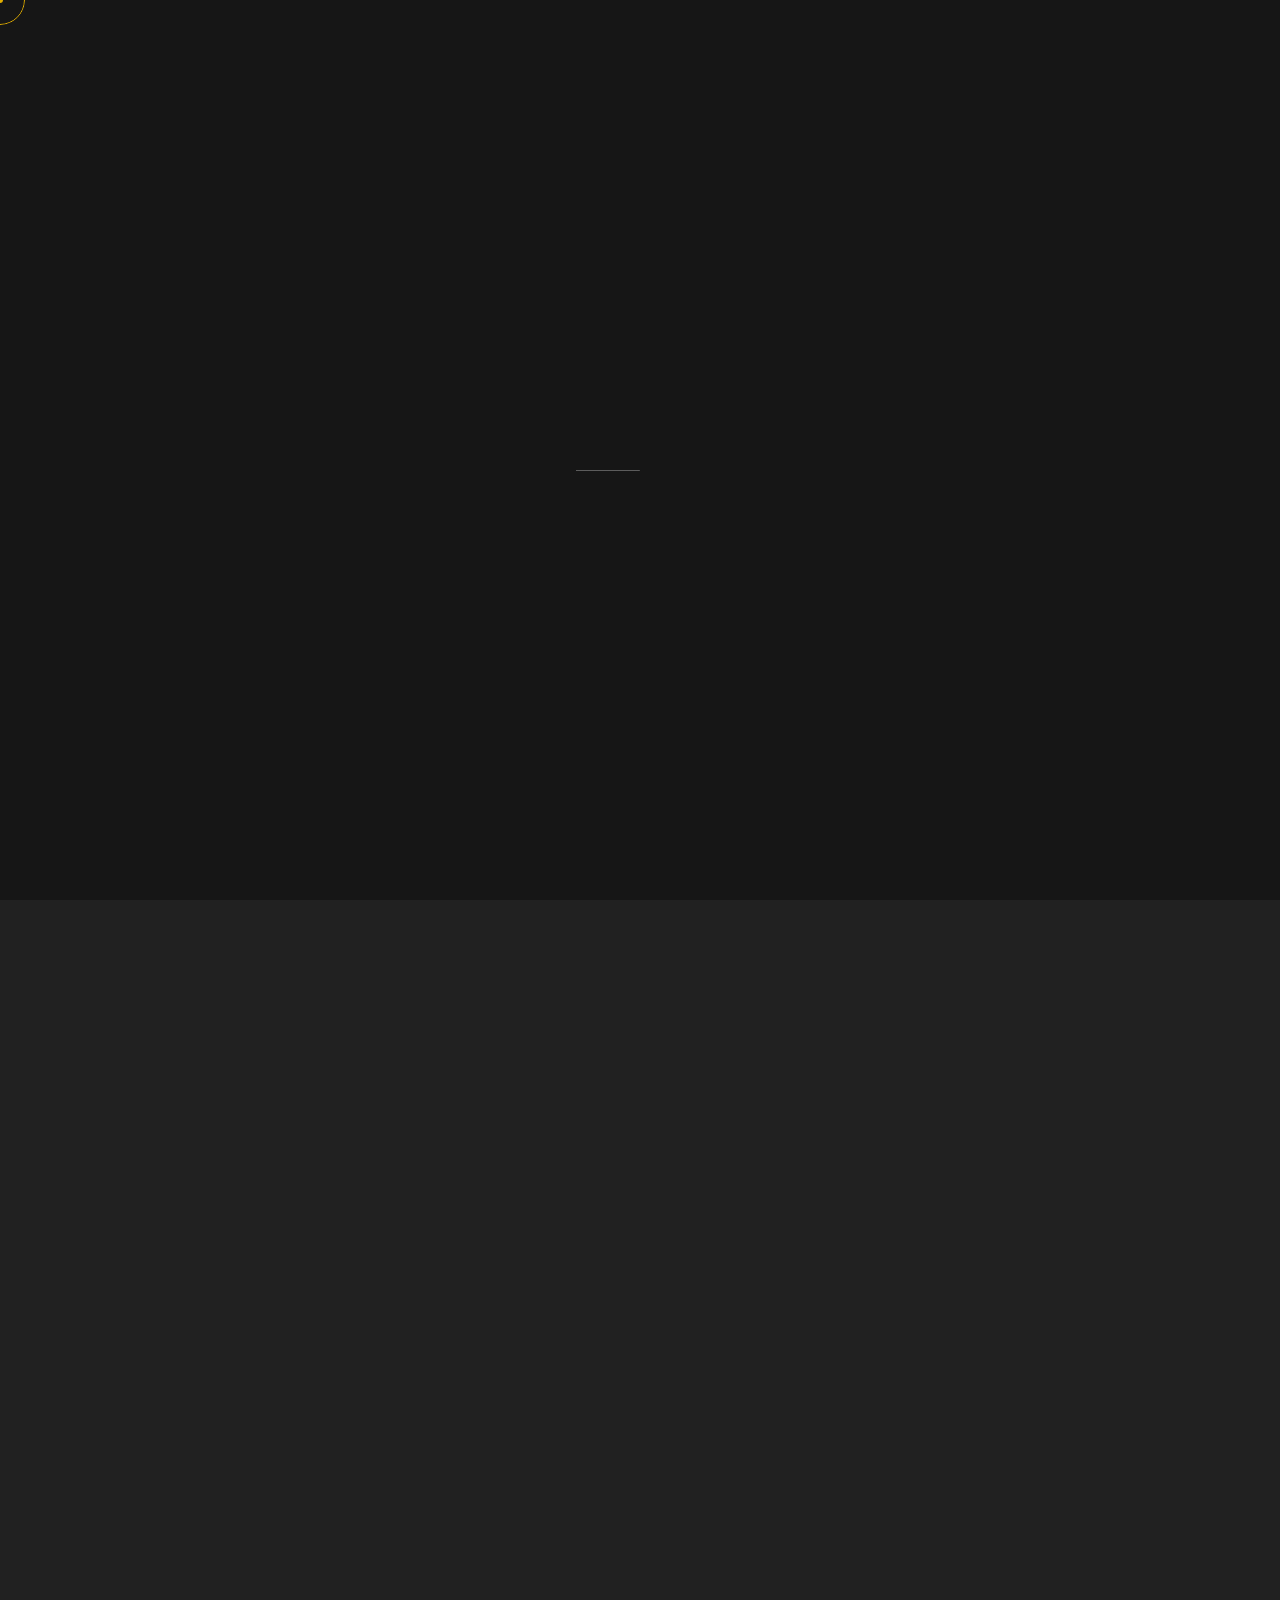
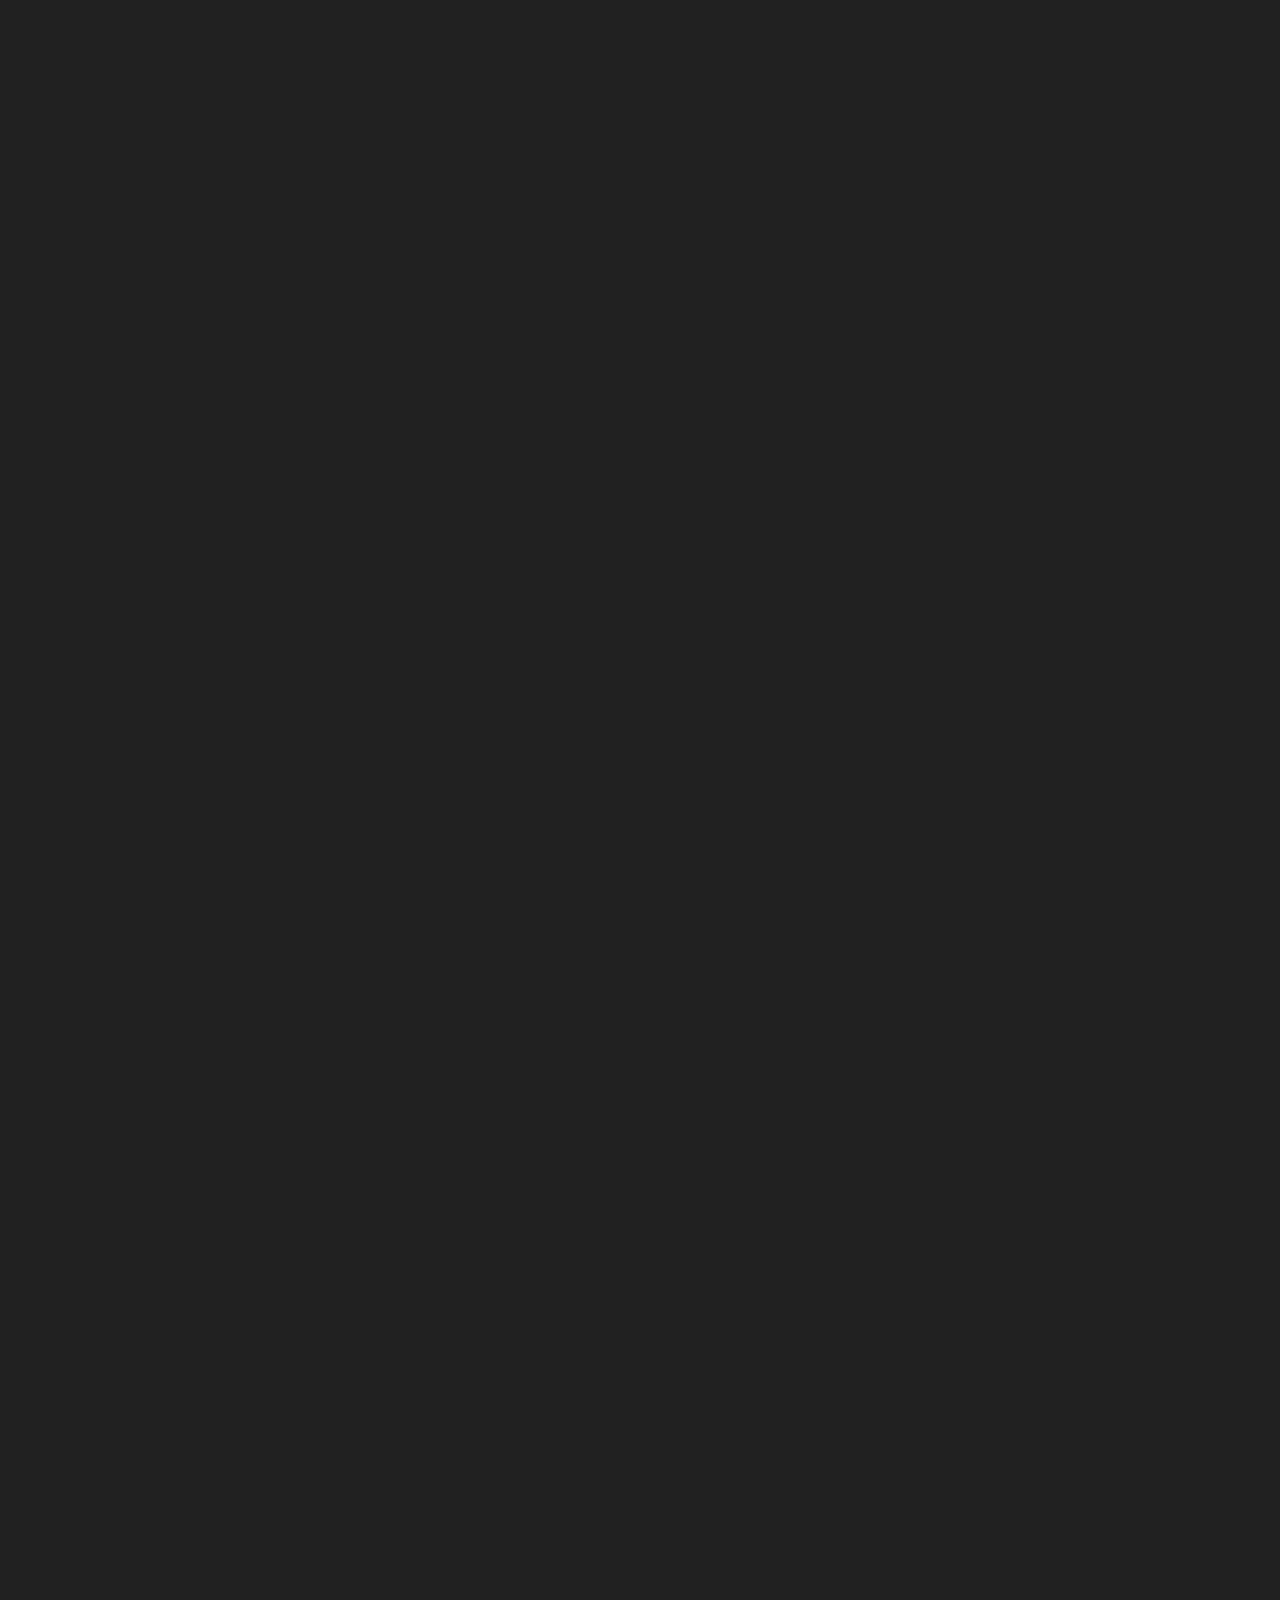
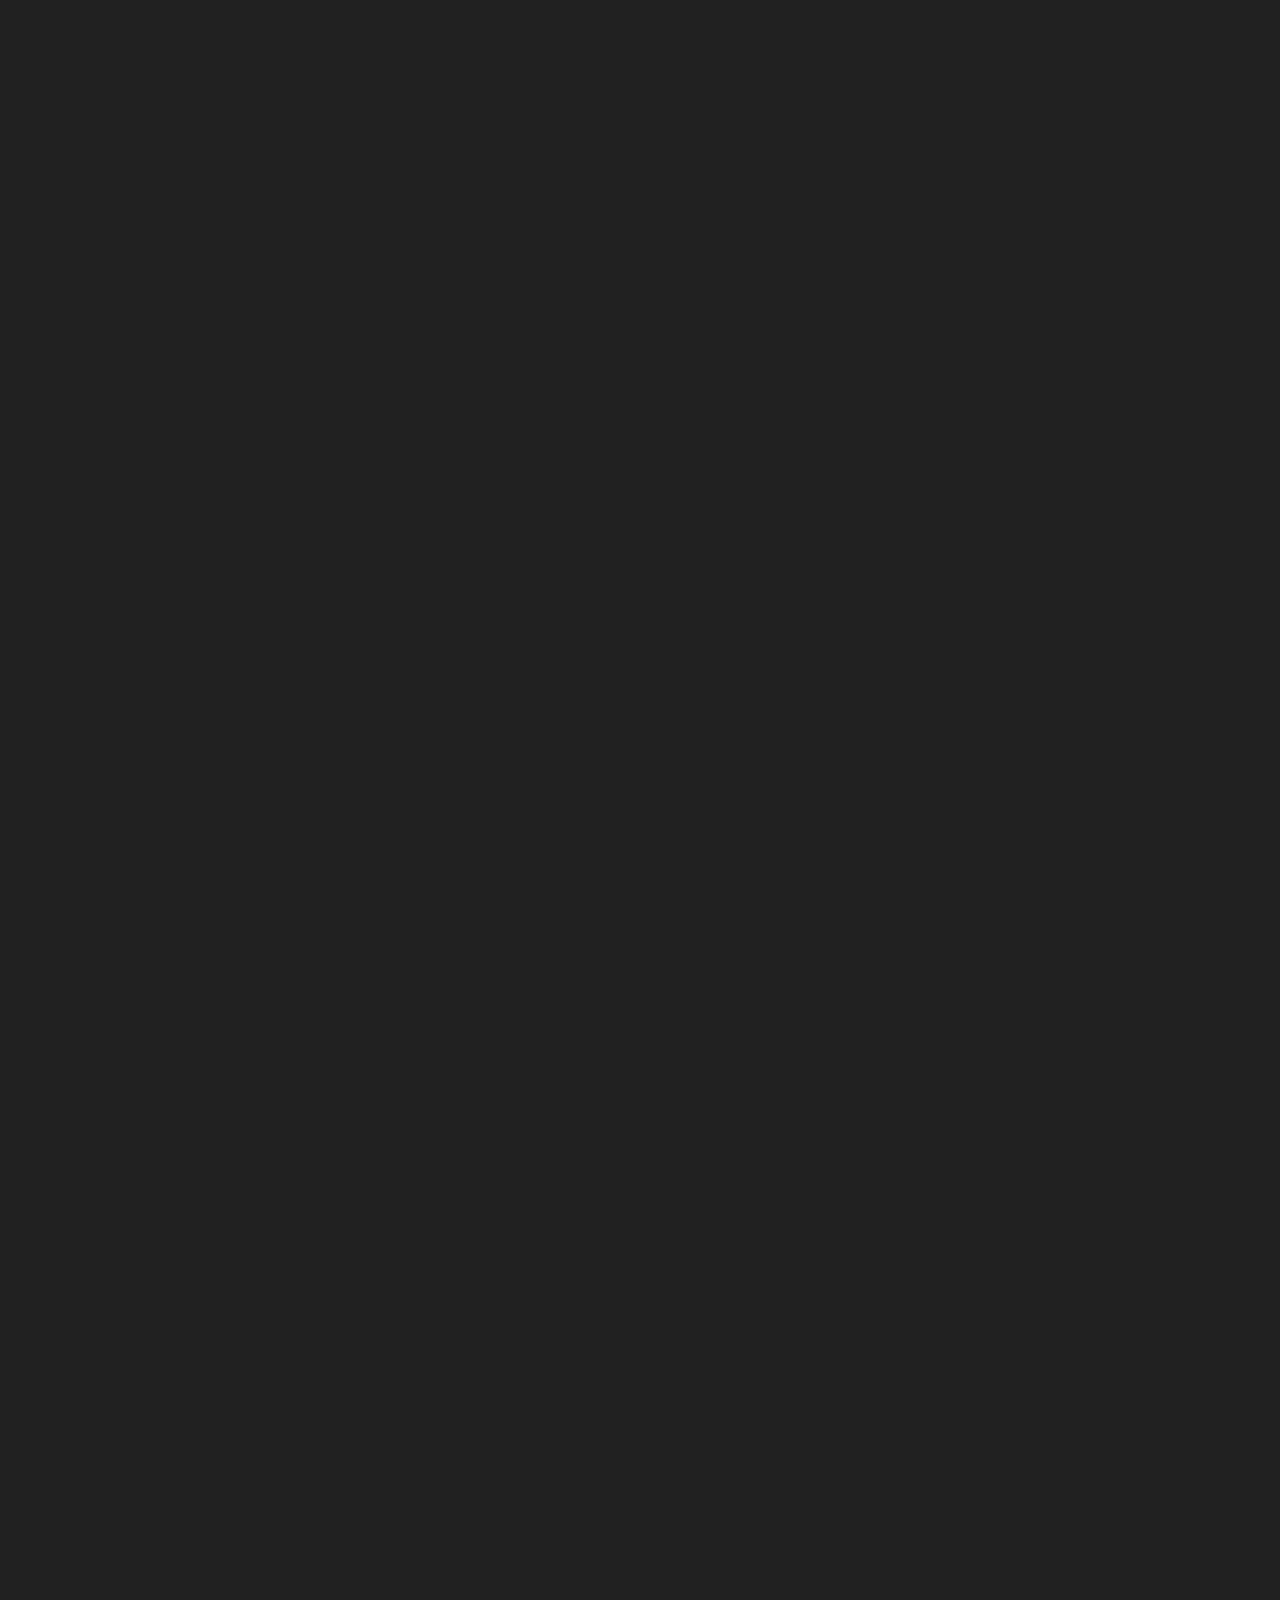
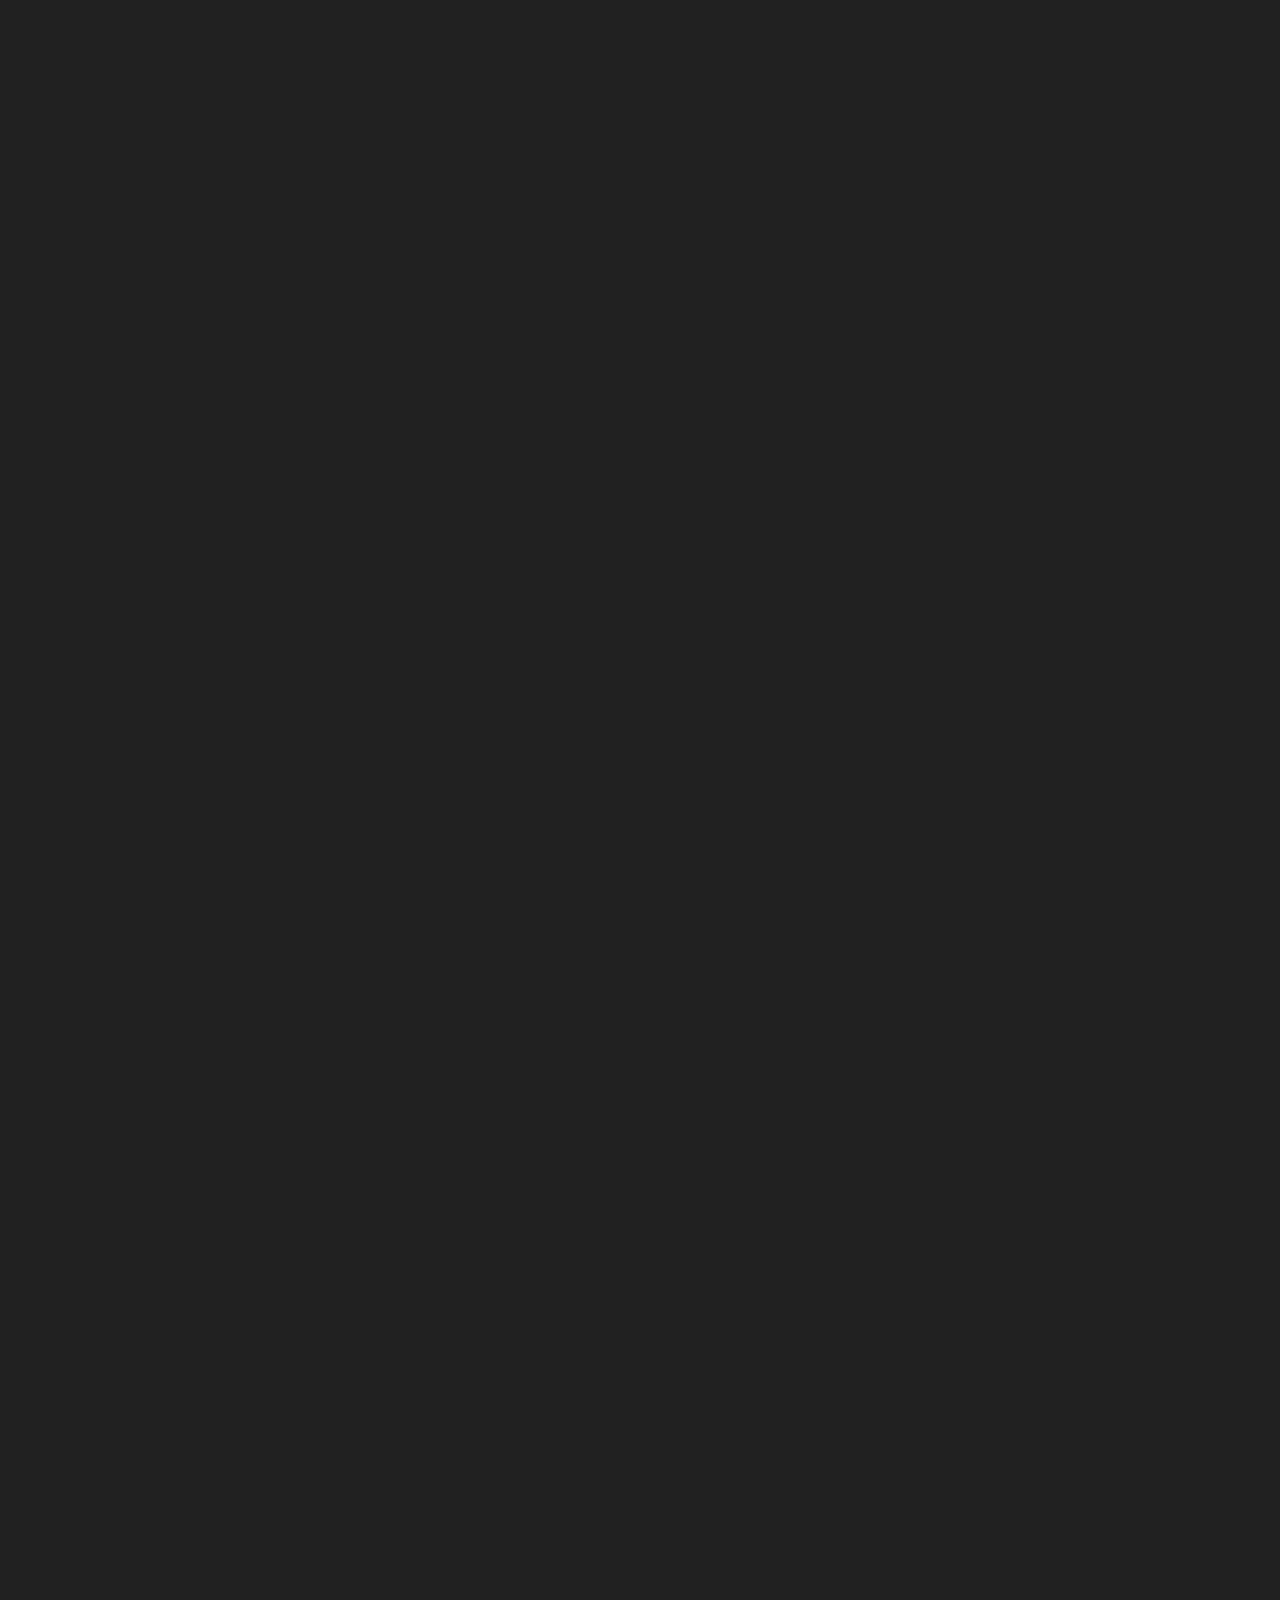
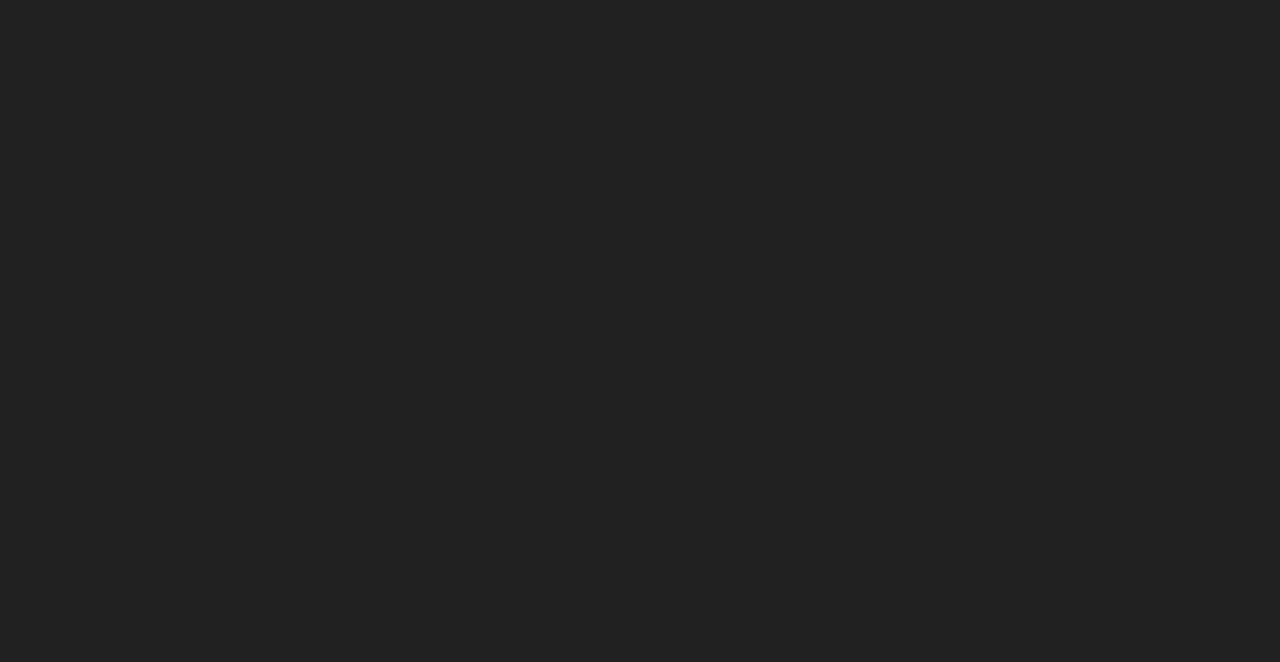
==== index.html @ fca9965d "block-blog" ====
<!doctype html>
<html lang="en">

<head>
    <meta charset="utf-8">
    <meta name="viewport" content="width=device-width, initial-scale=1, maximum-scale=1, user-scalable=no">
    <title>Hire Me</title>
    <link rel="icon" type="image/png" href="assets/images/favicon.png">
    <link rel="preconnect" href="https://fonts.googleapis.com/">
    <link rel="preconnect" href="https://fonts.gstatic.com/" crossorigin>
    <link href="https://fonts.googleapis.com/css2?family=Source+Sans+Pro:ital,wght@0,200;0,300;0,400;0,600;0,700;0,900;1,200;1,300;1,400;1,600;1,700;1,900&amp;display=swap" rel="stylesheet">
    <link rel="stylesheet" href="https://cdnjs.cloudflare.com/ajax/libs/font-awesome/4.7.0/css/font-awesome.min.css">
    <link rel="stylesheet" type="text/css" href="assets/css/app.css"> </head>

<body>
    <div class="loading-screen">
        <div class="inner">
            <div class="text-box">
                <h3>Loading...</h3>
            </div>
            <div class="line-frame">
                <div class="line"></div>
            </div>
        </div>
    </div>
    <div class="m-menu-button">
        <div class="burger">
            <div class="line"></div>
            <div class="line"></div>
        </div>
    </div>
    <div class="m-menu">
        <div class="m-menu-inner noselect">
            <div class="head m-b-2">
                <p class="small">Menu</p>
            </div>
            <ul class="main-items">
                <li><a class="scroll-to" href="#intro"><span class="ti-location-pin"></span>
                              <p class="small">Home</p>
                         </a></li>
                <li><a class="scroll-to" href="#about"><span class="ti-user"></span>
                              <p class="small">About</p>
                         </a></li>
                <li><a class="scroll-to" href="#resume"><span class="ti-align-left"></span>
                              <p class="small">Resume</p>
                         </a></li>
                <li><a class="scroll-to" href="#portfolio"><span class="ti-view-grid"></span>
                              <p class="small">Portfolio</p>
                         </a></li>
                <li><a class="scroll-to" href="#contact"><span class="ti-comments"></span>
                              <p class="small">Contact</p>
                         </a></li>
                <!-- <li><a href="shortcodes.html" target="_blank"><span class="ti-new-window"></span>
                              <p class="small">Shortcodes</p>
                         </a></li> -->
            </ul>
            
        </div>
    </div>
    <div id="main">
        <div class="left-content noselect">
            <div class="inner-content">
                <div class="name">
                    <p class="small color-white"></p>
                    <div class="seperator-line"></div>
                </div>
                <div class="picture-box">
                    <div class="picture"></div>
                </div>
                <div class="frame-1 frame"></div>
                <div class="frame-2 frame"></div>
                <div class="frame-3 frame"></div>
            </div>
        </div>
        <div class="right-content">
            <div class="inner-content">
                <div class="section-container">
                    <div class="section height-100 y-center" style="padding-bottom:2rem" id="intro">
                        <div class="container">
                            <p class="tag m-b-4">INTRODUCTION</p>
                            <h1 class="m-b-5 m-l-3">I'm a Creative Developer & Technology Expert</h1>
                            <div class="seperator-line"></div>
                        </div>
                    </div>
                    <div class="section" style="padding-bottom:26rem" id="about">
                        <div class="container">
                            <p class="tag m-b-3 scroll-animation">ABOUT</p>
                            <h3 class="m-b-4 m-l-1 scroll-animation">My approach to building <br>the tech brands of tomorrow.</h3>
                            <div class="seperator-line m-b-4 scroll-animation"></div>
                            <p class="scroll-animation">I help startups and enterprises leverage the decentralized network, built solutions on blockchain and introduce a new level of transparency, efficiency and automation into business processes.
                                <br>
                                <br> With years of experience in blockchain technology, I excel at delivering custom blockchain software solutions and help my clients develop enterprise dApps.</p>
                        </div>
                    </div>
                    <div class="section" style="padding-bottom:20rem">
                        <div class="container">
                            <p class="tag m-b-3 scroll-animation">ACHIEVEMENTS</p>
                            <h3 class="m-b-4 m-l-1 scroll-animation">Accomplishment: The Results Gained by Effort. </h3>
                            <div class="seperator-line m-b-4 scroll-animation"></div>
                            <p class="m-b-5 scroll-animation">Achievement is something that you will get as a reward for your work and these are so special. I have done several blockchain projects and have been rewarded for my work. </p>
                            <div class="card-grid scroll-animation">
                                <div class="left-side">
                                    <div class="item noselect" style="background-color: #181818;">
                                        <div class="item-container">
                                            <h2>15+</h2>
                                            <p>Blockchain Projects</p>
                                        </div>
                                    </div>
                                    <div class="item " style="background-color: #080808;">
                                        <div class="item-container">
                                            <h2>75+</h2>
                                            <p>Projects</p>
                                        </div>
                                    </div>
                                </div>
                                <div class="right-side m-t-6">
                                    <div class="item" style="background-color: #111;">
                                        <div class="item-container">
                                            <h2>35+</h2>
                                            <p>Smart Contracts Deployed</p>
                                        </div>
                                    </div>
                                    <div class="item" style="background-color: #030303;">
                                        <div class="item-container">
                                            <h2>30+</h2>
                                            <p>Happy Clients</p>
                                        </div>
                                    </div>
                                </div>
                            </div>
                        </div>
                    </div>
                    <div class="section" style="padding-bottom:20rem">
                        <div class="container">
                            <p class="tag m-b-3 scroll-animation">SERVICES</p>
                            <h3 class="m-b-4 m-l-1 scroll-animation">What I can do.</h3>
                            <div class="seperator-line m-b-4 scroll-animation"></div>
                            <p class="m-b-4 scroll-animation">Blockchain Development Services </p>
                            <ul class="accordion" data-active-index="false" data-slide-Speed="200">
                                <li class="accordion-item scroll-animation">
                                    <div>
                                        <h5>Decentralized Exchange</h5>
                                        <div class="icon"></div>
                                    </div>
                                    <div>
                                        <p> Fork Pancakeswap and Uniswap Exchange on any blockchain network. </p>
                                    </div>
                                </li>
                                <li class="accordion-item scroll-animation">
                                    <div>
                                        <h5>Yield Farming Platform</h5>
                                        <div class="icon"></div>
                                    </div>
                                    <div>
                                        <p> Fork Pancakeswap and Sushiswap Farms and Pools on any blockchain network. </p>
                                    </div>
                                </li>
                                <li class="accordion-item scroll-animation">
                                    <div>
                                        <h5>Blockchain Technology Consulting</h5>
                                        <div class="icon"></div>
                                    </div>
                                    <div>
                                        <p>My approach to blockchain technology consulting begins with what, why and how blockchain can benefit your enterprise solution and bring trust and transparency to the system. </p>
                                    </div>
                                </li>
                                <li class="accordion-item scroll-animation">
                                    <div>
                                        <h5>Custom dApps Development</h5>
                                        <div class="icon"></div>
                                    </div>
                                    <div>
                                        <p>From ideation to design and development, I build enterprise-grade decentralized applications to help clients accelerate time to market and maximize ROI.</p>
                                    </div>
                                </li>
                                <li class="accordion-item scroll-animation">
                                    <div>
                                        <h5>Smart Contracts Development</h5>
                                        <div class="icon"></div>
                                    </div>
                                    <div>
                                        <p> I can develop and deploy smart contracts for public and private blockchain networks. I have built smart contracts for crowdfunding, blockchain supply chain solutions and various dApps. </p>
                                    </div>
                                </li>
                            </ul>
                        </div>
                    </div>
                    <div class="section" style="padding-bottom:20rem" id="resume">
                        <div class="container">
                            <p class="tag m-b-3 scroll-animation">RESUME</p>
                            <h3 class="m-b-4 m-l-1 scroll-animation">Experience</h3>
                            <div class="seperator-line m-b-4 scroll-animation"></div>
                            <p class="m-b-6 scroll-animation">I have been working in the blockchain development sector for many years with an amazing user experience. </p>
                            <div class="resume">
                                <div class="item m-b-6 scroll-animation">
                                    <p class="color-white m-b-1-5 small"><span class="m-l-2 color-white">2020-2022</span></p>
                                    <p class="color-white m-b-1">Blockchain & Full-Stack Developer</p>
                                    <p> </p>
                                </div>
                                <div class="item m-b-6 scroll-animation">
                                    <p class="color-white m-b-1-5 small"><span class="m-l-2 color-white">2018-2020</span></p>
                                    <p class="color-white m-b-1">Blockchain Developer</p>
                                    <p> </p>
                                </div>
                                <div class="item scroll-animation">
                                    <p class="color-white m-b-1-5 small"><span class="m-l-2 color-white">2015-2018</span></p>
                                    <p class="color-white m-b-1">Backend Developer</p>
                                    <p> </p>
                                </div>
                            </div>
                        </div>
                    </div>
                    <div class="section" style="padding-bottom:20rem">
                        <div class="container">
                            <p class="tag m-b-3 scroll-animation">SKILLS</p>
                            <h3 class="m-b-4 m-l-1 scroll-animation">Skills I have collected<br> over the years and days.</h3>
                            <div class="seperator-line m-b-4 scroll-animation"></div>
                            <div class="skill-bar scroll-animation">
                                <div class="head noselect">
                                    <h5>Typescript</h5>
                                </div>
                                <div class="bar m-b-2">
                                    <div class="fill" style="width: 95%;"></div>
                                    <div class="number-tag noselect" style="left: 95%;">
                                        <p class="small">95%</p>
                                    </div>
                                </div>
                            </div>
                            <div class="skill-bar scroll-animation">
                                <div class="head noselect">
                                    <h5>React</h5>
                                </div>
                                <div class="bar m-b-2">
                                    <div class="fill" style="width: 95%;"></div>
                                    <div class="number-tag noselect" style="left: 95%;">
                                        <p class="small">98%</p>
                                    </div>
                                </div>
                            </div>
                            <div class="skill-bar m-b-2 scroll-animation">
                                <div class="head noselect">
                                    <h5>Solidity</h5>
                                </div>
                                <div class="bar">
                                    <div class="fill" style="width: 90%;"></div>
                                    <div class="number-tag noselect" style="left: 90%;">
                                        <p class="small">90%</p>
                                    </div>
                                </div>
                            </div>
                            <div class="skill-bar m-b-2 scroll-animation">
                                <div class="head noselect">
                                    <h5>Web3</h5>
                                </div>
                                <div class="bar">
                                    <div class="fill" style="width: 90%;"></div>
                                    <div class="number-tag noselect" style="left: 90%;">
                                        <p class="small">90%</p>
                                    </div>
                                </div>
                            </div>
                            <div class="skill-bar scroll-animation">
                                <div class="head noselect">
                                    <h5>Rust</h5>
                                </div>
                                <div class="bar">
                                    <div class="fill" style="width: 75%;"></div>
                                    <div class="number-tag noselect" style="left: 75%;">
                                        <p class="small">75%</p>
                                    </div>
                                </div>
                            </div>
                            <div class="skill-bar scroll-animation">
                                <div class="head noselect">
                                    <h5>Php</h5>
                                </div>
                                <div class="bar">
                                    <div class="fill" style="width: 90%;"></div>
                                    <div class="number-tag noselect" style="left: 90%;">
                                        <p class="small">90%</p>
                                    </div>
                                </div>
                            </div>
                        </div>
                    </div>
                    <div class="section" style="padding-bottom:20rem" id="portfolio">
                        <div class="container">
                            <p class="tag m-b-3 scroll-animation">PORTFOLIO</p>
                            <h3 class="m-b-4 m-l-1 scroll-animation">Selected Work</h3>
                            <div class="seperator-line m-b-4 scroll-animation"></div>
                            <p class="m-b-6 scroll-animation">High quality & Perfect result </p>
                            <div class="work-grid">
                                <a href="assets/images/work/preview/olympus.png" data-glightbox="description: .info-box-1" class="item noselect work-lightbox-1 open-lightbox scroll-animation">
                                    <div class="icon-button"><span class="ti-arrow-right"></span></div>
                                    <div class="info">
                                        <p class="color-white">Full Fork OlympusDao</p>
                                        <div class="seperator-line m-t-1"></div>
                                    </div>
                                    <div class="cover" style="background-image: url(assets/images/work/preview/olympus.png);"> </div>
                                    <div class="info-box info-box-1">
                                        <h3 class="m-b-3">fork OlympusDao</h3>
                                        <div class="seperator-line m-b-3"></div>
                                        <p>(KratosDAO) is a for-profit DAO created by the KratosDAO community for the purposes of making investments into early- stage Decentralized Applications (DApps).</p>
                                    </div>
                                </a>
                                <a href="assets/images/work/preview/pitbull.png" data-glightbox="description: .info-box-2" class="item noselect work-lightbox-1 open-lightbox m-t-6 scroll-animation">
                                    <div class="icon-button"><span class="ti-arrow-right"></span></div>
                                    <div class="info">
                                        <p class="color-white">Defi like Pancakeswap</p>
                                        <div class="seperator-line m-t-1"></div>
                                    </div>
                                    <div class="cover" style="background-image: url(assets/images/work/preview/pitbull.png);"> </div>
                                    <div class="info-box info-box-2">
                                        <h3 class="m-b-3">fork pancakeswap</h3>
                                        <div class="seperator-line m-b-3"></div>
                                        <p></p>
                                    </div>
                                </a>
                                <a href="assets/images/work/preview/nft.jpg" data-glightbox="description: .info-box-3" class="item noselect work-lightbox-1 open-lightbox m-t-6 scroll-animation">
                                    <div class="icon-button"><span class="ti-arrow-right"></span></div>
                                    <div class="info">
                                        <p class="color-white">NFT Marketplace</p>
                                        <div class="seperator-line m-t-1"></div>
                                    </div>
                                    <div class="cover" style="background-image: url(assets/images/work/preview/nft.jpg);"> </div>
                                    <div class="info-box info-box-3">
                                        <h3 class="m-b-3">NFT Marketplace</h3>
                                        <div class="seperator-line m-b-3"></div>
                                        <p></p>
                                    </div>
                                </a>
                                <a href="assets/images/work/preview/bridge.png" data-glightbox="description: .info-box-4" class="item noselect work-lightbox-1 open-lightbox m-t-6 scroll-animation">
                                    <div class="icon-button"><span class="ti-arrow-right"></span></div>
                                    <div class="info">
                                        <p class="color-white">Bridge on any network</p>
                                        <div class="seperator-line m-t-1"></div>
                                    </div>
                                    <div class="cover" style="background-image: url(assets/images/work/preview/bridge.png);"> </div>
                                    <div class="info-box info-box-4">
                                        <h3 class="m-b-3">Bridge on any network</h3>
                                        <div class="seperator-line m-b-3"></div>
                                        <p></p>
                                    </div>
                                </a>
                            </div>
                        </div>
                    </div>
                    <div class="section" style="padding-bottom:20rem">
                        <div class="container">
                            <p class="tag m-b-3 scroll-animation">Platforms</p>
                            <h3 class="m-b-4 m-l-1 scroll-animation">Blockchain Development Platforms I work on
                            </h3>
                            <div class="seperator-line m-b-6 scroll-animation"></div>
                            <div class="customer-grid scroll-animation">
                                <div class="item m-b-5"><img src="assets/images/platforms/Stellar.png" class="img-responsive" alt="logo"></div>
                                <div class="item m-b-5"><img src="assets/images/platforms/Ethereum-1.png" class="img-responsive" alt="logo"></div>
                                <div class="item m-b-5"><img src="assets/images/platforms/Corda-1.png" class="img-responsive" alt="logo"></div>
                                <div class="item m-b-5"><img src="assets/images/platforms/Blockchain-Companies.png" class="img-responsive" alt="logo"></div>
                                <div class="item m-b-5"><img src="assets/images/platforms/EOS.png" class="img-responsive" alt="logo"></div>
                                <div class="item m-b-5"><img src="assets/images/platforms/Hedera_Hashgraph_Logo.png" class="img-responsive" alt="logo"></div>
                                <div class="item"><img src="assets/images/platforms/matic.png" class="img-responsive" alt="logo"></div>
                                <div class="item"><img src="assets/images/platforms/fantom.png" class="img-responsive" alt="logo"></div>
                                <div class="item"><img src="assets/images/platforms/binance-vector-logo.png" class="img-responsive" alt="logo"></div>
                            </div>
                        </div>
                    </div>
                    
                    <div class="section" style="padding-bottom:20rem" id="contact">
                        <div class="container">
                            <p class="tag m-b-3 scroll-animation">CONTACT</p>
                            <h3 class="m-b-4 m-l-1 scroll-animation">Let’s get in touch.</h3>
                            <div class="seperator-line m-b-4 scroll-animation"></div>

                            <div class="m-b-3 scroll-animation">
                                <h5>Gmail: blockchampion324@gmail.com</h5>
                            </div>
                            <div class="m-b-3 scroll-animation">
                                <h5>Skype: live:.cid.b829271a77cf7de0</h5>
                            </div>
                            <div class="m-b-5 scroll-animation">
                                <h5>Github: <a href="https://github.com/legome0937" target="_blank">https://github.com/legome0937</a></h5>
                            </div>
                        </div>
                    </div>
                </div>
            </div>
        </div>
    </div>
    <script src="assets/js/app.js"></script>
</body>
<!-- Mirrored from creazione.avanzare.co/reframe/demo/ by HTTrack Website Copier/3.x [XR&CO'2014], Thu, 11 Nov 2021 20:33:45 GMT -->

</html>
---- assets/css/app.css ----
@font-face {
    font-family: themify;
    src: url(../fonts/themify.eot);
    src: url(../fonts/themifyd41d.eot?#iefix-fvbane) format('embedded-opentype'), url(../fonts/themify.html) format('woff'), url(../fonts/themify-2.html) format('truetype'), url(../fonts/themify9f24.svg?-fvbane#themify) format('svg');
    font-weight: 400;
    font-style: normal
}

[class*=" ti-"],
[class^=ti-] {
    font-family: themify;
    speak: none;
    font-style: normal;
    font-weight: 400;
    font-variant: normal;
    text-transform: none;
    line-height: 1;
    -webkit-font-smoothing: antialiased;
    -moz-osx-font-smoothing: grayscale
}

.ti-wand:before {
    content: "\e600"
}

.ti-volume:before {
    content: "\e601"
}

.ti-user:before {
    content: "\e602"
}

.ti-unlock:before {
    content: "\e603"
}

.ti-unlink:before {
    content: "\e604"
}

.ti-trash:before {
    content: "\e605"
}

.ti-thought:before {
    content: "\e606"
}

.ti-target:before {
    content: "\e607"
}

.ti-tag:before {
    content: "\e608"
}

.ti-tablet:before {
    content: "\e609"
}

.ti-star:before {
    content: "\e60a"
}

.ti-spray:before {
    content: "\e60b"
}

.ti-signal:before {
    content: "\e60c"
}

.ti-shopping-cart:before {
    content: "\e60d"
}

.ti-shopping-cart-full:before {
    content: "\e60e"
}

.ti-settings:before {
    content: "\e60f"
}

.ti-search:before {
    content: "\e610"
}

.ti-zoom-in:before {
    content: "\e611"
}

.ti-zoom-out:before {
    content: "\e612"
}

.ti-cut:before {
    content: "\e613"
}

.ti-ruler:before {
    content: "\e614"
}

.ti-ruler-pencil:before {
    content: "\e615"
}

.ti-ruler-alt:before {
    content: "\e616"
}

.ti-bookmark:before {
    content: "\e617"
}

.ti-bookmark-alt:before {
    content: "\e618"
}

.ti-reload:before {
    content: "\e619"
}

.ti-plus:before {
    content: "\e61a"
}

.ti-pin:before {
    content: "\e61b"
}

.ti-pencil:before {
    content: "\e61c"
}

.ti-pencil-alt:before {
    content: "\e61d"
}

.ti-paint-roller:before {
    content: "\e61e"
}

.ti-paint-bucket:before {
    content: "\e61f"
}

.ti-na:before {
    content: "\e620"
}

.ti-mobile:before {
    content: "\e621"
}

.ti-minus:before {
    content: "\e622"
}

.ti-medall:before {
    content: "\e623"
}

.ti-medall-alt:before {
    content: "\e624"
}

.ti-marker:before {
    content: "\e625"
}

.ti-marker-alt:before {
    content: "\e626"
}

.ti-arrow-up:before {
    content: "\e627"
}

.ti-arrow-right:before {
    content: "\e628"
}

.ti-arrow-left:before {
    content: "\e629"
}

.ti-arrow-down:before {
    content: "\e62a"
}

.ti-lock:before {
    content: "\e62b"
}

.ti-location-arrow:before {
    content: "\e62c"
}

.ti-link:before {
    content: "\e62d"
}

.ti-layout:before {
    content: "\e62e"
}

.ti-layers:before {
    content: "\e62f"
}

.ti-layers-alt:before {
    content: "\e630"
}

.ti-key:before {
    content: "\e631"
}

.ti-import:before {
    content: "\e632"
}

.ti-image:before {
    content: "\e633"
}

.ti-heart:before {
    content: "\e634"
}

.ti-heart-broken:before {
    content: "\e635"
}

.ti-hand-stop:before {
    content: "\e636"
}

.ti-hand-open:before {
    content: "\e637"
}

.ti-hand-drag:before {
    content: "\e638"
}

.ti-folder:before {
    content: "\e639"
}

.ti-flag:before {
    content: "\e63a"
}

.ti-flag-alt:before {
    content: "\e63b"
}

.ti-flag-alt-2:before {
    content: "\e63c"
}

.ti-eye:before {
    content: "\e63d"
}

.ti-export:before {
    content: "\e63e"
}

.ti-exchange-vertical:before {
    content: "\e63f"
}

.ti-desktop:before {
    content: "\e640"
}

.ti-cup:before {
    content: "\e641"
}

.ti-crown:before {
    content: "\e642"
}

.ti-comments:before {
    content: "\e643"
}

.ti-comment:before {
    content: "\e644"
}

.ti-comment-alt:before {
    content: "\e645"
}

.ti-close:before {
    content: "\e646"
}

.ti-clip:before {
    content: "\e647"
}

.ti-angle-up:before {
    content: "\e648"
}

.ti-angle-right:before {
    content: "\e649"
}

.ti-angle-left:before {
    content: "\e64a"
}

.ti-angle-down:before {
    content: "\e64b"
}

.ti-check:before {
    content: "\e64c"
}

.ti-check-box:before {
    content: "\e64d"
}

.ti-camera:before {
    content: "\e64e"
}

.ti-announcement:before {
    content: "\e64f"
}

.ti-brush:before {
    content: "\e650"
}

.ti-briefcase:before {
    content: "\e651"
}

.ti-bolt:before {
    content: "\e652"
}

.ti-bolt-alt:before {
    content: "\e653"
}

.ti-blackboard:before {
    content: "\e654"
}

.ti-bag:before {
    content: "\e655"
}

.ti-move:before {
    content: "\e656"
}

.ti-arrows-vertical:before {
    content: "\e657"
}

.ti-arrows-horizontal:before {
    content: "\e658"
}

.ti-fullscreen:before {
    content: "\e659"
}

.ti-arrow-top-right:before {
    content: "\e65a"
}

.ti-arrow-top-left:before {
    content: "\e65b"
}

.ti-arrow-circle-up:before {
    content: "\e65c"
}

.ti-arrow-circle-right:before {
    content: "\e65d"
}

.ti-arrow-circle-left:before {
    content: "\e65e"
}

.ti-arrow-circle-down:before {
    content: "\e65f"
}

.ti-angle-double-up:before {
    content: "\e660"
}

.ti-angle-double-right:before {
    content: "\e661"
}

.ti-angle-double-left:before {
    content: "\e662"
}

.ti-angle-double-down:before {
    content: "\e663"
}

.ti-zip:before {
    content: "\e664"
}

.ti-world:before {
    content: "\e665"
}

.ti-wheelchair:before {
    content: "\e666"
}

.ti-view-list:before {
    content: "\e667"
}

.ti-view-list-alt:before {
    content: "\e668"
}

.ti-view-grid:before {
    content: "\e669"
}

.ti-uppercase:before {
    content: "\e66a"
}

.ti-upload:before {
    content: "\e66b"
}

.ti-underline:before {
    content: "\e66c"
}

.ti-truck:before {
    content: "\e66d"
}

.ti-timer:before {
    content: "\e66e"
}

.ti-ticket:before {
    content: "\e66f"
}

.ti-thumb-up:before {
    content: "\e670"
}

.ti-thumb-down:before {
    content: "\e671"
}

.ti-text:before {
    content: "\e672"
}

.ti-stats-up:before {
    content: "\e673"
}

.ti-stats-down:before {
    content: "\e674"
}

.ti-split-v:before {
    content: "\e675"
}

.ti-split-h:before {
    content: "\e676"
}

.ti-smallcap:before {
    content: "\e677"
}

.ti-shine:before {
    content: "\e678"
}

.ti-shift-right:before {
    content: "\e679"
}

.ti-shift-left:before {
    content: "\e67a"
}

.ti-shield:before {
    content: "\e67b"
}

.ti-notepad:before {
    content: "\e67c"
}

.ti-server:before {
    content: "\e67d"
}

.ti-quote-right:before {
    content: "\e67e"
}

.ti-quote-left:before {
    content: "\e67f"
}

.ti-pulse:before {
    content: "\e680"
}

.ti-printer:before {
    content: "\e681"
}

.ti-power-off:before {
    content: "\e682"
}

.ti-plug:before {
    content: "\e683"
}

.ti-pie-chart:before {
    content: "\e684"
}

.ti-paragraph:before {
    content: "\e685"
}

.ti-panel:before {
    content: "\e686"
}

.ti-package:before {
    content: "\e687"
}

.ti-music:before {
    content: "\e688"
}

.ti-music-alt:before {
    content: "\e689"
}

.ti-mouse:before {
    content: "\e68a"
}

.ti-mouse-alt:before {
    content: "\e68b"
}

.ti-money:before {
    content: "\e68c"
}

.ti-microphone:before {
    content: "\e68d"
}

.ti-menu:before {
    content: "\e68e"
}

.ti-menu-alt:before {
    content: "\e68f"
}

.ti-map:before {
    content: "\e690"
}

.ti-map-alt:before {
    content: "\e691"
}

.ti-loop:before {
    content: "\e692"
}

.ti-location-pin:before {
    content: "\e693"
}

.ti-list:before {
    content: "\e694"
}

.ti-light-bulb:before {
    content: "\e695"
}

.ti-Italic:before {
    content: "\e696"
}

.ti-info:before {
    content: "\e697"
}

.ti-infinite:before {
    content: "\e698"
}

.ti-id-badge:before {
    content: "\e699"
}

.ti-hummer:before {
    content: "\e69a"
}

.ti-home:before {
    content: "\e69b"
}

.ti-help:before {
    content: "\e69c"
}

.ti-headphone:before {
    content: "\e69d"
}

.ti-harddrives:before {
    content: "\e69e"
}

.ti-harddrive:before {
    content: "\e69f"
}

.ti-gift:before {
    content: "\e6a0"
}

.ti-game:before {
    content: "\e6a1"
}

.ti-filter:before {
    content: "\e6a2"
}

.ti-files:before {
    content: "\e6a3"
}

.ti-file:before {
    content: "\e6a4"
}

.ti-eraser:before {
    content: "\e6a5"
}

.ti-envelope:before {
    content: "\e6a6"
}

.ti-download:before {
    content: "\e6a7"
}

.ti-direction:before {
    content: "\e6a8"
}

.ti-direction-alt:before {
    content: "\e6a9"
}

.ti-dashboard:before {
    content: "\e6aa"
}

.ti-control-stop:before {
    content: "\e6ab"
}

.ti-control-shuffle:before {
    content: "\e6ac"
}

.ti-control-play:before {
    content: "\e6ad"
}

.ti-control-pause:before {
    content: "\e6ae"
}

.ti-control-forward:before {
    content: "\e6af"
}

.ti-control-backward:before {
    content: "\e6b0"
}

.ti-cloud:before {
    content: "\e6b1"
}

.ti-cloud-up:before {
    content: "\e6b2"
}

.ti-cloud-down:before {
    content: "\e6b3"
}

.ti-clipboard:before {
    content: "\e6b4"
}

.ti-car:before {
    content: "\e6b5"
}

.ti-calendar:before {
    content: "\e6b6"
}

.ti-book:before {
    content: "\e6b7"
}

.ti-bell:before {
    content: "\e6b8"
}

.ti-basketball:before {
    content: "\e6b9"
}

.ti-bar-chart:before {
    content: "\e6ba"
}

.ti-bar-chart-alt:before {
    content: "\e6bb"
}

.ti-back-right:before {
    content: "\e6bc"
}

.ti-back-left:before {
    content: "\e6bd"
}

.ti-arrows-corner:before {
    content: "\e6be"
}

.ti-archive:before {
    content: "\e6bf"
}

.ti-anchor:before {
    content: "\e6c0"
}

.ti-align-right:before {
    content: "\e6c1"
}

.ti-align-left:before {
    content: "\e6c2"
}

.ti-align-justify:before {
    content: "\e6c3"
}

.ti-align-center:before {
    content: "\e6c4"
}

.ti-alert:before {
    content: "\e6c5"
}

.ti-alarm-clock:before {
    content: "\e6c6"
}

.ti-agenda:before {
    content: "\e6c7"
}

.ti-write:before {
    content: "\e6c8"
}

.ti-window:before {
    content: "\e6c9"
}

.ti-widgetized:before {
    content: "\e6ca"
}

.ti-widget:before {
    content: "\e6cb"
}

.ti-widget-alt:before {
    content: "\e6cc"
}

.ti-wallet:before {
    content: "\e6cd"
}

.ti-video-clapper:before {
    content: "\e6ce"
}

.ti-video-camera:before {
    content: "\e6cf"
}

.ti-vector:before {
    content: "\e6d0"
}

.ti-themify-logo:before {
    content: "\e6d1"
}

.ti-themify-favicon:before {
    content: "\e6d2"
}

.ti-themify-favicon-alt:before {
    content: "\e6d3"
}

.ti-support:before {
    content: "\e6d4"
}

.ti-stamp:before {
    content: "\e6d5"
}

.ti-split-v-alt:before {
    content: "\e6d6"
}

.ti-slice:before {
    content: "\e6d7"
}

.ti-shortcode:before {
    content: "\e6d8"
}

.ti-shift-right-alt:before {
    content: "\e6d9"
}

.ti-shift-left-alt:before {
    content: "\e6da"
}

.ti-ruler-alt-2:before {
    content: "\e6db"
}

.ti-receipt:before {
    content: "\e6dc"
}

.ti-pin2:before {
    content: "\e6dd"
}

.ti-pin-alt:before {
    content: "\e6de"
}

.ti-pencil-alt2:before {
    content: "\e6df"
}

.ti-palette:before {
    content: "\e6e0"
}

.ti-more:before {
    content: "\e6e1"
}

.ti-more-alt:before {
    content: "\e6e2"
}

.ti-microphone-alt:before {
    content: "\e6e3"
}

.ti-magnet:before {
    content: "\e6e4"
}

.ti-line-double:before {
    content: "\e6e5"
}

.ti-line-dotted:before {
    content: "\e6e6"
}

.ti-line-dashed:before {
    content: "\e6e7"
}

.ti-layout-width-full:before {
    content: "\e6e8"
}

.ti-layout-width-default:before {
    content: "\e6e9"
}

.ti-layout-width-default-alt:before {
    content: "\e6ea"
}

.ti-layout-tab:before {
    content: "\e6eb"
}

.ti-layout-tab-window:before {
    content: "\e6ec"
}

.ti-layout-tab-v:before {
    content: "\e6ed"
}

.ti-layout-tab-min:before {
    content: "\e6ee"
}

.ti-layout-slider:before {
    content: "\e6ef"
}

.ti-layout-slider-alt:before {
    content: "\e6f0"
}

.ti-layout-sidebar-right:before {
    content: "\e6f1"
}

.ti-layout-sidebar-none:before {
    content: "\e6f2"
}

.ti-layout-sidebar-left:before {
    content: "\e6f3"
}

.ti-layout-placeholder:before {
    content: "\e6f4"
}

.ti-layout-menu:before {
    content: "\e6f5"
}

.ti-layout-menu-v:before {
    content: "\e6f6"
}

.ti-layout-menu-separated:before {
    content: "\e6f7"
}

.ti-layout-menu-full:before {
    content: "\e6f8"
}

.ti-layout-media-right-alt:before {
    content: "\e6f9"
}

.ti-layout-media-right:before {
    content: "\e6fa"
}

.ti-layout-media-overlay:before {
    content: "\e6fb"
}

.ti-layout-media-overlay-alt:before {
    content: "\e6fc"
}

.ti-layout-media-overlay-alt-2:before {
    content: "\e6fd"
}

.ti-layout-media-left-alt:before {
    content: "\e6fe"
}

.ti-layout-media-left:before {
    content: "\e6ff"
}

.ti-layout-media-center-alt:before {
    content: "\e700"
}

.ti-layout-media-center:before {
    content: "\e701"
}

.ti-layout-list-thumb:before {
    content: "\e702"
}

.ti-layout-list-thumb-alt:before {
    content: "\e703"
}

.ti-layout-list-post:before {
    content: "\e704"
}

.ti-layout-list-large-image:before {
    content: "\e705"
}

.ti-layout-line-solid:before {
    content: "\e706"
}

.ti-layout-grid4:before {
    content: "\e707"
}

.ti-layout-grid3:before {
    content: "\e708"
}

.ti-layout-grid2:before {
    content: "\e709"
}

.ti-layout-grid2-thumb:before {
    content: "\e70a"
}

.ti-layout-cta-right:before {
    content: "\e70b"
}

.ti-layout-cta-left:before {
    content: "\e70c"
}

.ti-layout-cta-center:before {
    content: "\e70d"
}

.ti-layout-cta-btn-right:before {
    content: "\e70e"
}

.ti-layout-cta-btn-left:before {
    content: "\e70f"
}

.ti-layout-column4:before {
    content: "\e710"
}

.ti-layout-column3:before {
    content: "\e711"
}

.ti-layout-column2:before {
    content: "\e712"
}

.ti-layout-accordion-separated:before {
    content: "\e713"
}

.ti-layout-accordion-merged:before {
    content: "\e714"
}

.ti-layout-accordion-list:before {
    content: "\e715"
}

.ti-ink-pen:before {
    content: "\e716"
}

.ti-info-alt:before {
    content: "\e717"
}

.ti-help-alt:before {
    content: "\e718"
}

.ti-headphone-alt:before {
    content: "\e719"
}

.ti-hand-point-up:before {
    content: "\e71a"
}

.ti-hand-point-right:before {
    content: "\e71b"
}

.ti-hand-point-left:before {
    content: "\e71c"
}

.ti-hand-point-down:before {
    content: "\e71d"
}

.ti-gallery:before {
    content: "\e71e"
}

.ti-face-smile:before {
    content: "\e71f"
}

.ti-face-sad:before {
    content: "\e720"
}

.ti-credit-card:before {
    content: "\e721"
}

.ti-control-skip-forward:before {
    content: "\e722"
}

.ti-control-skip-backward:before {
    content: "\e723"
}

.ti-control-record:before {
    content: "\e724"
}

.ti-control-eject:before {
    content: "\e725"
}

.ti-comments-smiley:before {
    content: "\e726"
}

.ti-brush-alt:before {
    content: "\e727"
}

.ti-youtube:before {
    content: "\e728"
}

.ti-vimeo:before {
    content: "\e729"
}

.ti-twitter:before {
    content: "\e72a"
}

.ti-time:before {
    content: "\e72b"
}

.ti-tumblr:before {
    content: "\e72c"
}

.ti-skype:before {
    content: "\e72d"
}

.ti-share:before {
    content: "\e72e"
}

.ti-share-alt:before {
    content: "\e72f"
}

.ti-rocket:before {
    content: "\e730"
}

.ti-pinterest:before {
    content: "\e731"
}

.ti-new-window:before {
    content: "\e732"
}

.ti-microsoft:before {
    content: "\e733"
}

.ti-list-ol:before {
    content: "\e734"
}

.ti-linkedin:before {
    content: "\e735"
}

.ti-layout-sidebar-2:before {
    content: "\e736"
}

.ti-layout-grid4-alt:before {
    content: "\e737"
}

.ti-layout-grid3-alt:before {
    content: "\e738"
}

.ti-layout-grid2-alt:before {
    content: "\e739"
}

.ti-layout-column4-alt:before {
    content: "\e73a"
}

.ti-layout-column3-alt:before {
    content: "\e73b"
}

.ti-layout-column2-alt:before {
    content: "\e73c"
}

.ti-instagram:before {
    content: "\e73d"
}

.ti-google:before {
    content: "\e73e"
}

.ti-github:before {
    content: "\e73f"
}

.ti-flickr:before {
    content: "\e740"
}

.ti-facebook:before {
    content: "\e741"
}

.ti-dropbox:before {
    content: "\e742"
}

.ti-dribbble:before {
    content: "\e743"
}

.ti-apple:before {
    content: "\e744"
}

.ti-android:before {
    content: "\e745"
}

.ti-save:before {
    content: "\e746"
}

.ti-save-alt:before {
    content: "\e747"
}

.ti-yahoo:before {
    content: "\e748"
}

.ti-wordpress:before {
    content: "\e749"
}

.ti-vimeo-alt:before {
    content: "\e74a"
}

.ti-twitter-alt:before {
    content: "\e74b"
}

.ti-tumblr-alt:before {
    content: "\e74c"
}

.ti-trello:before {
    content: "\e74d"
}

.ti-stack-overflow:before {
    content: "\e74e"
}

.ti-soundcloud:before {
    content: "\e74f"
}

.ti-sharethis:before {
    content: "\e750"
}

.ti-sharethis-alt:before {
    content: "\e751"
}

.ti-reddit:before {
    content: "\e752"
}

.ti-pinterest-alt:before {
    content: "\e753"
}

.ti-microsoft-alt:before {
    content: "\e754"
}

.ti-linux:before {
    content: "\e755"
}

.ti-jsfiddle:before {
    content: "\e756"
}

.ti-joomla:before {
    content: "\e757"
}

.ti-html5:before {
    content: "\e758"
}

.ti-flickr-alt:before {
    content: "\e759"
}

.ti-email:before {
    content: "\e75a"
}

.ti-drupal:before {
    content: "\e75b"
}

.ti-dropbox-alt:before {
    content: "\e75c"
}

.ti-css3:before {
    content: "\e75d"
}

.ti-rss:before {
    content: "\e75e"
}

.ti-rss-alt:before {
    content: "\e75f"
}

.glightbox-container {
    width: 100%;
    height: 100%;
    position: fixed;
    top: 0;
    left: 0;
    z-index: 999999 !important;
    overflow: hidden;
    -ms-touch-action: none;
    touch-action: none;
    -webkit-text-size-adjust: 100%;
    -moz-text-size-adjust: 100%;
    -ms-text-size-adjust: 100%;
    text-size-adjust: 100%;
    -webkit-backface-visibility: hidden;
    backface-visibility: hidden;
    outline: 0;
    overflow: hidden
}

.glightbox-container.inactive {
    display: none
}

.glightbox-container .gcontainer {
    position: relative;
    width: 100%;
    height: 100%;
    z-index: 9999;
    overflow: hidden
}

.glightbox-container .gslider {
    -webkit-transition: -webkit-transform .4s ease;
    transition: -webkit-transform .4s ease;
    transition: transform .4s ease;
    transition: transform .4s ease, -webkit-transform .4s ease;
    height: 100%;
    left: 0;
    top: 0;
    width: 100%;
    position: relative;
    overflow: hidden;
    display: -webkit-box !important;
    display: -ms-flexbox !important;
    display: flex !important;
    -webkit-box-pack: center;
    -ms-flex-pack: center;
    justify-content: center;
    -webkit-box-align: center;
    -ms-flex-align: center;
    align-items: center;
    -webkit-transform: translate3d(0, 0, 0);
    transform: translate3d(0, 0, 0)
}

.glightbox-container .gslide {
    width: 100%;
    position: absolute;
    opacity: 1;
    -webkit-user-select: none;
    -moz-user-select: none;
    -ms-user-select: none;
    user-select: none;
    display: -webkit-box;
    display: -ms-flexbox;
    display: flex;
    -webkit-box-align: center;
    -ms-flex-align: center;
    align-items: center;
    -webkit-box-pack: center;
    -ms-flex-pack: center;
    justify-content: center;
    opacity: 0
}

.glightbox-container .gslide.current {
    opacity: 1;
    z-index: 99999;
    position: relative
}

.glightbox-container .gslide.prev {
    opacity: 1;
    z-index: 9999
}

.glightbox-container .gslide-inner-content {
    width: 100%
}

.glightbox-container .ginner-container {
    position: relative;
    width: 100%;
    display: -webkit-box;
    display: -ms-flexbox;
    display: flex;
    -webkit-box-pack: center;
    -ms-flex-pack: center;
    justify-content: center;
    -webkit-box-orient: vertical;
    -webkit-box-direction: normal;
    -ms-flex-direction: column;
    flex-direction: column;
    max-width: 100%;
    margin: auto;
    height: 100vh
}

.glightbox-container .ginner-container.gvideo-container {
    width: 100%
}

.glightbox-container .ginner-container.desc-bottom,
.glightbox-container .ginner-container.desc-top {
    -webkit-box-orient: vertical;
    -webkit-box-direction: normal;
    -ms-flex-direction: column;
    flex-direction: column
}

.glightbox-container .ginner-container.desc-left,
.glightbox-container .ginner-container.desc-right {
    max-width: 100% !important
}

.gslide iframe,
.gslide video {
    outline: 0 !important;
    border: none;
    min-height: 165px;
    -webkit-overflow-scrolling: touch;
    -ms-touch-action: auto;
    touch-action: auto
}

.gslide-image {
    -webkit-box-align: center;
    -ms-flex-align: center;
    align-items: center
}

.gslide-image img {
    max-height: 100vh;
    display: block;
    padding: 0;
    float: none;
    outline: 0;
    border: none;
    -webkit-user-select: none;
    -moz-user-select: none;
    -ms-user-select: none;
    user-select: none;
    max-width: 100vw;
    width: auto;
    height: auto;
    -o-object-fit: cover;
    object-fit: cover;
    -ms-touch-action: none;
    touch-action: none;
    margin: auto;
    min-width: 200px
}

.desc-bottom .gslide-image img,
.desc-top .gslide-image img {
    width: auto
}

.desc-left .gslide-image img,
.desc-right .gslide-image img {
    width: auto;
    max-width: 100%
}

.gslide-image img.zoomable {
    position: relative
}

.gslide-image img.dragging {
    cursor: -webkit-grabbing !important;
    cursor: grabbing !important;
    -webkit-transition: none;
    transition: none
}

.gslide-video {
    position: relative;
    max-width: 100vh;
    width: 100% !important
}

.gslide-video .gvideo-wrapper {
    width: 100%;
    margin: auto
}

.gslide-video::before {
    content: '';
    display: block;
    position: absolute;
    width: 100%;
    height: 100%;
    background: rgba(255, 0, 0, .34);
    display: none
}

.gslide-video.playing::before {
    display: none
}

.gslide-video.fullscreen {
    max-width: 100% !important;
    min-width: 100%;
    height: 75vh
}

.gslide-video.fullscreen video {
    max-width: 100% !important;
    width: 100% !important
}

.gslide-inline {
    background: #fff;
    text-align: left;
    max-height: calc(100vh - 40px);
    overflow: auto;
    max-width: 100%
}

.gslide-inline .ginlined-content {
    padding: 20px;
    width: 100%
}

.gslide-inline .dragging {
    cursor: -webkit-grabbing !important;
    cursor: grabbing !important;
    -webkit-transition: none;
    transition: none
}

.ginlined-content {
    overflow: auto;
    display: block !important;
    opacity: 1
}

.gslide-external {
    display: -webkit-box;
    display: -ms-flexbox;
    display: flex;
    width: 100%;
    min-width: 100%;
    background: #fff;
    padding: 0;
    overflow: auto;
    max-height: 75vh;
    height: 100%
}

.gslide-media {
    display: -webkit-box;
    display: -ms-flexbox;
    display: flex;
    width: auto
}

.zoomed .gslide-media {
    -webkit-box-shadow: none !important;
    box-shadow: none !important
}

.desc-bottom .gslide-media,
.desc-top .gslide-media {
    margin: 0 auto;
    -webkit-box-orient: vertical;
    -webkit-box-direction: normal;
    -ms-flex-direction: column;
    flex-direction: column
}

.gslide-description {
    position: relative;
    -webkit-box-flex: 1;
    -ms-flex: 1 0 100%;
    flex: 1 0 100%
}

.gslide-description.description-left,
.gslide-description.description-right {
    max-width: 100%
}

.gslide-description.description-bottom,
.gslide-description.description-top {
    margin: 0 auto;
    width: 100%
}

.gslide-description p {
    margin-bottom: 12px
}

.gslide-description p:last-child {
    margin-bottom: 0
}

.zoomed .gslide-description {
    display: none
}

.glightbox-button-hidden {
    display: none
}

.glightbox-mobile .glightbox-container .gslide-description {
    height: auto !important;
    width: 100%;
    background: 0 0;
    position: absolute;
    bottom: 15px;
    padding: 19px 11px;
    max-width: 100vw !important;
    -webkit-box-ordinal-group: 3 !important;
    -ms-flex-order: 2 !important;
    order: 2 !important;
    max-height: 78vh;
    overflow: auto !important;
    background: -webkit-gradient(linear, left top, left bottom, from(rgba(0, 0, 0, 0)), to(rgba(0, 0, 0, .75)));
    background: linear-gradient(to bottom, rgba(0, 0, 0, 0) 0, rgba(0, 0, 0, .75) 100%);
    -webkit-transition: opacity .3s linear;
    transition: opacity .3s linear;
    padding-bottom: 50px
}

.glightbox-mobile .glightbox-container .gslide-title {
    color: #fff;
    font-size: 1em
}

.glightbox-mobile .glightbox-container .gslide-desc {
    color: #a1a1a1
}

.glightbox-mobile .glightbox-container .gslide-desc a {
    color: #fff;
    font-weight: 700
}

.glightbox-mobile .glightbox-container .gslide-desc * {
    color: inherit
}

.glightbox-mobile .glightbox-container .gslide-desc string {
    color: #fff
}

.glightbox-mobile .glightbox-container .gslide-desc .desc-more {
    color: #fff;
    opacity: .4
}

.gdesc-open .gslide-media {
    -webkit-transition: opacity .5s ease;
    transition: opacity .5s ease;
    opacity: .4
}

.gdesc-open .gdesc-inner {
    padding-bottom: 30px
}

.gdesc-closed .gslide-media {
    -webkit-transition: opacity .5s ease;
    transition: opacity .5s ease;
    opacity: 1
}

.greset {
    -webkit-transition: all .3s ease;
    transition: all .3s ease
}

.gabsolute {
    position: absolute
}

.grelative {
    position: relative
}

.glightbox-desc {
    display: none !important
}

.glightbox-open {
    overflow: hidden
}

.gloader {
    height: 25px;
    width: 25px;
    -webkit-animation: lightboxLoader .8s infinite linear;
    animation: lightboxLoader .8s infinite linear;
    border: 2px solid #fff;
    border-right-color: transparent;
    border-radius: 50%;
    position: absolute;
    display: block;
    z-index: 9999;
    left: 0;
    right: 0;
    margin: 0 auto;
    top: 47%
}

.goverlay {
    width: 100%;
    height: calc(100vh + 1px);
    position: fixed;
    top: -1px;
    left: 0;
    background: #000;
    will-change: opacity
}

.glightbox-mobile .goverlay {
    background: #000
}

.gclose,
.gnext,
.gprev {
    z-index: 99999;
    cursor: pointer;
    width: 26px;
    height: 44px;
    border: none;
    display: -webkit-box;
    display: -ms-flexbox;
    display: flex;
    -webkit-box-pack: center;
    -ms-flex-pack: center;
    justify-content: center;
    -webkit-box-align: center;
    -ms-flex-align: center;
    align-items: center;
    -webkit-box-orient: vertical;
    -webkit-box-direction: normal;
    -ms-flex-direction: column;
    flex-direction: column
}

.gclose svg,
.gnext svg,
.gprev svg {
    display: block;
    width: 25px;
    height: auto;
    margin: 0;
    padding: 0
}

.gclose.disabled,
.gnext.disabled,
.gprev.disabled {
    opacity: .1
}

.gclose .garrow,
.gnext .garrow,
.gprev .garrow {
    stroke: #fff
}

iframe.wait-autoplay {
    opacity: 0
}

.glightbox-closing .gclose,
.glightbox-closing .gnext,
.glightbox-closing .gprev {
    opacity: 0 !important
}

.glightbox-clean .gslide-description {
    background: #fff
}

.glightbox-clean .gdesc-inner {
    padding: 22px 20px
}

.glightbox-clean .gslide-title {
    font-size: 1em;
    font-weight: 400;
    font-family: arial;
    color: #000;
    margin-bottom: 19px;
    line-height: 1.4em
}

.glightbox-clean .gslide-desc {
    font-size: .86em;
    margin-bottom: 0;
    font-family: arial;
    line-height: 1.4em
}

.glightbox-clean .gslide-video {
    background: #000
}

.glightbox-clean .gclose,
.glightbox-clean .gnext,
.glightbox-clean .gprev {
    background-color: rgba(0, 0, 0, .75);
    border-radius: 4px
}

.glightbox-clean .gclose path,
.glightbox-clean .gnext path,
.glightbox-clean .gprev path {
    fill: #fff
}

.glightbox-clean button:focus:not(.focused):not(.disabled) {
    outline: 0
}

.glightbox-clean .gprev {
    position: absolute;
    top: -100%;
    left: 30px;
    width: 40px;
    height: 50px
}

.glightbox-clean .gnext {
    position: absolute;
    top: -100%;
    right: 30px;
    width: 40px;
    height: 50px
}

.glightbox-clean .gclose {
    width: 35px;
    height: 35px;
    top: 15px;
    right: 10px;
    position: absolute
}

.glightbox-clean .gclose svg {
    width: 18px;
    height: auto
}

.glightbox-clean .gclose:hover {
    opacity: 1
}

.gfadeIn {
    -webkit-animation: gfadeIn .5s ease;
    animation: gfadeIn .5s ease
}

.gfadeOut {
    -webkit-animation: gfadeOut .5s ease;
    animation: gfadeOut .5s ease
}

.gslideOutLeft {
    -webkit-animation: gslideOutLeft .3s ease;
    animation: gslideOutLeft .3s ease
}

.gslideInLeft {
    -webkit-animation: gslideInLeft .3s ease;
    animation: gslideInLeft .3s ease
}

.gslideOutRight {
    -webkit-animation: gslideOutRight .3s ease;
    animation: gslideOutRight .3s ease
}

.gslideInRight {
    -webkit-animation: gslideInRight .3s ease;
    animation: gslideInRight .3s ease
}

.gzoomIn {
    -webkit-animation: gzoomIn .5s ease;
    animation: gzoomIn .5s ease
}

.gzoomOut {
    -webkit-animation: gzoomOut .5s ease;
    animation: gzoomOut .5s ease
}

@-webkit-keyframes lightboxLoader {
    0% {
        -webkit-transform: rotate(0);
        transform: rotate(0)
    }
    100% {
        -webkit-transform: rotate(360deg);
        transform: rotate(360deg)
    }
}

@keyframes lightboxLoader {
    0% {
        -webkit-transform: rotate(0);
        transform: rotate(0)
    }
    100% {
        -webkit-transform: rotate(360deg);
        transform: rotate(360deg)
    }
}

@-webkit-keyframes gfadeIn {
    from {
        opacity: 0
    }
    to {
        opacity: 1
    }
}

@keyframes gfadeIn {
    from {
        opacity: 0
    }
    to {
        opacity: 1
    }
}

@-webkit-keyframes gfadeOut {
    from {
        opacity: 1
    }
    to {
        opacity: 0
    }
}

@keyframes gfadeOut {
    from {
        opacity: 1
    }
    to {
        opacity: 0
    }
}

@-webkit-keyframes gslideInLeft {
    from {
        opacity: 0;
        -webkit-transform: translate3d(-60%, 0, 0);
        transform: translate3d(-60%, 0, 0)
    }
    to {
        visibility: visible;
        -webkit-transform: translate3d(0, 0, 0);
        transform: translate3d(0, 0, 0);
        opacity: 1
    }
}

@keyframes gslideInLeft {
    from {
        opacity: 0;
        -webkit-transform: translate3d(-60%, 0, 0);
        transform: translate3d(-60%, 0, 0)
    }
    to {
        visibility: visible;
        -webkit-transform: translate3d(0, 0, 0);
        transform: translate3d(0, 0, 0);
        opacity: 1
    }
}

@-webkit-keyframes gslideOutLeft {
    from {
        opacity: 1;
        visibility: visible;
        -webkit-transform: translate3d(0, 0, 0);
        transform: translate3d(0, 0, 0)
    }
    to {
        -webkit-transform: translate3d(-60%, 0, 0);
        transform: translate3d(-60%, 0, 0);
        opacity: 0;
        visibility: hidden
    }
}

@keyframes gslideOutLeft {
    from {
        opacity: 1;
        visibility: visible;
        -webkit-transform: translate3d(0, 0, 0);
        transform: translate3d(0, 0, 0)
    }
    to {
        -webkit-transform: translate3d(-60%, 0, 0);
        transform: translate3d(-60%, 0, 0);
        opacity: 0;
        visibility: hidden
    }
}

@-webkit-keyframes gslideInRight {
    from {
        opacity: 0;
        visibility: visible;
        -webkit-transform: translate3d(60%, 0, 0);
        transform: translate3d(60%, 0, 0)
    }
    to {
        -webkit-transform: translate3d(0, 0, 0);
        transform: translate3d(0, 0, 0);
        opacity: 1
    }
}

@keyframes gslideInRight {
    from {
        opacity: 0;
        visibility: visible;
        -webkit-transform: translate3d(60%, 0, 0);
        transform: translate3d(60%, 0, 0)
    }
    to {
        -webkit-transform: translate3d(0, 0, 0);
        transform: translate3d(0, 0, 0);
        opacity: 1
    }
}

@-webkit-keyframes gslideOutRight {
    from {
        opacity: 1;
        visibility: visible;
        -webkit-transform: translate3d(0, 0, 0);
        transform: translate3d(0, 0, 0)
    }
    to {
        -webkit-transform: translate3d(60%, 0, 0);
        transform: translate3d(60%, 0, 0);
        opacity: 0
    }
}

@keyframes gslideOutRight {
    from {
        opacity: 1;
        visibility: visible;
        -webkit-transform: translate3d(0, 0, 0);
        transform: translate3d(0, 0, 0)
    }
    to {
        -webkit-transform: translate3d(60%, 0, 0);
        transform: translate3d(60%, 0, 0);
        opacity: 0
    }
}

@-webkit-keyframes gzoomIn {
    from {
        opacity: 0;
        -webkit-transform: scale3d(.3, .3, .3);
        transform: scale3d(.3, .3, .3)
    }
    to {
        opacity: 1
    }
}

@keyframes gzoomIn {
    from {
        opacity: 0;
        -webkit-transform: scale3d(.3, .3, .3);
        transform: scale3d(.3, .3, .3)
    }
    to {
        opacity: 1
    }
}

@-webkit-keyframes gzoomOut {
    from {
        opacity: 1
    }
    50% {
        opacity: 0;
        -webkit-transform: scale3d(.3, .3, .3);
        transform: scale3d(.3, .3, .3)
    }
    to {
        opacity: 0
    }
}

@keyframes gzoomOut {
    from {
        opacity: 1
    }
    50% {
        opacity: 0;
        -webkit-transform: scale3d(.3, .3, .3);
        transform: scale3d(.3, .3, .3)
    }
    to {
        opacity: 0
    }
}

@media (min-width:769px) {
    .glightbox-container .ginner-container {
        width: auto;
        height: auto;
        -webkit-box-orient: horizontal;
        -webkit-box-direction: normal;
        -ms-flex-direction: row;
        flex-direction: row
    }
    .glightbox-container .ginner-container.desc-top .gslide-description {
        -webkit-box-ordinal-group: 1;
        -ms-flex-order: 0;
        order: 0
    }
    .glightbox-container .ginner-container.desc-top .gslide-image,
    .glightbox-container .ginner-container.desc-top .gslide-image img {
        -webkit-box-ordinal-group: 2;
        -ms-flex-order: 1;
        order: 1
    }
    .glightbox-container .ginner-container.desc-left .gslide-description {
        -webkit-box-ordinal-group: 1;
        -ms-flex-order: 0;
        order: 0
    }
    .glightbox-container .ginner-container.desc-left .gslide-image {
        -webkit-box-ordinal-group: 2;
        -ms-flex-order: 1;
        order: 1
    }
    .gslide-image img {
        max-height: 97vh;
        max-width: 100%
    }
    .gslide-image img.zoomable {
        cursor: -webkit-zoom-in;
        cursor: zoom-in
    }
    .zoomed .gslide-image img.zoomable {
        cursor: -webkit-grab;
        cursor: grab
    }
    .gslide-inline {
        max-height: 95vh
    }
    .gslide-external {
        max-height: 100vh
    }
    .gslide-description.description-left,
    .gslide-description.description-right {
        max-width: 275px
    }
    .glightbox-open {
        height: auto
    }
    .goverlay {
        background: rgba(0, 0, 0, .92)
    }
    .glightbox-clean .gslide-media {
        -webkit-box-shadow: 1px 2px 9px 0 rgba(0, 0, 0, .65);
        box-shadow: 1px 2px 9px 0 rgba(0, 0, 0, .65)
    }
    .glightbox-clean .description-left .gdesc-inner,
    .glightbox-clean .description-right .gdesc-inner {
        position: absolute;
        height: 100%;
        overflow-y: auto
    }
    .glightbox-clean .gclose,
    .glightbox-clean .gnext,
    .glightbox-clean .gprev {
        background-color: rgba(0, 0, 0, .32)
    }
    .glightbox-clean .gclose:hover,
    .glightbox-clean .gnext:hover,
    .glightbox-clean .gprev:hover {
        background-color: rgba(0, 0, 0, .7)
    }
    .glightbox-clean .gprev {
        top: 45%
    }
    .glightbox-clean .gnext {
        top: 45%
    }
}

@media (min-width:992px) {
    .glightbox-clean .gclose {
        opacity: .7;
        right: 20px
    }
}

@media screen and (max-height:420px) {
    .goverlay {
        background: #000
    }
}

@font-face {
    font-family: et-line;
    src: url(../fonts/et-line.eot);
    src: url(../fonts/et-lined41d.eot?#iefix) format('embedded-opentype'), url(../fonts/et-line.html) format('woff'), url(../fonts/et-line-2.html) format('truetype'), url(../fonts/et-line.svg#et-line) format('svg');
    font-weight: 400;
    font-style: normal
}

[data-icon]:before {
    font-family: et-line;
    content: attr(data-icon);
    speak: none;
    font-weight: 400;
    font-variant: normal;
    text-transform: none;
    line-height: 1;
    -webkit-font-smoothing: antialiased;
    -moz-osx-font-smoothing: grayscale;
    display: inline-block
}

.icon-adjustments,
.icon-alarmclock,
.icon-anchor,
.icon-aperture,
.icon-attachment,
.icon-bargraph,
.icon-basket,
.icon-beaker,
.icon-bike,
.icon-book-open,
.icon-briefcase,
.icon-browser,
.icon-calendar,
.icon-camera,
.icon-caution,
.icon-chat,
.icon-circle-compass,
.icon-clipboard,
.icon-clock,
.icon-cloud,
.icon-compass,
.icon-desktop,
.icon-dial,
.icon-document,
.icon-documents,
.icon-download,
.icon-dribbble,
.icon-edit,
.icon-envelope,
.icon-expand,
.icon-facebook,
.icon-flag,
.icon-focus,
.icon-gears,
.icon-genius,
.icon-gift,
.icon-global,
.icon-globe,
.icon-googleplus,
.icon-grid,
.icon-happy,
.icon-hazardous,
.icon-heart,
.icon-hotairballoon,
.icon-hourglass,
.icon-key,
.icon-laptop,
.icon-layers,
.icon-lifesaver,
.icon-lightbulb,
.icon-linegraph,
.icon-linkedin,
.icon-lock,
.icon-magnifying-glass,
.icon-map,
.icon-map-pin,
.icon-megaphone,
.icon-mic,
.icon-mobile,
.icon-newspaper,
.icon-notebook,
.icon-paintbrush,
.icon-paperclip,
.icon-pencil,
.icon-phone,
.icon-picture,
.icon-pictures,
.icon-piechart,
.icon-presentation,
.icon-pricetags,
.icon-printer,
.icon-profile-female,
.icon-profile-male,
.icon-puzzle,
.icon-quote,
.icon-recycle,
.icon-refresh,
.icon-ribbon,
.icon-rss,
.icon-sad,
.icon-scissors,
.icon-scope,
.icon-search,
.icon-shield,
.icon-speedometer,
.icon-strategy,
.icon-streetsign,
.icon-tablet,
.icon-target,
.icon-telescope,
.icon-toolbox,
.icon-tools,
.icon-tools-2,
.icon-trophy,
.icon-tumblr,
.icon-twitter,
.icon-upload,
.icon-video,
.icon-wallet,
.icon-wine {
    font-family: et-line;
    speak: none;
    font-style: normal;
    font-weight: 400;
    font-variant: normal;
    text-transform: none;
    line-height: 1;
    -webkit-font-smoothing: antialiased;
    -moz-osx-font-smoothing: grayscale;
    display: inline-block
}

.icon-mobile:before {
    content: "\e000"
}

.icon-laptop:before {
    content: "\e001"
}

.icon-desktop:before {
    content: "\e002"
}

.icon-tablet:before {
    content: "\e003"
}

.icon-phone:before {
    content: "\e004"
}

.icon-document:before {
    content: "\e005"
}

.icon-documents:before {
    content: "\e006"
}

.icon-search:before {
    content: "\e007"
}

.icon-clipboard:before {
    content: "\e008"
}

.icon-newspaper:before {
    content: "\e009"
}

.icon-notebook:before {
    content: "\e00a"
}

.icon-book-open:before {
    content: "\e00b"
}

.icon-browser:before {
    content: "\e00c"
}

.icon-calendar:before {
    content: "\e00d"
}

.icon-presentation:before {
    content: "\e00e"
}

.icon-picture:before {
    content: "\e00f"
}

.icon-pictures:before {
    content: "\e010"
}

.icon-video:before {
    content: "\e011"
}

.icon-camera:before {
    content: "\e012"
}

.icon-printer:before {
    content: "\e013"
}

.icon-toolbox:before {
    content: "\e014"
}

.icon-briefcase:before {
    content: "\e015"
}

.icon-wallet:before {
    content: "\e016"
}

.icon-gift:before {
    content: "\e017"
}

.icon-bargraph:before {
    content: "\e018"
}

.icon-grid:before {
    content: "\e019"
}

.icon-expand:before {
    content: "\e01a"
}

.icon-focus:before {
    content: "\e01b"
}

.icon-edit:before {
    content: "\e01c"
}

.icon-adjustments:before {
    content: "\e01d"
}

.icon-ribbon:before {
    content: "\e01e"
}

.icon-hourglass:before {
    content: "\e01f"
}

.icon-lock:before {
    content: "\e020"
}

.icon-megaphone:before {
    content: "\e021"
}

.icon-shield:before {
    content: "\e022"
}

.icon-trophy:before {
    content: "\e023"
}

.icon-flag:before {
    content: "\e024"
}

.icon-map:before {
    content: "\e025"
}

.icon-puzzle:before {
    content: "\e026"
}

.icon-basket:before {
    content: "\e027"
}

.icon-envelope:before {
    content: "\e028"
}

.icon-streetsign:before {
    content: "\e029"
}

.icon-telescope:before {
    content: "\e02a"
}

.icon-gears:before {
    content: "\e02b"
}

.icon-key:before {
    content: "\e02c"
}

.icon-paperclip:before {
    content: "\e02d"
}

.icon-attachment:before {
    content: "\e02e"
}

.icon-pricetags:before {
    content: "\e02f"
}

.icon-lightbulb:before {
    content: "\e030"
}

.icon-layers:before {
    content: "\e031"
}

.icon-pencil:before {
    content: "\e032"
}

.icon-tools:before {
    content: "\e033"
}

.icon-tools-2:before {
    content: "\e034"
}

.icon-scissors:before {
    content: "\e035"
}

.icon-paintbrush:before {
    content: "\e036"
}

.icon-magnifying-glass:before {
    content: "\e037"
}

.icon-circle-compass:before {
    content: "\e038"
}

.icon-linegraph:before {
    content: "\e039"
}

.icon-mic:before {
    content: "\e03a"
}

.icon-strategy:before {
    content: "\e03b"
}

.icon-beaker:before {
    content: "\e03c"
}

.icon-caution:before {
    content: "\e03d"
}

.icon-recycle:before {
    content: "\e03e"
}

.icon-anchor:before {
    content: "\e03f"
}

.icon-profile-male:before {
    content: "\e040"
}

.icon-profile-female:before {
    content: "\e041"
}

.icon-bike:before {
    content: "\e042"
}

.icon-wine:before {
    content: "\e043"
}

.icon-hotairballoon:before {
    content: "\e044"
}

.icon-globe:before {
    content: "\e045"
}

.icon-genius:before {
    content: "\e046"
}

.icon-map-pin:before {
    content: "\e047"
}

.icon-dial:before {
    content: "\e048"
}

.icon-chat:before {
    content: "\e049"
}

.icon-heart:before {
    content: "\e04a"
}

.icon-cloud:before {
    content: "\e04b"
}

.icon-upload:before {
    content: "\e04c"
}

.icon-download:before {
    content: "\e04d"
}

.icon-target:before {
    content: "\e04e"
}

.icon-hazardous:before {
    content: "\e04f"
}

.icon-piechart:before {
    content: "\e050"
}

.icon-speedometer:before {
    content: "\e051"
}

.icon-global:before {
    content: "\e052"
}

.icon-compass:before {
    content: "\e053"
}

.icon-lifesaver:before {
    content: "\e054"
}

.icon-clock:before {
    content: "\e055"
}

.icon-aperture:before {
    content: "\e056"
}

.icon-quote:before {
    content: "\e057"
}

.icon-scope:before {
    content: "\e058"
}

.icon-alarmclock:before {
    content: "\e059"
}

.icon-refresh:before {
    content: "\e05a"
}

.icon-happy:before {
    content: "\e05b"
}

.icon-sad:before {
    content: "\e05c"
}

.icon-facebook:before {
    content: "\e05d"
}

.icon-twitter:before {
    content: "\e05e"
}

.icon-googleplus:before {
    content: "\e05f"
}

.icon-rss:before {
    content: "\e060"
}

.icon-tumblr:before {
    content: "\e061"
}

.icon-linkedin:before {
    content: "\e062"
}

.icon-dribbble:before {
    content: "\e063"
}

html {
    font-size: 10px;
    font-size: calc(100vw / 192)
}

@media(max-width:800px) {
    html {
        font-size: 8px
    }
}

@media(max-width:500px) {
    html {
        font-size: 6px
    }
}

body {
    font-size: 1.4rem;
    font-family: 'Source Sans Pro', sans-serif;
    font-weight: 300;
    color: #fff;
    background: #212121;
    -webkit-font-smoothing: antialiased
}

body.cursor-hidden::-webkit-scrollbar {
    display: none
}

body.cursor-hidden {
    -ms-overflow-style: none;
    scrollbar-width: none
}

h1,
h2,
h3,
h4,
h5,
h6 {
    letter-spacing: -.005em;
    line-height: 1.1em;
    margin-top: 0;
    margin-bottom: 0;
    font-weight: 300;
    font-family: 'Source Sans Pro', sans-serif
}

h1 {
    font-size: 10rem;
    line-height: 1em;
    font-weight: 200
}

h2 {
    font-size: 6.5rem;
    font-weight: 200
}

h3 {
    font-size: 5rem
}

h4 {
    font-size: 4rem
}

h5 {
    font-size: 3.4rem;
    line-height: 1.18em
}

h6 {
    font-size: 3rem;
    font-weight: 500
}

p {
    font-size: 3.4rem;
    line-height: 1.4em;
    letter-spacing: -.005em;
    font-weight: 300;
    margin-top: 0;
    margin-bottom: 0;
    color: #7c7c7c;
    font-family: 'Source Sans Pro', sans-serif
}

p.small {
    font-size: 2.1rem;
    line-height: 1.48em;
    letter-spacing: 0;
    font-weight: 400
}

p.tag {
    font-size: 1.3rem;
    letter-spacing: .14em;
    font-weight: 700;
    color: #fff
}

a,
a:focus,
a:hover {
    cursor: pointer;
    -webkit-transition: all 150ms ease;
    -o-transition: all 150ms ease;
    transition: all 150ms ease;
    text-decoration: none;
    outline: 0 !important;
    outline-color: unset !important;
    -webkit-tap-highlight-color: transparent;
    -webkit-touch-callout: none;
    -webkit-user-select: none;
    -moz-user-select: none;
    -ms-user-select: none;
    user-select: none;
    color: #fff
}

span {
    color: #7c7c7c
}

::-moz-selection {
    background: 0 0;
    color: #fdc60c
}

::selection {
    background: 0 0;
    color: #fdc60c
}

::-moz-selection {
    background: 0 0;
    color: #fdc60c
}

img,
svg {
    vertical-align: middle
}

button {
    -webkit-tap-highlight-color: transparent;
    -webkit-touch-callout: none;
    -webkit-user-select: none;
    -moz-user-select: none;
    -ms-user-select: none;
    user-select: none;
    background: 0 0;
    border: none;
    color: #fff;
    display: -webkit-box;
    display: -ms-flexbox;
    display: flex;
    cursor: pointer;
    -ms-flex-wrap: wrap;
    flex-wrap: wrap;
    font-size: 3.4rem;
    -webkit-box-align: center;
    -ms-flex-align: center;
    align-items: center;
    line-height: 1.4em;
    font-weight: 300;
    letter-spacing: -.005em;
    font-family: inherit;
    padding: 0;
    margin: 0;
    height: 8.7rem
}

button.button-filled {
    background: #161616;
    padding: 0 4.5rem;
    border-radius: 200px
}

button.button-border {
    border: .1rem solid #fff;
    border-radius: 200px;
    padding: 0 4.5rem
}

button.button-border span.icon,
button.button-filled span.icon {
    font-size: 2.1rem;
    color: #fff
}

button .button-text {
    font-size: 3.4rem;
    color: #fff
}

ul.default-list {
    list-style: none;
    padding: 0;
    margin: 0
}

ul.default-list li {
    font-size: 2.1rem;
    line-height: 6.5rem
}

ul.icon-list p,
ul.icon-list span {
    display: inline-block
}

ul.icon-list span {
    margin-right: 1.8rem
}

ul.icon-list.icon-filled span {
    background: #181818;
    width: 5rem;
    height: 5rem;
    border-radius: 100%;
    text-align: center;
    line-height: 5rem
}

table {
    width: 100%;
    border-collapse: collapse
}

table tr {
    position: relative
}

table th {
    text-align: left;
    margin-bottom: 1rem
}

table tbody tr {
    border-bottom: .1rem solid rgba(255, 255, 255, .2)
}

table tbody td {
    padding: 4rem 0 2.2rem;
    position: relative
}

table tbody tr:first-child td {
    padding-top: 3rem
}

html.no-cursor {
    cursor: none !important
}

html.no-cursor :hover {
    cursor: none !important
}

.embed-wrapper {
    position: relative;
    float: none;
    clear: both;
    width: 100%;
    height: 0;
    padding-bottom: 56%
}

.embed-wrapper iframe {
    position: absolute;
    top: 0;
    left: 0;
    width: 100%;
    height: 100%
}

canvas {
    position: fixed;
    z-index: -1
}

.mobile br {
    display: none
}

form {
    position: relative
}

input,
textarea {
    display: block;
    width: 100%;
    background: 0 0;
    border: none;
    border-bottom: .1rem solid #fff;
    font-size: 3.4rem;
    letter-spacing: -.005em;
    line-height: 1.4em;
    font-weight: 300;
    border-radius: 0;
    padding: 0;
    color: #fff;
    font-family: 'Source Sans Pro', sans-serif
}

input {
    padding-bottom: 2rem
}

textarea {
    height: 14rem
}

input:focus,
textarea:focus {
    outline: 0
}

input.error,
textarea.error {
    border-color: #ff5252
}

form ::-webkit-input-placeholder {
    color: #fff;
    opacity: 1
}

form ::-moz-placeholder {
    color: #fff;
    opacity: 1
}

form :-ms-input-placeholder {
    color: #fff;
    opacity: 1
}

form ::-ms-input-placeholder {
    color: #fff;
    opacity: 1
}

form ::placeholder {
    color: #fff;
    opacity: 1
}

form .hpc {
    opacity: 0;
    width: 0;
    height: 0;
    pointer-events: none;
    z-index: -999;
    position: absolute;
    display: none
}

form .button-area {
    display: -webkit-box;
    display: -ms-flexbox;
    display: flex;
    margin: 0;
    padding: 0;
    -ms-flex-wrap: wrap;
    flex-wrap: wrap;
    -webkit-box-align: center;
    -ms-flex-align: center;
    align-items: center;
    -webkit-box-orient: horizontal;
    -webkit-box-direction: normal;
    -ms-flex-direction: row;
    flex-direction: row;
    -webkit-box-pack: justify;
    -ms-flex-pack: justify;
    justify-content: space-between
}

form .success-box {
    position: absolute;
    z-index: -100;
    background: #181818;
    width: 100%;
    height: 100%;
    top: 0;
    left: 0;
    display: -webkit-box;
    display: -ms-flexbox;
    display: flex;
    -ms-flex-wrap: wrap;
    flex-wrap: wrap;
    -webkit-box-orient: horizontal;
    -webkit-box-direction: normal;
    -ms-flex-direction: row;
    flex-direction: row;
    -webkit-box-align: center;
    -ms-flex-align: center;
    align-items: center;
    opacity: 0;
    pointer-events: none;
    -webkit-box-pack: center;
    -ms-flex-pack: center;
    justify-content: center;
    -webkit-transition: .3s ease;
    -o-transition: .3s ease;
    transition: .3s ease
}

form.success .success-box {
    z-index: 100;
    opacity: 1;
    pointer-events: all
}

form .success-box p {
    color: #37dd5e
}

form .success-box .icon-button {
    color: #37dd5e;
    border-color: #37dd5e
}

input:-webkit-autofill,
input:-webkit-autofill:focus,
input:-webkit-autofill:hover,
select:-webkit-autofill,
select:-webkit-autofill:focus,
select:-webkit-autofill:hover,
textarea:-webkit-autofill,
textarea:-webkit-autofill:focus,
textarea:-webkit-autofill:hover {
    -webkit-text-fill-color: #fff;
    -webkit-box-shadow: 0 0 0 1000px #161616 inset;
    -webkit-transition: background-color 5000s ease-in-out 0s;
    transition: background-color 5000s ease-in-out 0s
}

.loading-screen {
    position: fixed;
    width: 100%;
    height: 100%;
    top: 0;
    z-index: 200;
    left: 0;
    background: #161616;
    display: -webkit-box;
    display: -ms-flexbox;
    display: flex;
    -ms-flex-wrap: wrap;
    flex-wrap: wrap;
    -webkit-box-orient: vertical;
    -webkit-box-direction: normal;
    -ms-flex-direction: column;
    flex-direction: column;
    -webkit-box-pack: center;
    -ms-flex-pack: center;
    justify-content: center;
    -webkit-box-align: center;
    -ms-flex-align: center;
    align-items: center;
    will-change: transform
}

.loading-screen .inner {
    overflow: hidden
}

.loading-screen .text-box {
    overflow: hidden;
    margin-bottom: .6rem
}

.loading-screen .line-frame {
    overflow: hidden;
    height: 1px;
    width: 100%;
    position: relative
}

.loading-screen .line {
    position: absolute;
    width: 100%;
    height: 100%;
    -webkit-transform: translate(-50%, -50%);
    -ms-transform: translate(-50%, -50%);
    transform: translate(-50%, -50%);
    background: rgba(255, 255, 255, .6);
    -webkit-animation-name: loader_animation;
    animation-name: loader_animation;
    will-change: transform;
    -webkit-animation-duration: 2s;
    animation-duration: 2s;
    -webkit-animation-iteration-count: infinite;
    animation-iteration-count: infinite;
    -webkit-animation-play-state: running;
    animation-play-state: running;
    -webkit-animation-timing-function: cubic-bezier(.4, .1, .2, 1);
    animation-timing-function: cubic-bezier(.4, .1, .2, 1)
}

@-webkit-keyframes loader_animation {
    0% {
        -webkit-transform: translate3d(-100%, 0, 0);
        transform: translate3d(-100%, 0, 0)
    }
    48% {
        -webkit-transform: translateZ(0);
        transform: translateZ(0)
    }
    52% {
        -webkit-transform: translateZ(0);
        transform: translateZ(0)
    }
    to {
        -webkit-transform: translate3d(100%, 0, 0);
        transform: translate3d(100%, 0, 0)
    }
}

@keyframes loader_animation {
    0% {
        -webkit-transform: translate3d(-100%, 0, 0);
        transform: translate3d(-100%, 0, 0)
    }
    48% {
        -webkit-transform: translateZ(0);
        transform: translateZ(0)
    }
    52% {
        -webkit-transform: translateZ(0);
        transform: translateZ(0)
    }
    to {
        -webkit-transform: translate3d(100%, 0, 0);
        transform: translate3d(100%, 0, 0)
    }
}

.scroll-bar {
    position: fixed;
    top: 0;
    z-index: 11;
    right: 0;
    -webkit-appearance: none;
    -moz-appearance: none;
    appearance: none;
    width: 2px;
    height: 100%;
    border: none;
    background: rgba(255, 255, 255, .2)
}

.scroll-bar .inner {
    position: absolute;
    top: 0;
    left: 0;
    width: 100%;
    border-radius: 30px;
    height: 10%;
    background: #fff
}

.scroll-progress {
    position: fixed;
    top: 0;
    z-index: 11;
    right: 0;
    -webkit-appearance: none;
    -moz-appearance: none;
    appearance: none;
    width: 2px;
    height: 100%;
    border: none;
    background: rgba(255, 255, 255, .2)
}

.scroll-progress .inner {
    position: absolute;
    top: 0;
    left: 0;
    width: 100%;
    height: 0;
    background: #fff
}

.c_cursor_outer {
    width: 50px;
    height: 50px;
    position: fixed;
    top: 0;
    left: 0;
    z-index: 1000;
    border-radius: 100%;
    pointer-events: none;
    overflow: hidden
}

.c_cursor_outer .bg {
    left: 0;
    top: 0;
    bottom: 0;
    right: 0;
    position: absolute;
    border: 1px solid #e3af00;
    z-index: 1000;
    border-radius: 100%;
    pointer-events: none
}

.c_cursor_outer .circle {
    width: 0;
    height: 0;
    position: absolute;
    border: 1px solid #e3af00;
    z-index: 1000;
    top: 50%;
    left: 50%;
    opacity: 0;
    background: 0 0;
    border-radius: 100%;
    -webkit-transform: translate(-50%, -50%);
    -ms-transform: translate(-50%, -50%);
    transform: translate(-50%, -50%);
    pointer-events: none
}

.c_cursor_inner {
    width: 6px;
    height: 6px;
    position: fixed;
    z-index: 1000;
    top: 0;
    left: 0;
    background: #e3af00;
    border-radius: 100%;
    pointer-events: none
}

@media screen and (-ms-high-contrast:active),
(-ms-high-contrast:none) {
    .c_cursor_inner,
    .c_cursor_outer {
        display: none
    }
}

.provoke-scroll-bottom {
    position: fixed;
    right: 6rem;
    bottom: 9rem;
    width: 1px;
    opacity: 0;
    z-index: 3;
    pointer-events: none;
    -webkit-transition: .4s ease;
    -o-transition: .4s ease;
    transition: .4s ease
}

.provoke-scroll-bottom.is-active {
    opacity: 1
}

.provoke-scroll-bottom .fill {
    position: relative;
    overflow: hidden;
    width: 100%;
    height: 5rem;
    background: rgba(255, 255, 255, .2)
}

.provoke-scroll-bottom .fill .inner {
    position: absolute;
    width: 100%;
    height: 100%;
    background: #fff
}

.provoke-scroll-bottom .text {
    position: relative;
    margin-top: 1rem
}

.provoke-scroll-bottom p {
    -webkit-transform: rotate(90deg);
    -ms-transform: rotate(90deg);
    transform: rotate(90deg);
    -webkit-transform-origin: center center;
    -ms-transform-origin: center center;
    transform-origin: center center
}

.mobile .c_cursor_inner,
.mobile .c_cursor_outer {
    display: none;
    opacity: 0;
    width: 0;
    height: 0
}

.m-menu-button {
    position: fixed;
    right: 6rem;
    top: 6rem;
    z-index: 60;
    cursor: pointer;
    -webkit-tap-highlight-color: transparent;
    -webkit-touch-callout: none;
    -webkit-user-select: none;
    -moz-user-select: none;
    -ms-user-select: none;
    user-select: none
}

.m-menu-button:after {
    content: "";
    position: absolute;
    left: 50%;
    top: 50%;
    border-radius: 100%;
    width: 7rem;
    height: 7rem;
    -webkit-transform: translate(-50%, -50%);
    -ms-transform: translate(-50%, -50%);
    transform: translate(-50%, -50%)
}

.m-menu-button .burger .line {
    height: .1rem !important;
    width: 2.6rem;
    display: block;
    margin-bottom: .7rem;
    background: #fff;
    -webkit-transition: .25s ease;
    -o-transition: .25s ease;
    transition: .25s ease
}

.m-menu-button:hover .burger .line {
    background: #e3af00
}

.m-menu-button .burger .line:last-child {
    margin-bottom: 0
}

.m-menu {
    position: fixed;
    right: 0;
    width: 24%;
    z-index: 10;
    top: 0;
    height: 100%;
    display: -webkit-box;
    display: -ms-flexbox;
    display: flex;
    -webkit-box-align: center;
    -ms-flex-align: center;
    align-items: center;
    -webkit-box-pack: center;
    -ms-flex-pack: center;
    justify-content: center;
    background: #181818
}

.mobile .m-menu {
    width: 76%
}

.m-menu .m-menu-inner {
    position: relative;
    width: 80%;
    height: 80%;
    left: 20%;
    display: -webkit-box;
    display: -ms-flexbox;
    display: flex;
    -webkit-box-orient: vertical;
    -webkit-box-direction: normal;
    -ms-flex-direction: column;
    flex-direction: column;
    -webkit-box-pack: center;
    -ms-flex-pack: center;
    justify-content: center
}

.m-menu .head {
    overflow: hidden
}

.m-menu .m-menu-inner .main-items {
    list-style: none;
    margin: 0;
    padding: 0;
    -webkit-tap-highlight-color: transparent;
    -webkit-touch-callout: none;
    -webkit-user-select: none;
    -moz-user-select: none;
    -ms-user-select: none;
    user-select: none
}

.m-menu .m-menu-inner .main-items>li {
    margin: 1.1rem 0;
    padding: 0;
    overflow: hidden
}

.mobile .m-menu .m-menu-inner .main-items>li {
    margin: 1.6rem 0
}

.m-menu .m-menu-inner .main-items>li:first-child {
    margin-top: 0
}

.m-menu .m-menu-inner .main-items>li:last-child {
    margin-bottom: 1.3rem
}

.m-menu .m-menu-inner .main-items>li p {
    display: inline-block;
    letter-spacing: 0;
    -webkit-transition: .2s ease;
    -o-transition: .2s ease;
    transition: .2s ease
}

.m-menu .m-menu-inner .main-items>li span {
    display: inline-block;
    color: #7c7c7c;
    font-size: 2.1rem;
    border-radius: 100%;
    padding-right: 2.6rem;
    height: 4.8rem;
    position: relative;
    text-align: center;
    line-height: 5rem;
    -webkit-transition: .2s ease;
    -o-transition: .2s ease;
    transition: .2s ease
}

.m-menu .m-menu-inner .main-items>li a.is-active span,
.m-menu .m-menu-inner .main-items>li a:hover span {
    color: #fff
}

.m-menu .m-menu-inner .main-items>li a.is-active span:after {
    content: "";
    position: absolute;
    left: 0;
    top: 0;
    right: 0;
    bottom: 0;
    border-radius: 100%;
    z-index: -2;
    top: 0
}

.m-menu .m-menu-inner .main-items>li a {
    display: block;
    color: #fff
}

.m-menu .m-menu-inner .main-items a.is-active p,
.m-menu .m-menu-inner .main-items li:hover p {
    color: #fdc60c
}

.m-menu .m-menu-inner .social-items {
    display: -webkit-box;
    display: -ms-flexbox;
    display: flex;
    -ms-flex-wrap: wrap;
    flex-wrap: wrap;
    -webkit-tap-highlight-color: transparent;
    -webkit-touch-callout: none;
    -webkit-user-select: none;
    -moz-user-select: none;
    -ms-user-select: none;
    user-select: none
}

.m-menu .m-menu-inner .social-items>* {
    margin-right: 2rem;
    margin-bottom: 0
}

.m-menu .m-menu-inner .social-items .item {
    overflow: hidden
}

.m-menu .m-menu-inner .social-items a {
    width: 3.6rem;
    height: 3.6rem;
    line-height: 3.6rem;
    text-align: center;
    font-size: 2rem;
    display: block
}

.m-menu .m-menu-inner .social-items a:hover span {
    color: #fdc60c
}

.menu-overlay {
    position: absolute;
    left: 0;
    top: 0;
    width: 100%;
    height: 100%;
    cursor: pointer;
    z-index: -100;
    background: rgba(0, 0, 0, 0);
    -webkit-tap-highlight-color: transparent;
    -webkit-touch-callout: none;
    -webkit-user-select: none;
    -moz-user-select: none;
    -ms-user-select: none;
    user-select: none
}

.noselect {
    -webkit-touch-callout: none;
    -webkit-user-select: none;
    -moz-user-select: none;
    -ms-user-select: none;
    user-select: none
}

.img-responsive {
    max-width: 100%;
    height: auto
}

.color-white {
    color: #fff
}

.text-center {
    text-align: center
}

.text-start {
    text-align: start
}

.text-end {
    text-align: end
}

.text-bold {
    font-weight: 700
}

.text-italic {
    font-style: italic
}

.text-underline {
    text-decoration: underline
}

.text-linetrough {
    text-decoration: line-through
}

.text-highlight {
    background: rgba(0, 0, 0, .25);
    padding: 0 .6rem
}

.flex-break {
    -ms-flex-preferred-size: 100%;
    flex-basis: 100%;
    height: 0;
    margin: 0 !important
}

.m-b-0 {
    margin-bottom: 0 !important
}

.m-b-0-5 {
    margin-bottom: .5rem !important
}

.m-b-1 {
    margin-bottom: 1rem !important
}

.m-b-1-5 {
    margin-bottom: 1.5rem !important
}

.m-b-2 {
    margin-bottom: 2rem !important
}

.m-b-2-5 {
    margin-bottom: 2.5rem !important
}

.m-b-3 {
    margin-bottom: 3rem !important
}

.m-b-4 {
    margin-bottom: 4rem !important
}

.m-b-5 {
    margin-bottom: 5rem !important
}

.m-b-6 {
    margin-bottom: 6rem !important
}

.m-b-7 {
    margin-bottom: 7rem !important
}

.m-b-8 {
    margin-bottom: 8rem !important
}

.m-b-9 {
    margin-bottom: 9rem !important
}

.m-b-10 {
    margin-bottom: 10rem !important
}

.m-t-0 {
    margin-top: 0 !important
}

.m-t-0-5 {
    margin-top: .5rem !important
}

.m-t-1 {
    margin-top: 1rem !important
}

.m-t-1-5 {
    margin-top: 1.5rem !important
}

.m-t-2 {
    margin-top: 2rem !important
}

.m-t-2-5 {
    margin-top: 2.5rem !important
}

.m-t-3 {
    margin-top: 3rem !important
}

.m-t-4 {
    margin-top: 4rem !important
}

.m-t-5 {
    margin-top: 5rem !important
}

.m-t-6 {
    margin-top: 6rem !important
}

.m-t-7 {
    margin-top: 7rem !important
}

.m-t-8 {
    margin-top: 8rem !important
}

.m-t-9 {
    margin-top: 9rem !important
}

.m-t-10 {
    margin-top: 10rem !important
}

.m-r-0 {
    margin-right: 0 !important
}

.m-r-0-5 {
    margin-right: .5rem !important
}

.m-r-1 {
    margin-right: 1rem !important
}

.m-r-1-5 {
    margin-right: 1.5rem !important
}

.m-r-2 {
    margin-right: 2rem !important
}

.m-r-2-5 {
    margin-right: 2.5rem !important
}

.m-r-3 {
    margin-right: 3rem !important
}

.m-r-4 {
    margin-right: 4rem !important
}

.m-r-5 {
    margin-right: 5rem !important
}

.m-r-6 {
    margin-right: 6rem !important
}

.m-r-7 {
    margin-right: 7rem !important
}

.m-r-8 {
    margin-right: 8rem !important
}

.m-r-9 {
    margin-right: 9rem !important
}

.m-r-10 {
    margin-right: 10rem !important
}

.m-l-0 {
    margin-left: 0 !important
}

.m-l-0-5 {
    margin-left: .5rem !important
}

.m-l-1 {
    margin-left: 1rem !important
}

.m-l-1-5 {
    margin-left: 1.5rem !important
}

.m-l-2 {
    margin-left: 2rem !important
}

.m-l-2-5 {
    margin-left: 2.5rem !important
}

.m-l-3 {
    margin-left: 3rem !important
}

.m-l-4 {
    margin-left: 4rem !important
}

.m-l-5 {
    margin-left: 5rem !important
}

.m-l-6 {
    margin-left: 6rem !important
}

.m-l-7 {
    margin-left: 7rem !important
}

.m-l-8 {
    margin-left: 8rem !important
}

.m-l-9 {
    margin-left: 9rem !important
}

.m-l-10 {
    margin-left: 10rem !important
}

#main {
    position: fixed;
    width: 100vw;
    top: 0;
    left: 0;
    height: 100vh;
    overflow: hidden
}

.right-content {
    position: fixed;
    width: 100%;
    overflow: auto;
    height: 100%
}

.right-content .inner-content {
    position: relative;
    width: 50%;
    left: 50%
}

_:-ms-fullscreen,
:root .right-content .inner-content {
    position: fixed
}

.left-content {
    position: fixed;
    height: 100%;
    width: 50%;
    top: 0;
    display: -webkit-box;
    display: -ms-flexbox;
    display: flex;
    -webkit-box-pack: center;
    -ms-flex-pack: center;
    justify-content: center;
    -webkit-box-align: center;
    -ms-flex-align: center;
    align-items: center;
    z-index: 2;
    -webkit-perspective: 38rem;
    perspective: 38rem
}

.left-content .inner-content {
    position: relative;
    width: 26vw;
    height: 32vw;
    -webkit-transform: rotateY(5deg);
    transform: rotateY(5deg)
}

.left-content .inner-content .picture-box {
    position: absolute;
    height: 100%;
    width: 100%;
    left: 0;
    overflow: hidden;
    top: 0
}

.left-content .inner-content .picture {
    background-size: cover;
    background-position: center center;
    background-repeat: no-repeat;
    position: absolute;
    height: 100%;
    width: 100%;
    left: 0;
    top: 0
}

.left-content .inner-content canvas {
    position: absolute;
    width: 100%;
    height: 100%;
    top: 1px;
    z-index: 3;
    left: 0
}

.left-content .inner-content .frame {
    position: absolute;
    height: 100%;
    width: 100%;
    top: 0;
    left: 0;
    z-index: -2;
    border: 1px solid #fff
}

.left-content .inner-content .frame.frame-1 {
    opacity: .25;
    -webkit-transform: translate(-2rem, 2rem);
    -ms-transform: translate(-2rem, 2rem);
    transform: translate(-2rem, 2rem)
}

.left-content .inner-content .frame.frame-2 {
    opacity: .15;
    -webkit-transform: translate(-4rem, 4rem);
    -ms-transform: translate(-4rem, 4rem);
    transform: translate(-4rem, 4rem)
}

.left-content .inner-content .frame.frame-3 {
    opacity: .05;
    -webkit-transform: translate(-6rem, 6rem);
    -ms-transform: translate(-6rem, 6rem);
    transform: translate(-6rem, 6rem)
}

.left-content .inner-content .name {
    position: absolute;
    left: 4rem;
    bottom: 3rem;
    z-index: 10
}

.left-content .inner-content .name p {
    letter-spacing: .02em;
    font-weight: 300
}

.left-content .inner-content .name .seperator-line {
    margin-top: .6rem
}

.section-container {
    max-width: 70rem
}

.section-container .section {
    position: relative;
    width: 100%
}

.section-container .section.height-100 {
    min-height: 100vh
}

.section-container .section.y-center {
    display: -webkit-box;
    display: -ms-flexbox;
    display: flex;
    -webkit-box-align: center;
    -ms-flex-align: center;
    align-items: center
}

_:-ms-fullscreen,
:root .section-container .section.y-center .container {
    position: absolute;
    top: 50%;
    -webkit-transform: translateY(-50%);
    -ms-transform: translateY(-50%);
    transform: translateY(-50%)
}

.section-container .section .container {
    display: block;
    width: 100%
}

.mobile .left-content {
    width: 100%
}

.mobile .left-content .inner-content {
    position: absolute;
    width: 100%;
    height: 100%;
    -webkit-transform: rotateY(0);
    transform: rotateY(0)
}

.mobile .left-content .inner-content .frame {
    display: none !important
}

.mobile .right-content .inner-content {
    padding-top: 100vh;
    position: relative;
    width: 80%;
    left: 10%
}

.mobile .left-content .inner-content:after {
    position: absolute;
    content: "";
    left: 0;
    top: 0;
    z-index: -15;
    background: #000;
    width: 100%;
    height: 100%
}

.mobile .left-content .inner-content .name {
    left: 50%;
    bottom: 50%;
    -webkit-transform: translate(-50%, 50%);
    -ms-transform: translate(-50%, 50%);
    transform: translate(-50%, 50%)
}

.mobile .left-content .inner-content .name p {
    font-size: 4rem
}

.mobile .left-content .inner-content .picture-box {
    opacity: .7
}

.mobile .section-container {
    max-width: 60rem;
    margin: 0 auto
}

.bg-bubbles {
    position: absolute;
    top: 0;
    left: 0;
    width: 100%;
    height: 100%;
    opacity: .4;
    z-index: -1
}

.bg-bubbles.white {
    opacity: .1
}

.bg-bubbles li {
    position: absolute;
    list-style: none;
    display: block;
    width: 40px;
    height: 40px;
    background-color: rgba(0, 0, 0, .15);
    bottom: -160px;
    -webkit-animation: square 25s infinite;
    animation: square 25s infinite;
    -webkit-transition-timing-function: linear;
    -o-transition-timing-function: linear;
    transition-timing-function: linear
}

.bg-bubbles.white li {
    background-color: rgba(255, 255, 255, .15)
}

.bg-bubbles li:nth-child(1) {
    left: 10%
}

.bg-bubbles li:nth-child(2) {
    left: 20%;
    width: 80px;
    height: 80px;
    -webkit-animation-delay: 2s;
    animation-delay: 2s;
    -webkit-animation-duration: 17s;
    animation-duration: 17s
}

.bg-bubbles li:nth-child(3) {
    left: 25%;
    -webkit-animation-delay: 4s;
    animation-delay: 4s
}

.bg-bubbles li:nth-child(4) {
    left: 40%;
    width: 60px;
    height: 60px;
    -webkit-animation-duration: 22s;
    animation-duration: 22s;
    background-color: rgba(0, 0, 0, .25)
}

.bg-bubbles.white li:nth-child(4) {
    background-color: rgba(255, 255, 255, .25)
}

.bg-bubbles li:nth-child(5) {
    left: 70%
}

.bg-bubbles li:nth-child(6) {
    left: 80%;
    width: 120px;
    height: 120px;
    -webkit-animation-delay: 3s;
    animation-delay: 3s;
    background-color: rgba(0, 0, 0, .2)
}

.bg-bubbles.white li:nth-child(6) {
    background-color: rgba(255, 255, 255, .2)
}

.bg-bubbles li:nth-child(7) {
    left: 32%;
    width: 160px;
    height: 160px;
    -webkit-animation-delay: 7s;
    animation-delay: 7s
}

.bg-bubbles li:nth-child(8) {
    left: 55%;
    width: 20px;
    height: 20px;
    -webkit-animation-delay: 15s;
    animation-delay: 15s;
    -webkit-animation-duration: 40s;
    animation-duration: 40s
}

.bg-bubbles li:nth-child(9) {
    left: 25%;
    width: 10px;
    height: 10px;
    -webkit-animation-delay: 2s;
    animation-delay: 2s;
    -webkit-animation-duration: 40s;
    animation-duration: 40s;
    background-color: rgba(0, 0, 0, .3)
}

.bg-bubbles.white li:nth-child(9) {
    background-color: rgba(255, 255, 255, .3)
}

.bg-bubbles li:nth-child(10) {
    left: 90%;
    width: 160px;
    height: 160px;
    -webkit-animation-delay: 11s;
    animation-delay: 11s
}

@-webkit-keyframes square {
    0% {
        -webkit-transform: translateY(0);
        transform: translateY(0)
    }
    100% {
        -webkit-transform: translateY(-700px) rotate(600deg);
        transform: translateY(-700px) rotate(600deg)
    }
}

@keyframes square {
    0% {
        -webkit-transform: translateY(0);
        transform: translateY(0)
    }
    100% {
        -webkit-transform: translateY(-700px) rotate(600deg);
        transform: translateY(-700px) rotate(600deg)
    }
}

.bg-color {
    position: fixed;
    width: 100vw;
    height: 100vh;
    top: 0;
    z-index: -6;
    left: 0
}

#main>canvas {
    z-index: -5;
    top: 0;
    left: 0
}

.slick-slider {
    position: relative;
    display: block;
    -webkit-box-sizing: border-box;
    box-sizing: border-box;
    -webkit-user-select: none;
    -moz-user-select: none;
    -ms-user-select: none;
    user-select: none;
    -webkit-touch-callout: none;
    -khtml-user-select: none;
    -ms-touch-action: pan-y;
    touch-action: pan-y;
    -webkit-tap-highlight-color: transparent
}

.slick-list {
    position: relative;
    display: block;
    overflow: hidden;
    margin: 0;
    padding: 0
}

.slick-list.dragging {
    cursor: pointer;
    cursor: -webkit-grabbing;
    cursor: grabbing
}

.slick-slider .slick-list,
.slick-slider .slick-track {
    -webkit-transform: translate3d(0, 0, 0);
    -ms-transform: translate3d(0, 0, 0);
    transform: translate3d(0, 0, 0)
}

.slick-track {
    position: relative;
    top: 0;
    left: 0;
    display: block;
    margin-left: auto;
    margin-right: auto
}

.slick-track:after,
.slick-track:before {
    display: table;
    content: ''
}

.slick-track:after {
    clear: both
}

.slick-loading .slick-track {
    visibility: hidden
}

.slick-slide {
    display: none;
    float: left;
    height: 100%;
    min-height: 1px
}

[dir=rtl] .slick-slide {
    float: right
}

.slick-slide img {
    display: block
}

.slick-slide.slick-loading img {
    display: none
}

.slick-slide.dragging img {
    pointer-events: none
}

.slick-initialized .slick-slide {
    display: block
}

.slick-loading .slick-slide {
    visibility: hidden
}

.slick-vertical .slick-slide {
    display: block;
    height: auto;
    border: 1px solid transparent
}

.slick-arrow.slick-hidden {
    display: none
}

.slick-slider .item:focus {
    outline: 0 !important
}

.slick-dots {
    position: absolute;
    bottom: -8rem;
    display: block;
    width: 100%;
    padding: 0;
    margin: 0;
    list-style: none;
    text-align: center
}

.slick-dots li {
    width: 16px;
    height: 16px;
    border-radius: 100%;
    display: inline-block;
    margin: 0 6px;
    position: relative;
    cursor: pointer
}

.slick-dots li:after {
    cursor: pointer;
    content: "";
    position: absolute;
    width: 4px;
    height: 4px;
    left: 50%;
    top: 50%;
    -webkit-transform: translate(-50%, -50%);
    -ms-transform: translate(-50%, -50%);
    transform: translate(-50%, -50%);
    border-radius: 100%;
    background: rgba(255, 255, 255, .5);
    -webkit-transition: .15s ease;
    -o-transition: .15s ease;
    transition: .15s ease;
    opacity: 1
}

.slick-dots li.slick-active,
.slick-dots li:hover {
    border: 1px solid rgb(255 255 255 / 60%)
}

.slick-dots li.slick-active:after,
.slick-dots li:hover:after {
    background: rgba(255, 255, 255, 0)
}

.slick-dots li button {
    display: none
}

.open-options-panel {
    position: fixed;
    left: 0;
    top: 10rem;
    cursor: pointer;
    z-index: 10;
    background: #272727;
    width: 5rem;
    line-height: 5rem;
    text-align: center;
    height: 5rem;
    color: #fff;
    -webkit-transition: .2s ease;
    -o-transition: .2s ease;
    transition: .2s ease
}

.open-options-panel:hover {
    width: 6.5rem
}

.open-options-panel span {
    font-size: 1.7rem;
    opacity: .7;
    -webkit-transition: .2s ease;
    -o-transition: .2s ease;
    transition: .2s ease;
    color: #fff;
    line-height: inherit
}

.options-panel {
    position: fixed;
    left: 0;
    top: 0;
    opacity: 0;
    z-index: -10000;
    width: 100%;
    height: 100%
}

.options-panel .close-button {
    cursor: pointer;
    position: absolute;
    left: 6rem;
    top: 6rem;
    z-index: 11111;
    font-size: 2.1rem;
    color: #fff;
    opacity: .7
}

.options-panel .close-button:after {
    content: "";
    cursor: pointer;
    position: absolute;
    left: 50%;
    top: 50%;
    width: 10rem;
    border-radius: 100%;
    z-index: -2;
    height: 10rem;
    -webkit-transform: translate(-50%, -50%);
    -ms-transform: translate(-50%, -50%);
    transform: translate(-50%, -50%)
}

.options-panel .panel {
    position: absolute;
    max-width: 61.8%;
    top: 0;
    right: 0;
    opacity: 0;
    overflow: auto;
    height: 100%;
    padding: 12rem 16rem;
    z-index: 10;
    background: #272727
}

.options-panel .panel-overlay {
    position: absolute;
    background: #212121;
    opacity: .96;
    width: 100%;
    height: 100%;
    left: 0;
    cursor: pointer;
    top: 0;
    z-index: 5
}

.options-panel .headline p {
    color: #fff;
    display: inline-block
}

.options-panel .options {
    display: -webkit-box;
    display: -ms-flexbox;
    display: flex;
    -ms-flex-wrap: wrap;
    flex-wrap: wrap;
    margin-top: 2.5rem;
    -webkit-box-orient: horizontal;
    -webkit-box-direction: normal;
    -ms-flex-direction: row;
    flex-direction: row;
    gap: 1rem
}

.options-panel .options .option {
    cursor: pointer
}

.options-panel .options .color {
    border-radius: 100%;
    height: 5rem;
    overflow: hidden;
    position: relative;
    -webkit-transition: .15s;
    -o-transition: .15s;
    transition: .15s;
    border: 1px solid rgba(255, 255, 255, 0);
    width: 5rem
}

.options-panel .options .color.active {
    border-color: #fff
}

.options-panel .options .color .bg {
    position: absolute;
    left: 50%;
    top: 50%;
    -webkit-transform: translate(-50%, -50%);
    -ms-transform: translate(-50%, -50%);
    transform: translate(-50%, -50%);
    width: 3.2rem;
    border-radius: 100%;
    height: 3.2rem
}

.options-panel .button {
    border: 1px solid rgba(255, 255, 255, 0);
    height: 5rem;
    border-radius: 10rem;
    line-height: 5rem;
    padding: 0 2.6rem
}

.options-panel .button.active {
    border-color: #fff;
    height: 5rem;
    border-radius: 10rem;
    line-height: 5rem;
    padding: 0 2.6rem
}

.options-panel .button p {
    color: #fff;
    line-height: inherit
}

.goverlay {
    background: rgba(22, 22, 22, .9) !important
}

.glightbox-container {
    z-index: 500 !important
}

.glightbox-container .gslide-title {
    font-size: 3.2rem !important;
    font-weight: 300 !important;
    letter-spacing: 0 !important;
    line-height: 1.25em !important;
    margin-bottom: 2.2rem !important
}

.glightbox-container .gslide-desc {
    color: #fff !important;
    font-size: 1.8rem !important;
    line-height: 1.8em !important;
    letter-spacing: -.01em !important;
    font-weight: 400 !important;
    margin-bottom: 0 !important;
    margin-top: 13rem;
    padding-bottom: 13rem
}

.glightbox-container .gdesc-inner {
    padding: 0 !important;
    max-width: 76rem;
    padding: 0 4rem !important;
    margin: auto;
    display: -webkit-box;
    display: -ms-flexbox;
    display: flex;
    -webkit-box-pack: center;
    -ms-flex-pack: center;
    justify-content: center;
    -webkit-box-align: center;
    -ms-flex-align: center;
    align-items: center
}

_:-ms-fullscreen,
:root .glightbox-container .gdesc-inner .gslide-desc {
    position: absolute;
    left: 50%;
    top: 50%;
    padding: 0;
    margin: 0;
    -ms-transform: translate(-50%, -50%);
    transform: translate(-50%, -50%)
}

@media (max-width:820px) {
    .glightbox-container .gslide-desc {
        margin-top: 6rem;
        padding-bottom: 14rem
    }
    .gslide.show-desc .gslide-description {
        overflow: auto
    }
    .glightbox-container .gdesc-inner {
        padding: 0 7rem !important
    }
}

.gslide-content-frame {
    position: relative
}

.gslide-image img {
    max-height: 86vh !important;
    max-width: 100%;
    height: auto
}

.glightbox-container .gclose,
.glightbox-container .gnext,
.glightbox-container .gprev {
    -webkit-tap-highlight-color: transparent;
    -webkit-touch-callout: none;
    -webkit-user-select: none;
    -moz-user-select: none;
    -ms-user-select: none;
    user-select: none
}

.glightbox-container .gnext {
    -webkit-transition: .2s ease;
    -o-transition: .2s ease;
    transition: .2s ease;
    position: fixed;
    padding: 0 !important;
    top: 50%;
    right: 6rem;
    -webkit-transform: translateY(-50%);
    -ms-transform: translateY(-50%);
    transform: translateY(-50%);
    width: unset !important;
    height: unset !important;
    background-color: rgba(0, 0, 0, 0) !important;
    opacity: 1 !important;
    display: block
}

.glightbox-container .gprev {
    -webkit-transition: .2s ease;
    -o-transition: .2s ease;
    transition: .2s ease;
    position: fixed;
    padding: 0 !important;
    top: 50%;
    left: 6rem;
    -webkit-transform: translateY(-50%);
    -ms-transform: translateY(-50%);
    transform: translateY(-50%);
    width: unset !important;
    height: unset !important;
    background-color: rgba(0, 0, 0, 0) !important;
    opacity: 1 !important;
    display: block
}

.glightbox-container .gclose {
    -webkit-transition: .2s ease;
    -o-transition: .2s ease;
    padding: 0 !important;
    transition: .2s ease;
    opacity: 1 !important;
    width: unset !important;
    height: unset !important;
    top: 6rem !important;
    left: 6rem !important;
    right: unset !important;
    position: fixed;
    display: block;
    background-color: rgba(0, 0, 0, 0) !important
}

.glightbox-container .gbtn p {
    vertical-align: middle;
    display: inline-block;
    margin: 0;
    opacity: 1;
    -webkit-transition: .3s ease;
    -o-transition: .3s ease;
    transition: .3s ease
}

.glightbox-container .gbtn span {
    vertical-align: middle;
    display: inline-block;
    -webkit-transition: .2s ease;
    -o-transition: .2s ease;
    transition: .2s ease;
    font-size: 2.1rem
}

.glightbox-container .gbtn:hover span {
    color: #fdc60c
}

.glightbox-container .gbtn span:after {
    position: absolute;
    content: "";
    width: 10rem;
    height: 10rem;
    border-radius: 100%;
    left: 50%;
    top: 50%;
    -webkit-transform: translate(-50%, -50%);
    -ms-transform: translate(-50%, -50%);
    transform: translate(-50%, -50%)
}

.gslide-description {
    position: absolute;
    left: 0;
    right: 0;
    overflow: auto;
    -webkit-box-pack: center;
    -ms-flex-pack: center;
    justify-content: center;
    display: -webkit-box;
    display: -ms-flexbox;
    display: flex;
    top: 0;
    width: 100% !important;
    height: 100%;
    max-width: 9999999px !important;
    bottom: 0 !important;
    background: rgba(3, 3, 3, .85) !important;
    -ms-flex-line-pack: center;
    align-content: center;
    opacity: 0;
    z-index: 1;
    padding: 0 !important;
    pointer-events: none;
    -webkit-transition: .4s ease !important;
    -o-transition: .4s ease !important;
    transition: .4s ease !important
}

.gslide.show-desc .gslide-description {
    opacity: 1;
    pointer-events: all
}

.gslide-media {
    position: relative;
    -webkit-box-shadow: none !important;
    box-shadow: none !important
}

.glightbox-closing .gclose,
.glightbox-closing .gnext,
.glightbox-closing .gprev,
.glightbox-container .gnext.disabled,
.glightbox-container .gprev.disabled {
    opacity: 0 !important
}

.glightbox-container .info-button {
    position: absolute;
    top: 4rem;
    cursor: pointer;
    z-index: 11;
    left: 5rem
}

.glightbox-container .info-button p {
    margin: 0;
    margin-left: 1.6rem;
    vertical-align: middle;
    display: inline-block;
    line-height: 1em
}

.glightbox-container .info-button .icon-button {
    vertical-align: middle;
    display: inline-block
}

.icon-button {
    border: .1rem solid #fff;
    font-size: 1.6rem;
    color: #fff;
    line-height: 6rem;
    position: relative;
    cursor: pointer;
    text-align: center;
    line-height: calc(5.6rem + 2px);
    border-radius: 100%;
    display: inline-block;
    width: 5.6rem;
    overflow: hidden;
    height: 5.6rem;
    -ms-flex-wrap: wrap;
    flex-wrap: wrap;
    -webkit-tap-highlight-color: transparent;
    -webkit-touch-callout: none;
    -webkit-user-select: none;
    -moz-user-select: none;
    -ms-user-select: none;
    user-select: none
}

.icon-button.icon-button-filled {
    border: 0;
    height: 6rem;
    width: 6rem;
    line-height: 6rem;
    background: #181818
}

.icon-button span {
    color: inherit;
    font-size: inherit;
    position: absolute;
    width: inherit;
    height: inherit;
    line-height: inherit;
    position: absolute;
    left: 0;
    top: 0
}

.accordion {
    position: relative;
    margin: 0;
    padding: 0;
    list-style: none;
    margin-top: 10px;
    -webkit-tap-highlight-color: transparent;
    -webkit-touch-callout: none
}

.accordion .acc_section {
    position: relative;
    z-index: 10;
    overflow: hidden;
    padding-bottom: 2rem
}

.accordion .acc_section .acc_head {
    position: relative;
    padding: 2.2rem 5rem 2.2rem 0;
    display: block;
    cursor: pointer;
    border-bottom: .1rem solid #fff
}

.accordion.pricing-accordion .acc_section .acc_head {
    border-bottom: 0;
    padding: 0
}

.accordion .acc_section .acc_head .icon {
    position: absolute;
    right: 2rem;
    top: 50%;
    width: 1.4rem;
    height: 1.4rem;
    -webkit-transform: translateY(-50%) rotate(-45deg);
    -ms-transform: translateY(-50%) rotate(-45deg);
    transform: translateY(-50%) rotate(-45deg);
    border-left: .1rem solid #fff;
    border-bottom: .1rem solid #fff;
    -webkit-transition: .1s ease;
    -o-transition: .1s ease;
    transition: .1s ease
}

.accordion.pricing-accordion .acc_section .acc_head .icon {
    right: 0
}

.accordion .acc_section.acc_active .acc_head .icon {
    -webkit-transform: translateY(-50%) rotate(-225deg);
    -ms-transform: translateY(-50%) rotate(-225deg);
    transform: translateY(-50%) rotate(-225deg)
}

.accordion .acc_section .acc_content {
    padding: 3rem 0 1rem 0
}

.accordion.pricing-accordion .acc_section .acc_content {
    padding: 0
}

.accordion .acc_section.acc_active>.acc_content {
    display: block
}

.seperator-line {
    width: 4rem;
    height: .1rem;
    background: #fff
}

.customer-grid {
    display: -webkit-box;
    display: -ms-flexbox;
    display: flex;
    -ms-flex-wrap: wrap;
    flex-wrap: wrap
}

.customer-grid .item {
    -webkit-box-flex: 0;
    -ms-flex: 0 0 33.333333%;
    flex: 0 0 33.333333%;
    opacity: .8
}

.customer-grid .item img {
    max-width: 65%
}

.skill-bar .head {
    padding: 2rem 0
}

.skill-bar .bar {
    background: rgba(255, 255, 255, .2);
    height: .1rem;
    width: 100%;
    display: block;
    position: relative
}

.skill-bar .bar .fill {
    position: absolute;
    background: #fff;
    height: 100%;
    top: 0;
    left: 0
}

.skill-bar .bar .number-tag {
    position: absolute;
    background: #181818;
    color: #fff;
    padding: .3rem 1.2rem;
    top: 0;
    -webkit-transform: translateX(-50%) translateY(-136%);
    -ms-transform: translateX(-50%) translateY(-136%);
    transform: translateX(-50%) translateY(-136%)
}

.skill-bar .bar .number-tag:after {
    content: "";
    position: absolute;
    background: #181818;
    color: #fff;
    width: .9rem;
    height: .9rem;
    bottom: -.45rem;
    z-index: -2;
    left: 50%;
    -webkit-transform: translateX(-50%) rotate(45deg);
    -ms-transform: translateX(-50%) rotate(45deg);
    transform: translateX(-50%) rotate(45deg)
}

.skill-bar .bar .number-tag p {
    color: #fff;
    font-weight: 300
}

.number-item {
    display: -webkit-box;
    display: -ms-flexbox;
    display: flex;
    -ms-flex-wrap: wrap;
    flex-wrap: wrap;
    -webkit-box-orient: horizontal;
    -webkit-box-direction: normal;
    -ms-flex-direction: row;
    flex-direction: row;
    -webkit-box-align: center;
    -ms-flex-align: center;
    align-items: center;
    -webkit-box-pack: justify;
    -ms-flex-pack: justify;
    justify-content: space-between
}

.number-item .text {
    width: 75%
}

.number-item .info {
    width: 25%
}

.resume {
    border-left: .1rem solid rgba(255, 255, 255, .2)
}

.resume .item {
    display: -webkit-box;
    display: -ms-flexbox;
    display: flex;
    -ms-flex-wrap: wrap;
    flex-wrap: wrap;
    -webkit-box-orient: vertical;
    -webkit-box-direction: normal;
    -ms-flex-direction: column;
    flex-direction: column;
    margin-left: 5rem;
    position: relative;
    padding: 7rem 9rem;
    background: #181818
}

.resume .item:after {
    content: "";
    position: absolute;
    left: -5rem;
    top: 20%;
    z-index: 11;
    -webkit-transform: translate(-100%, -50%);
    -ms-transform: translate(-100%, -50%);
    transform: translate(-100%, -50%);
    width: 1px;
    height: 40px;
    background: #fff
}

.resume .item:before {
    content: "";
    position: absolute;
    left: 0;
    top: 20%;
    z-index: 11;
    -webkit-transform: translate(-50%, -50%) rotate(45deg);
    -ms-transform: translate(-50%, -50%) rotate(45deg);
    transform: translate(-50%, -50%) rotate(45deg);
    -webkit-transform-origin: center center;
    -ms-transform-origin: center center;
    transform-origin: center center;
    width: 3.6rem;
    height: 3.6rem;
    background: inherit
}

.pricing-item {
    padding: 5rem 7rem !important
}

.pricing-item .price {
    display: -webkit-box;
    display: -ms-flexbox;
    display: flex;
    -webkit-box-orient: horizontal;
    -webkit-box-direction: normal;
    -ms-flex-direction: row;
    flex-direction: row;
    -ms-flex-line-pack: center;
    align-content: center;
    -webkit-box-align: center;
    -ms-flex-align: center;
    align-items: center
}

.pricing-item .features {
    display: -webkit-box;
    display: -ms-flexbox;
    display: flex;
    -ms-flex-wrap: wrap;
    flex-wrap: wrap;
    -webkit-box-orient: horizontal;
    -webkit-box-direction: normal;
    -ms-flex-direction: row;
    flex-direction: row;
    -webkit-box-pack: start;
    -ms-flex-pack: start;
    justify-content: flex-start
}

.pricing-item .features .feature-item {
    display: inline-block;
    vertical-align: middle;
    margin-top: 2rem;
    margin-right: 2.6rem
}

.pricing-item .features .feature-item span {
    display: inline-block;
    vertical-align: middle;
    color: #7c7c7c;
    font-size: 2rem;
    margin-right: 1rem
}

.pricing-item .features .feature-item p {
    display: inline-block;
    vertical-align: middle
}

.testimonial-carousel .slick-list {
    padding: 0 !important
}

.testimonial-carousel .item .name,
.testimonial-carousel .item .role {
    line-height: 1.2em
}

.testimonial-carousel .arrow-prev {
    position: absolute;
    top: 0;
    left: 0;
    z-index: 4;
    -webkit-transform: translate(-50%, -50%);
    -ms-transform: translate(-50%, -50%);
    transform: translate(-50%, -50%);
    -webkit-transition: .3s ease;
    -o-transition: .3s ease;
    transition: .3s ease
}

.testimonial-carousel .arrow-next {
    position: absolute;
    top: 0;
    right: 0;
    z-index: 4;
    -webkit-transform: translate(50%, 50%);
    -ms-transform: translate(50%, 50%);
    transform: translate(50%, 50%);
    -webkit-transition: .3s ease;
    -o-transition: .3s ease;
    transition: .3s ease
}

.testimonial-carousel .slick-arrow.slick-disabled {
    opacity: 0
}

.work-grid .item {
    position: relative;
    padding-bottom: 46%;
    display: block;
    -webkit-tap-highlight-color: transparent;
    -webkit-touch-callout: none
}

.work-grid a.item:after {
    content: "";
    position: absolute;
    left: 0;
    top: 0;
    width: 100%;
    height: 100%;
    background: -o-linear-gradient(bottom, rgba(0, 0, 0, .5), 40%, rgba(0, 0, 0, 0));
    background: -webkit-gradient(linear, left bottom, left top, from(rgba(0, 0, 0, .5)), color-stop(40%), to(rgba(0, 0, 0, 0)));
    background: linear-gradient(to top, rgba(0, 0, 0, .5), 40%, rgba(0, 0, 0, 0));
    z-index: -1
}

.work-grid .item .cover {
    background-size: cover;
    background-repeat: no-repeat;
    position: absolute;
    background-position: center;
    left: 0;
    top: 0;
    width: 100%;
    height: 100%;
    z-index: -2
}

.work-grid .item .info {
    position: absolute;
    left: 5rem;
    bottom: 4rem;
    z-index: 2;
    overflow: hidden
}

.work-grid .item .icon-button {
    position: absolute;
    right: 5rem;
    bottom: 3rem;
    z-index: 2;
    opacity: 0;
    -webkit-transition: .25s;
    -o-transition: .25s;
    transition: .25s
}

.work-grid .item:hover .icon-button {
    opacity: 1;
    -webkit-transition: .3s ease-out .1s;
    -o-transition: .3s ease-out .1s;
    transition: .3s ease-out .1s
}

.work-grid .item .info-box {
    display: none
}

.skill-tags {
    margin: 0;
    padding: 0;
    list-style: none;
    display: -webkit-box;
    display: -ms-flexbox;
    display: flex;
    -ms-flex-wrap: wrap;
    flex-wrap: wrap
}

.skill-tags li {
    padding: 1.4rem 2.3rem;
    margin: 1.2rem;
    font-weight: 300;
    border-radius: 100px;
    background: #181818;
    font-size: 2.1rem;
    line-height: 1.48em;
    letter-spacing: 0;
    font-weight: 400
}

.pills {
    display: -webkit-box;
    display: -ms-flexbox;
    display: flex;
    -ms-flex-wrap: wrap;
    flex-wrap: wrap;
    gap: 2.5rem
}

.pill {
    border: .1rem solid rgba(255, 255, 255, .2);
    padding: 0 3rem;
    height: 7.2rem;
    display: -webkit-box;
    display: -ms-flexbox;
    display: flex;
    -webkit-box-pack: center;
    -ms-flex-pack: center;
    justify-content: center;
    -webkit-box-align: center;
    -ms-flex-align: center;
    align-items: center;
    border-radius: 200px
}

.pill.pill-filled {
    border: none;
    background: #181818
}

@media screen and (-ms-high-contrast:active),
(-ms-high-contrast:none) {
    .pill {
        margin-right: 2.5rem;
        margin-bottom: 2.5rem
    }
}

.quote {
    position: relative;
    padding: 6rem 8rem;
    background: #181818
}

.image-carousel {
    height: 30vh;
    -webkit-tap-highlight-color: transparent;
    -webkit-touch-callout: none
}

.image-carousel .slick-list {
    padding: 0 !important;
    height: inherit
}

.image-carousel .slick-track {
    height: inherit
}

.image-carousel .item {
    height: inherit;
    background-size: cover;
    background-position: center;
    background-repeat: no-repeat
}

.image-carousel .arrow-prev {
    position: absolute;
    top: 0;
    left: 0;
    z-index: 4;
    -webkit-transform: translate(-50%, -50%);
    -ms-transform: translate(-50%, -50%);
    transform: translate(-50%, -50%)
}

.image-carousel .arrow-next {
    position: absolute;
    bottom: 0;
    right: 0;
    z-index: 4;
    -webkit-transform: translate(50%, 50%);
    -ms-transform: translate(50%, 50%);
    transform: translate(50%, 50%)
}

.image-carousel .slick-arrow.slick-disabled {
    opacity: 0
}

.card {
    width: 100%;
    display: inline-block;
    position: relative;
    background: #181818
}

.card .inner {
    display: block;
    position: relative;
    padding: 8rem
}

.card-grid {
    display: -webkit-box;
    display: -ms-flexbox;
    display: flex;
    -ms-flex-wrap: wrap;
    flex-wrap: wrap
}

.card-grid .left-side,
.card-grid .right-side {
    -webkit-box-flex: 0;
    -ms-flex: 0 0 50%;
    flex: 0 0 50%
}

.card-grid .item {
    padding-bottom: 100%;
    background: #111;
    position: relative
}

.card-grid .item .item-container {
    position: absolute;
    left: 50%;
    top: 50%;
    -webkit-transform: translate(-50%, -50%);
    -ms-transform: translate(-50%, -50%);
    transform: translate(-50%, -50%)
}

.tabs ul {
    -webkit-tap-highlight-color: transparent;
    -webkit-touch-callout: none;
    list-style: none;
    padding: 0;
    display: -webkit-box;
    display: -ms-flexbox;
    display: flex;
    -ms-flex-wrap: wrap;
    flex-wrap: wrap;
    margin: 0;
    gap: 4rem;
    border-bottom: .1rem solid rgba(255, 255, 255, .2)
}

.tabs ul li {
    padding: 0 0 2.2rem;
    display: -webkit-box;
    display: -ms-flexbox;
    display: flex;
    -ms-flex-wrap: wrap;
    flex-wrap: wrap;
    -webkit-box-pack: center;
    -ms-flex-pack: center;
    justify-content: center;
    -webkit-box-align: center;
    -ms-flex-align: center;
    align-items: center;
    -webkit-transition: .15s;
    -o-transition: .15s;
    transition: .15s;
    border-bottom: .1rem solid rgba(255, 255, 255, 0)
}

.tabs ul li.active,
.tabs ul li:hover {
    border-bottom: .1rem solid #fff
}

.tabs ul li p {
    -webkit-transition: .15s;
    -o-transition: .15s;
    transition: .15s
}

.tabs ul li.active p,
.tabs ul li:hover p {
    color: #fff
}

@media screen and (-ms-high-contrast:active),
(-ms-high-contrast:none) {
    .tabs ul li {
        margin-right: 4rem
    }
}

.audio-player {
    -webkit-tap-highlight-color: transparent;
    -webkit-touch-callout: none;
    display: -webkit-box;
    display: -ms-flexbox;
    display: flex;
    -webkit-box-pack: justify;
    -ms-flex-pack: justify;
    justify-content: space-between;
    -webkit-box-align: center;
    -ms-flex-align: center;
    align-items: center
}

.audio-player audio {
    position: absolute;
    width: 0;
    height: 0;
    opacity: 0;
    pointer-events: none
}

.audio-player .toggle-btn {
    font-size: 1.6rem;
    color: #fff
}

.audio-player .progress-bar {
    height: .1rem;
    width: calc(100% - 7.6rem);
    position: relative;
    cursor: pointer;
    background: rgba(255, 255, 255, .2)
}

.audio-player .progress-bar:after {
    height: 5rem;
    content: "";
    position: absolute;
    width: 100%;
    left: 0;
    top: 50%;
    -webkit-transform: translateY(-50%);
    -ms-transform: translateY(-50%);
    transform: translateY(-50%)
}

.audio-player .progress-bar .fill {
    width: 0%;
    will-change: width;
    height: 100%;
    position: absolute;
    left: 0;
    top: 0;
    background: #fff
}

.video-player {
    position: relative;
    -webkit-tap-highlight-color: transparent;
    -webkit-touch-callout: none
}

.video-player .toggle-btn {
    position: absolute;
    left: 50%;
    cursor: pointer;
    top: 50%;
    z-index: 10;
    -webkit-transform: translate(-50%, -50%);
    -ms-transform: translate(-50%, -50%);
    transform: translate(-50%, -50%);
    font-size: 2.1rem;
    color: #fff;
    will-change: opacity;
    -webkit-transition: .2s ease;
    -o-transition: .2s ease;
    transition: .2s ease
}

.video-player.hide-ui .toggle-btn {
    opacity: 0;
    pointer-events: none
}

.video-player .fullscreen-btn {
    position: absolute;
    right: 2rem;
    top: 2rem;
    z-index: 10;
    cursor: pointer;
    font-size: 1.8rem;
    color: #fff;
    will-change: opacity;
    -webkit-transition: .2s ease;
    -o-transition: .2s ease;
    transition: .2s ease
}

.video-player.hide-ui .fullscreen-btn {
    opacity: 0;
    pointer-events: none
}

.video-player .progress-bar {
    height: .1rem;
    width: 100%;
    position: absolute;
    cursor: pointer;
    left: 0;
    z-index: 10;
    bottom: 0;
    background: rgba(255, 255, 255, .2);
    will-change: opacity;
    -webkit-transition: .2s ease;
    -o-transition: .2s ease;
    transition: .2s ease
}

.video-player.hide-ui .progress-bar {
    opacity: 0;
    pointer-events: none
}

.video-player .progress-bar:after {
    height: 5rem;
    content: "";
    position: absolute;
    width: 100%;
    left: 0;
    top: 50%;
    -webkit-transform: translateY(-50%);
    -ms-transform: translateY(-50%);
    transform: translateY(-50%)
}

.video-player .progress-bar .fill {
    width: 0%;
    will-change: width;
    height: 100%;
    position: absolute;
    left: 0;
    top: 0;
    background: #fff
}

.icon-wrapper {
    display: -webkit-box;
    display: -ms-flexbox;
    display: flex;
    -ms-flex-wrap: wrap;
    flex-wrap: wrap;
    gap: 5rem
}

.icon-wrapper .icongrid {
    font-size: 3.5rem;
    color: #7c7c7c
}

.icon-wrapper .icongrid span {
    font-size: 4.5rem;
    margin-right: 1.2rem
}

@media screen and (-ms-high-contrast:active),
(-ms-high-contrast:none) {
    .icon-wrapper .icongrid {
        margin-right: 5rem;
        margin-bottom: 5rem
    }
}

.colors_warning_yellow .c_cursor_inner,
.colors_warning_yellow .m-menu-button:hover .burger .line {
    background: #e3af00 !important
}

.colors_warning_yellow .c_cursor_outer .bg,
.colors_warning_yellow .c_cursor_outer .circle,
.colors_warning_yellow .m-menu .m-menu-inner .main-items>li a.is-active span:after {
    border-color: #e3af00 !important
}

.colors_warning_yellow ::selection {
    color: #fdc60c !important
}

.colors_warning_yellow ::-moz-selection {
    color: #fdc60c !important
}

.colors_warning_yellow .glightbox-container .gbtn:hover span,
.colors_warning_yellow .m-menu .m-menu-inner .main-items a.is-active p,
.colors_warning_yellow .m-menu .m-menu-inner .main-items li:hover p,
.colors_warning_yellow .m-menu .m-menu-inner .main-items>li a.is-active span,
.colors_warning_yellow .m-menu .m-menu-inner .main-items>li a:hover span,
.colors_warning_yellow .m-menu .m-menu-inner .social-items a:hover span,
.colors_warning_yellow .options-panel .close-button:hover {
    color: #fdc60c !important
}

.colors_future_blue .c_cursor_inner,
.colors_future_blue .m-menu-button:hover .burger .line {
    background: #1338f3 !important
}

.colors_future_blue .c_cursor_outer .bg,
.colors_future_blue .c_cursor_outer .circle,
.colors_future_blue .m-menu .m-menu-inner .main-items>li a.is-active span:after {
    border-color: #1338f3 !important
}

.colors_future_blue ::selection {
    color: #1338f3 !important
}

.colors_future_blue ::-moz-selection {
    color: #1338f3 !important
}

.colors_future_blue .glightbox-container .gbtn:hover span,
.colors_future_blue .m-menu .m-menu-inner .main-items a.is-active p,
.colors_future_blue .m-menu .m-menu-inner .main-items li:hover p,
.colors_future_blue .m-menu .m-menu-inner .main-items>li a.is-active span,
.colors_future_blue .m-menu .m-menu-inner .main-items>li a:hover span,
.colors_future_blue .m-menu .m-menu-inner .social-items a:hover span,
.colors_future_blue .options-panel .close-button:hover {
    color: #1338f3 !important
}

.colors_dynamic_red .c_cursor_inner,
.colors_dynamic_red .m-menu-button:hover .burger .line {
    background: #f31313 !important
}

.colors_dynamic_red .c_cursor_outer .bg,
.colors_dynamic_red .c_cursor_outer .circle,
.colors_dynamic_red .m-menu .m-menu-inner .main-items>li a.is-active span:after {
    border-color: #f31313 !important
}

.colors_dynamic_red ::selection {
    color: #f31313 !important
}

.colors_dynamic_red ::-moz-selection {
    color: #f31313 !important
}

.colors_dynamic_red .glightbox-container .gbtn:hover span,
.colors_dynamic_red .m-menu .m-menu-inner .main-items a.is-active p,
.colors_dynamic_red .m-menu .m-menu-inner .main-items li:hover p,
.colors_dynamic_red .m-menu .m-menu-inner .main-items>li a.is-active span,
.colors_dynamic_red .m-menu .m-menu-inner .main-items>li a:hover span,
.colors_dynamic_red .m-menu .m-menu-inner .social-items a:hover span,
.colors_dynamic_red .options-panel .close-button:hover {
    color: #f31313 !important
}

.colors_mystic_orange .c_cursor_inner,
.colors_mystic_orange .m-menu-button:hover .burger .line {
    background: #ff6f1e !important
}

.colors_mystic_orange .c_cursor_outer .bg,
.colors_mystic_orange .c_cursor_outer .circle,
.colors_mystic_orange .m-menu .m-menu-inner .main-items>li a.is-active span:after {
    border-color: #ff6f1e !important
}

.colors_mystic_orange ::selection {
    color: #ff6f1e !important
}

.colors_mystic_orange ::-moz-selection {
    color: #ff6f1e !important
}

.colors_mystic_orange .glightbox-container .gbtn:hover span,
.colors_mystic_orange .m-menu .m-menu-inner .main-items a.is-active p,
.colors_mystic_orange .m-menu .m-menu-inner .main-items li:hover p,
.colors_mystic_orange .m-menu .m-menu-inner .main-items>li a.is-active span,
.colors_mystic_orange .m-menu .m-menu-inner .main-items>li a:hover span,
.colors_mystic_orange .m-menu .m-menu-inner .social-items a:hover span,
.colors_mystic_orange .options-panel .close-button:hover {
    color: #ff6f1e !important
}

.colors_dreamy_turquoise .c_cursor_inner,
.colors_dreamy_turquoise .m-menu-button:hover .burger .line {
    background: #0bc5fc !important
}

.colors_dreamy_turquoise .c_cursor_outer .bg,
.colors_dreamy_turquoise .c_cursor_outer .circle,
.colors_dreamy_turquoise .m-menu .m-menu-inner .main-items>li a.is-active span:after {
    border-color: #0bc5fc !important
}

.colors_dreamy_turquoise ::selection {
    color: #0bc5fc !important
}

.colors_dreamy_turquoise ::-moz-selection {
    color: #0bc5fc !important
}

.colors_dreamy_turquoise .glightbox-container .gbtn:hover span,
.colors_dreamy_turquoise .m-menu .m-menu-inner .main-items a.is-active p,
.colors_dreamy_turquoise .m-menu .m-menu-inner .main-items li:hover p,
.colors_dreamy_turquoise .m-menu .m-menu-inner .main-items>li a.is-active span,
.colors_dreamy_turquoise .m-menu .m-menu-inner .main-items>li a:hover span,
.colors_dreamy_turquoise .m-menu .m-menu-inner .social-items a:hover span,
.colors_dreamy_turquoise .options-panel .close-button:hover {
    color: #0bc5fc !important
}

.colors_polar_white .c_cursor_inner,
.colors_polar_white .m-menu-button:hover .burger .line {
    background: #fff !important
}

.colors_polar_white .c_cursor_outer .bg,
.colors_polar_white .c_cursor_outer .circle,
.colors_polar_white .m-menu .m-menu-inner .main-items>li a.is-active span:after {
    border-color: #fff !important
}

.colors_polar_white ::selection {
    color: #fff !important
}

.colors_polar_white ::-moz-selection {
    color: #fff !important
}

.colors_polar_white .glightbox-container .gbtn:hover span,
.colors_polar_white .m-menu .m-menu-inner .main-items a.is-active p,
.colors_polar_white .m-menu .m-menu-inner .main-items li:hover p,
.colors_polar_white .m-menu .m-menu-inner .main-items>li a.is-active span,
.colors_polar_white .m-menu .m-menu-inner .main-items>li a:hover span,
.colors_polar_white .m-menu .m-menu-inner .social-items a:hover span,
.colors_polar_white .options-panel .close-button:hover {
    color: #fff !important
}

.colors_sweet_purple .c_cursor_inner,
.colors_sweet_purple .m-menu-button:hover .burger .line {
    background: #f9c !important
}

.colors_sweet_purple .c_cursor_outer .bg,
.colors_sweet_purple .c_cursor_outer .circle,
.colors_sweet_purple .m-menu .m-menu-inner .main-items>li a.is-active span:after {
    border-color: #f9c !important
}

.colors_sweet_purple ::selection {
    color: #f9c !important
}

.colors_sweet_purple ::-moz-selection {
    color: #f9c !important
}

.colors_sweet_purple .glightbox-container .gbtn:hover span,
.colors_sweet_purple .m-menu .m-menu-inner .main-items a.is-active p,
.colors_sweet_purple .m-menu .m-menu-inner .main-items li:hover p,
.colors_sweet_purple .m-menu .m-menu-inner .main-items>li a.is-active span,
.colors_sweet_purple .m-menu .m-menu-inner .main-items>li a:hover span,
.colors_sweet_purple .m-menu .m-menu-inner .social-items a:hover span,
.colors_sweet_purple .options-panel .close-button:hover {
    color: #f9c !important
}

.colors_eco_green .c_cursor_inner,
.colors_eco_green .m-menu-button:hover .burger .line {
    background: #0dd02e !important
}

.colors_eco_green .c_cursor_outer .bg,
.colors_eco_green .c_cursor_outer .circle,
.colors_eco_green .m-menu .m-menu-inner .main-items>li a.is-active span:after {
    border-color: #0dd02e !important
}

.colors_eco_green ::selection {
    color: #0dd02e !important
}

.colors_eco_green ::-moz-selection {
    color: #0dd02e !important
}

.colors_eco_green .glightbox-container .gbtn:hover span,
.colors_eco_green .m-menu .m-menu-inner .main-items a.is-active p,
.colors_eco_green .m-menu .m-menu-inner .main-items li:hover p,
.colors_eco_green .m-menu .m-menu-inner .main-items>li a.is-active span,
.colors_eco_green .m-menu .m-menu-inner .main-items>li a:hover span,
.colors_eco_green .m-menu .m-menu-inner .social-items a:hover span,
.colors_eco_green .options-panel .close-button:hover {
    color: #0dd02e !important
}

.colors_acid_green .c_cursor_inner,
.colors_acid_green .m-menu-button:hover .burger .line {
    background: #cceb00 !important
}

.colors_acid_green .c_cursor_outer .bg,
.colors_acid_green .c_cursor_outer .circle,
.colors_acid_green .m-menu .m-menu-inner .main-items>li a.is-active span:after {
    border-color: #cceb00 !important
}

.colors_acid_green ::selection {
    color: #cceb00 !important
}

.colors_acid_green ::-moz-selection {
    color: #cceb00 !important
}

.colors_acid_green .glightbox-container .gbtn:hover span,
.colors_acid_green .m-menu .m-menu-inner .main-items a.is-active p,
.colors_acid_green .m-menu .m-menu-inner .main-items li:hover p,
.colors_acid_green .m-menu .m-menu-inner .main-items>li a.is-active span,
.colors_acid_green .m-menu .m-menu-inner .main-items>li a:hover span,
.colors_acid_green .m-menu .m-menu-inner .social-items a:hover span,
.colors_acid_green .options-panel .close-button:hover {
    color: #cceb00 !important
}

.colors_coated_grey .c_cursor_inner,
.colors_coated_grey .m-menu-button:hover .burger .line {
    background: silver !important
}

.colors_coated_grey .c_cursor_outer .bg,
.colors_coated_grey .c_cursor_outer .circle,
.colors_coated_grey .m-menu .m-menu-inner .main-items>li a.is-active span:after {
    border-color: silver !important
}

.colors_coated_grey ::selection {
    color: silver !important
}

.colors_coated_grey ::-moz-selection {
    color: silver !important
}

.colors_coated_grey .glightbox-container .gbtn:hover span,
.colors_coated_grey .m-menu .m-menu-inner .main-items a.is-active p,
.colors_coated_grey .m-menu .m-menu-inner .main-items li:hover p,
.colors_coated_grey .m-menu .m-menu-inner .main-items>li a.is-active span,
.colors_coated_grey .m-menu .m-menu-inner .main-items>li a:hover span,
.colors_coated_grey .m-menu .m-menu-inner .social-items a:hover span,
.colors_coated_grey .options-panel .close-button:hover {
    color: silver !important
}
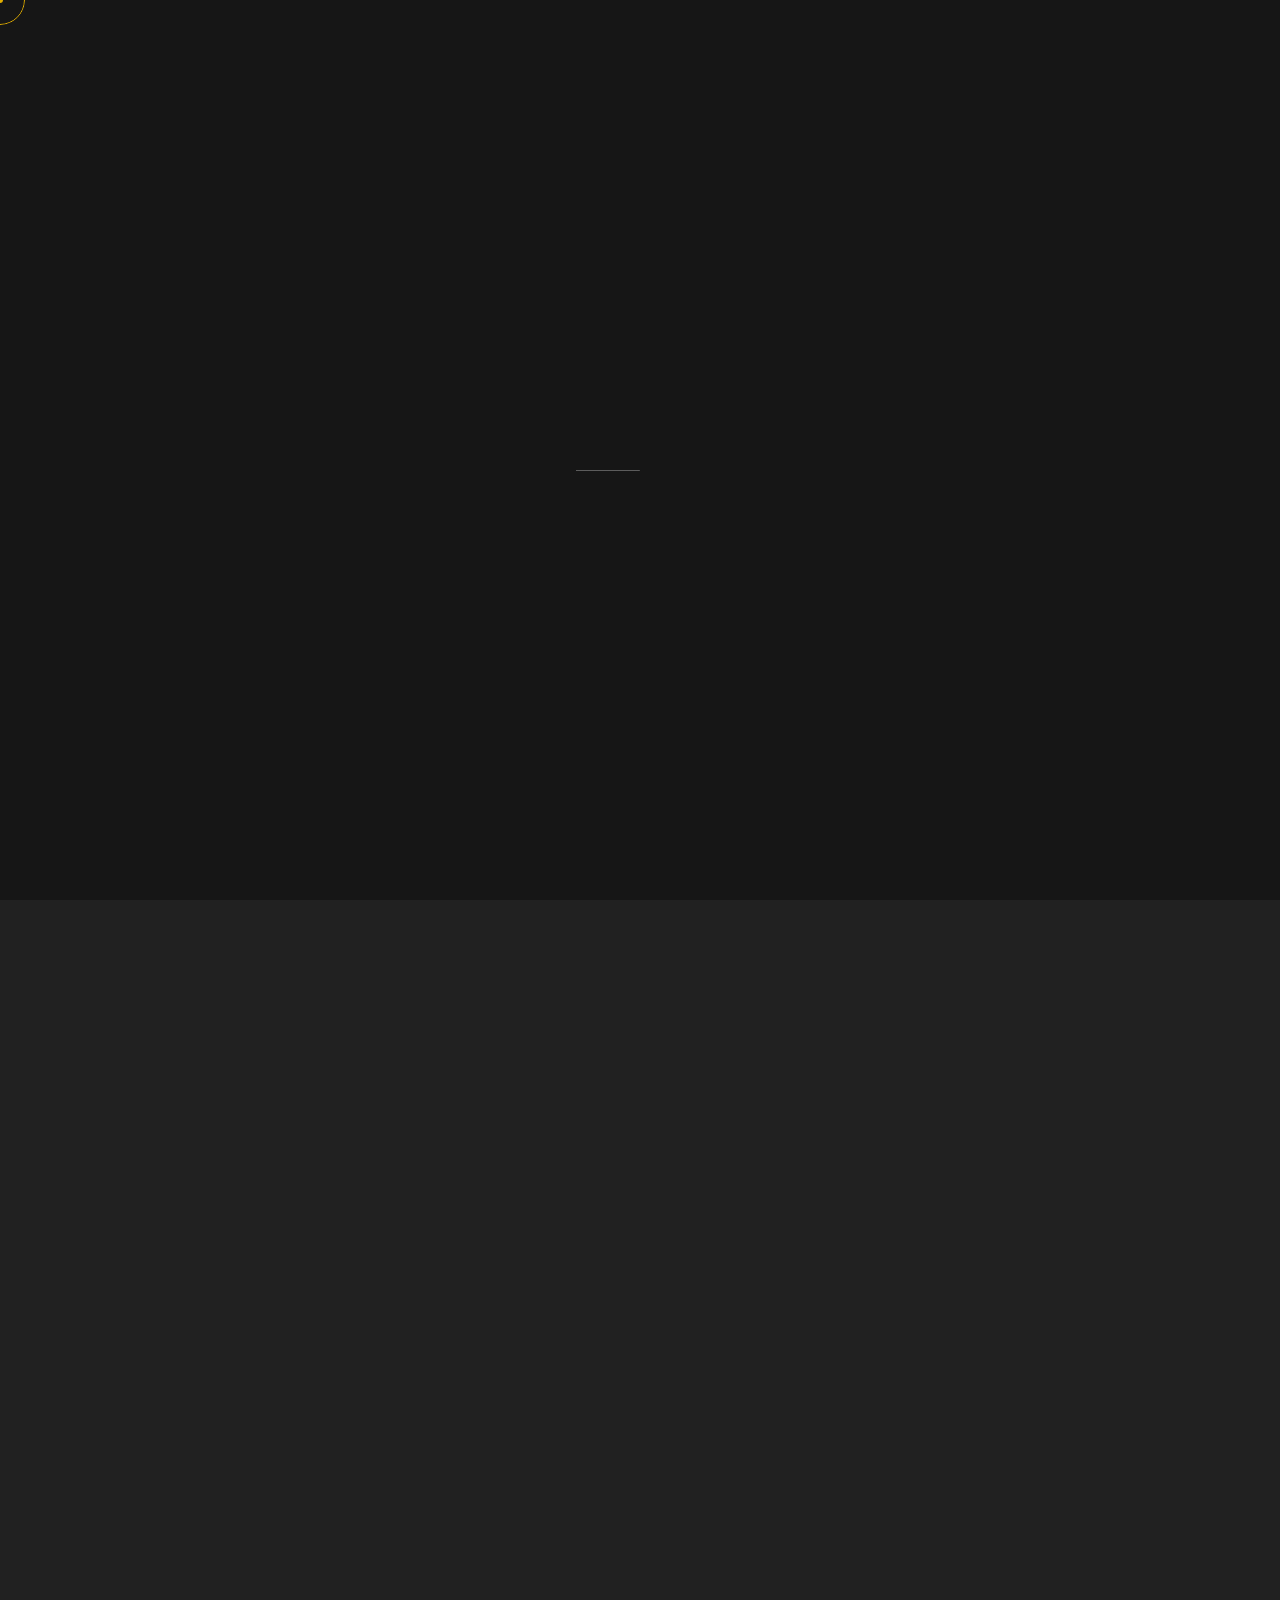
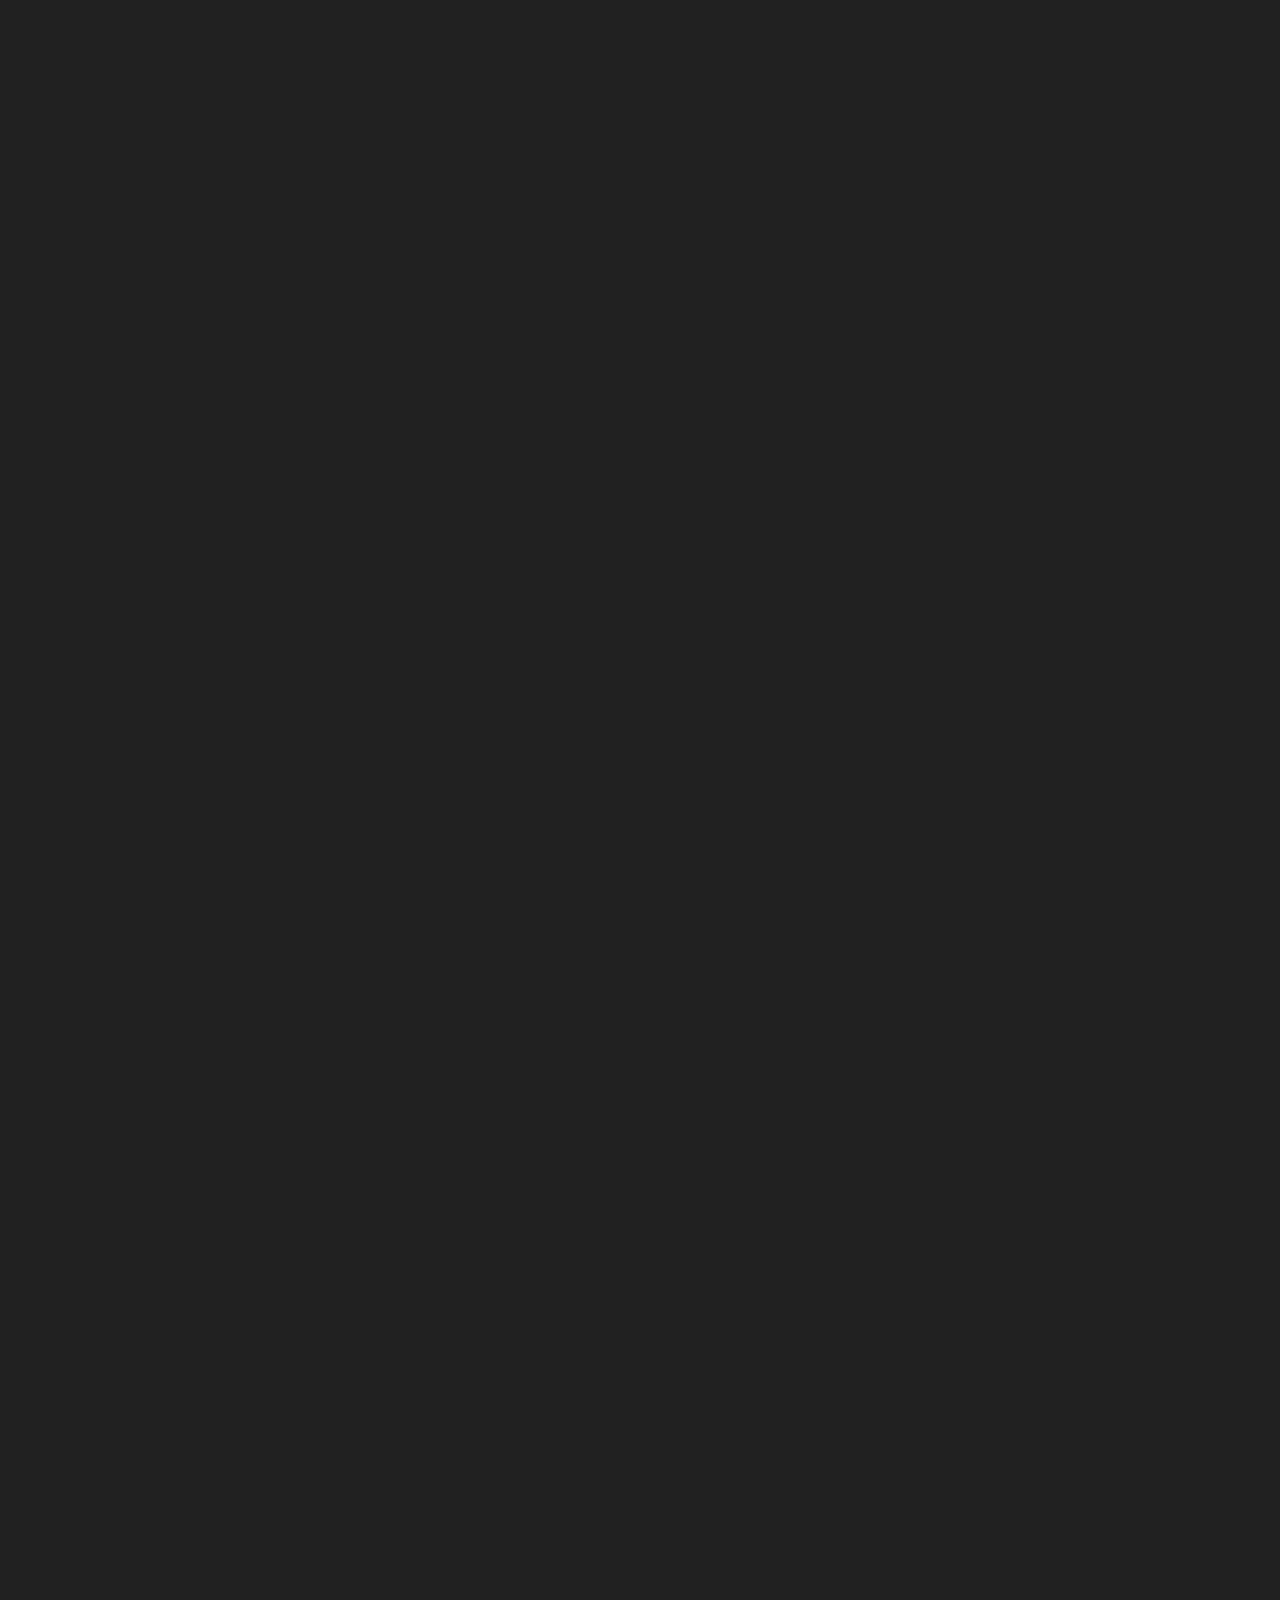
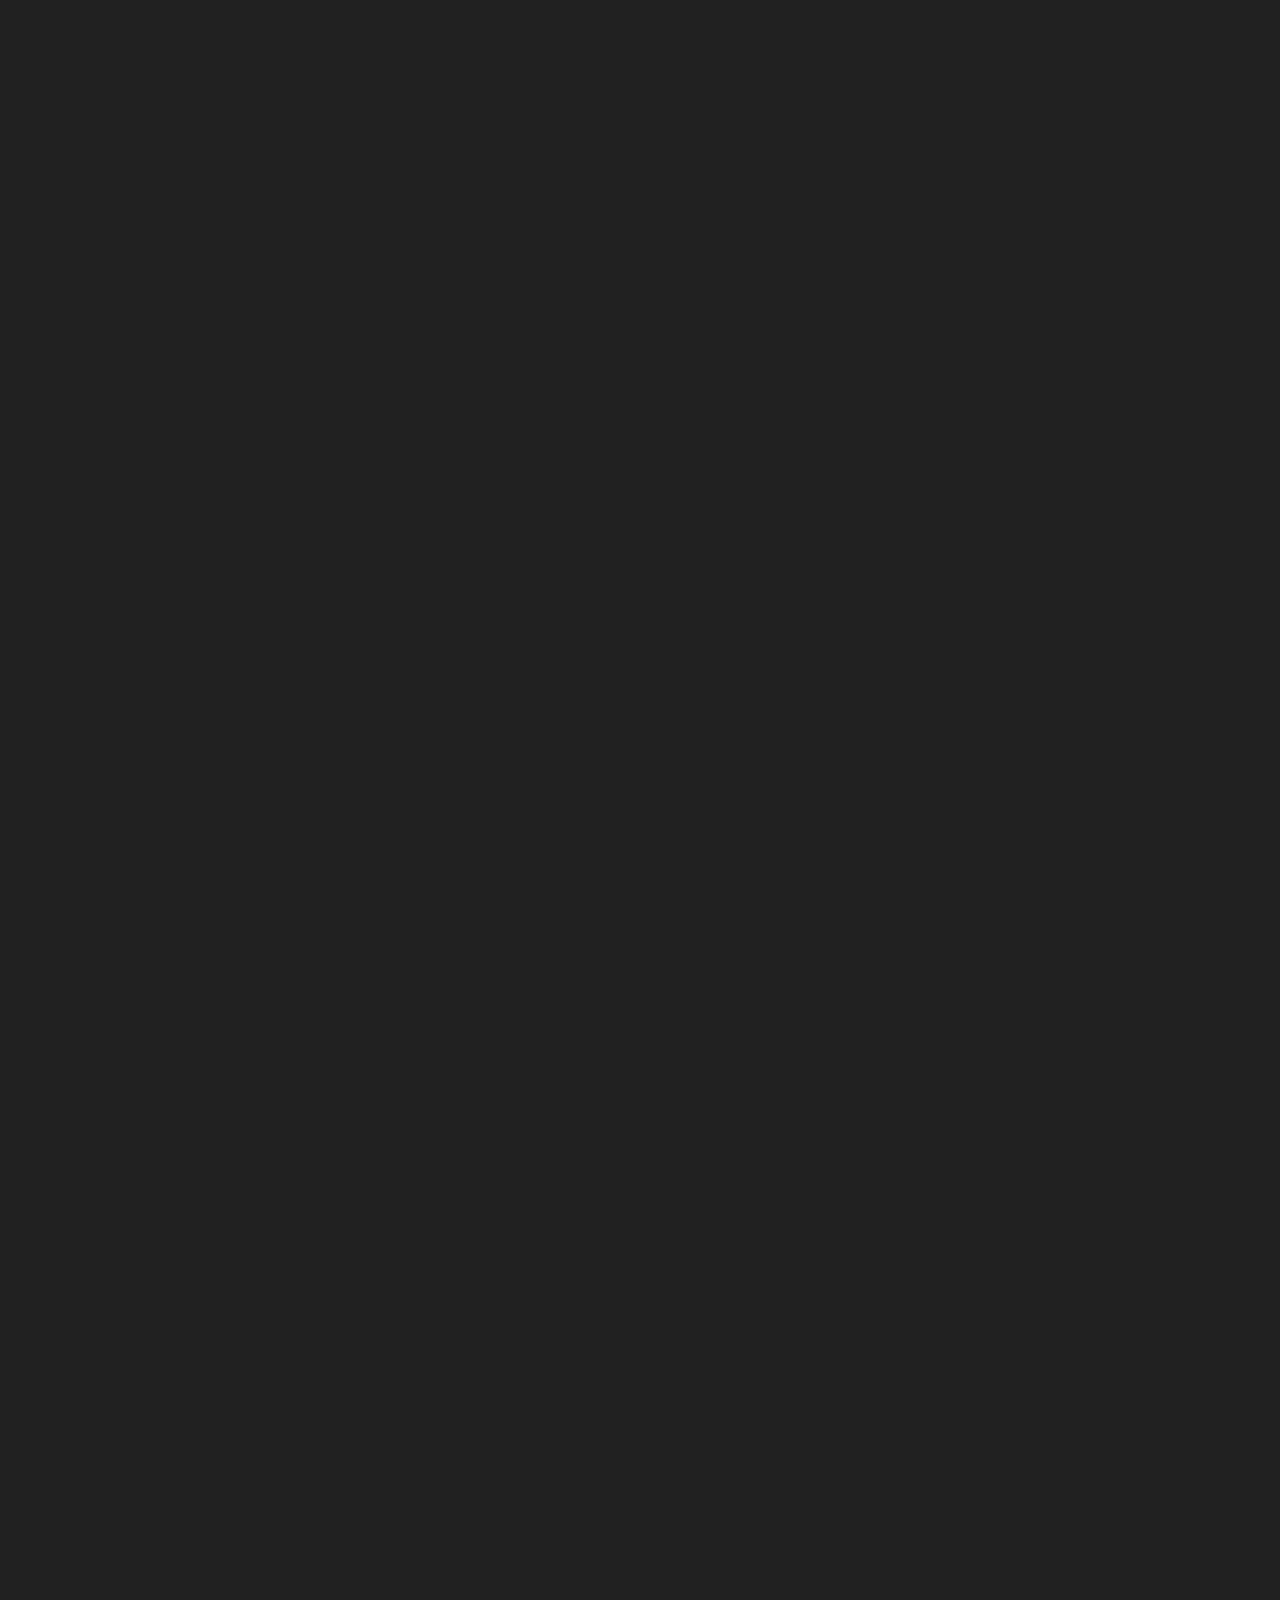
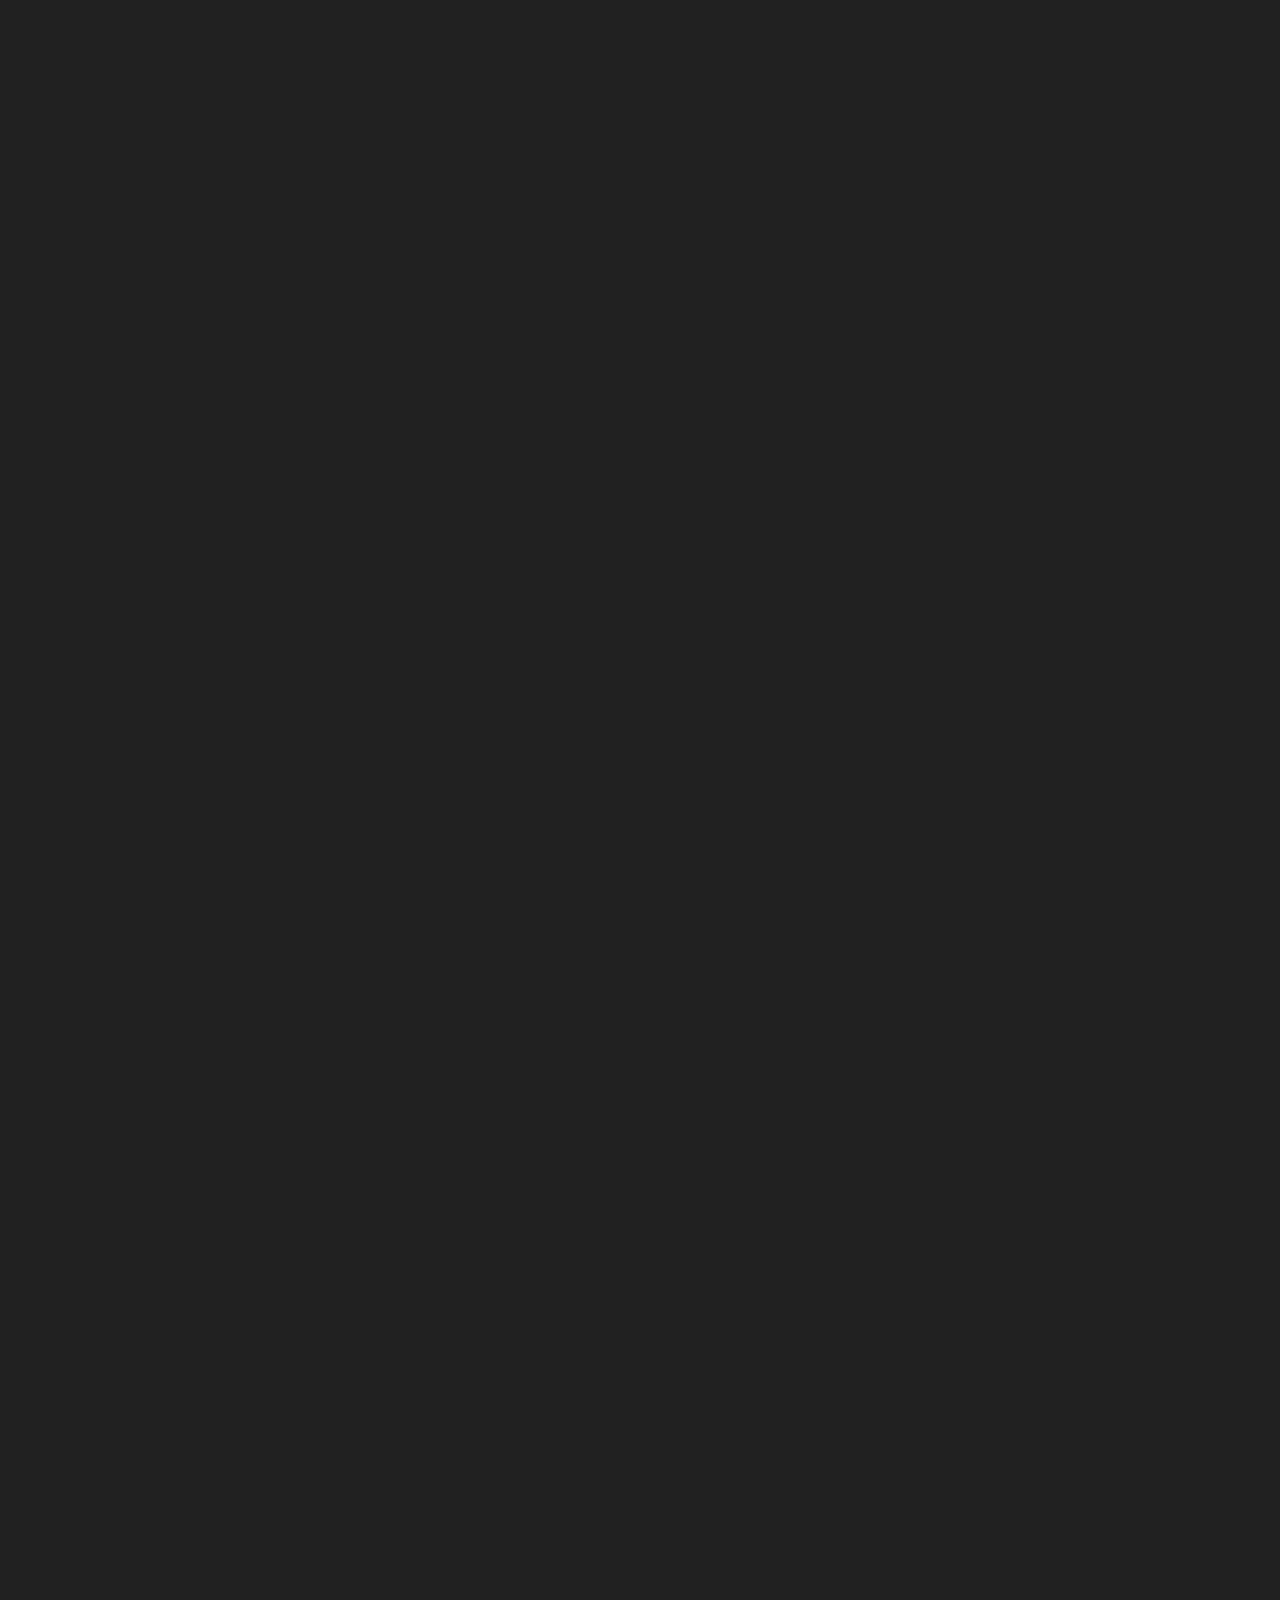
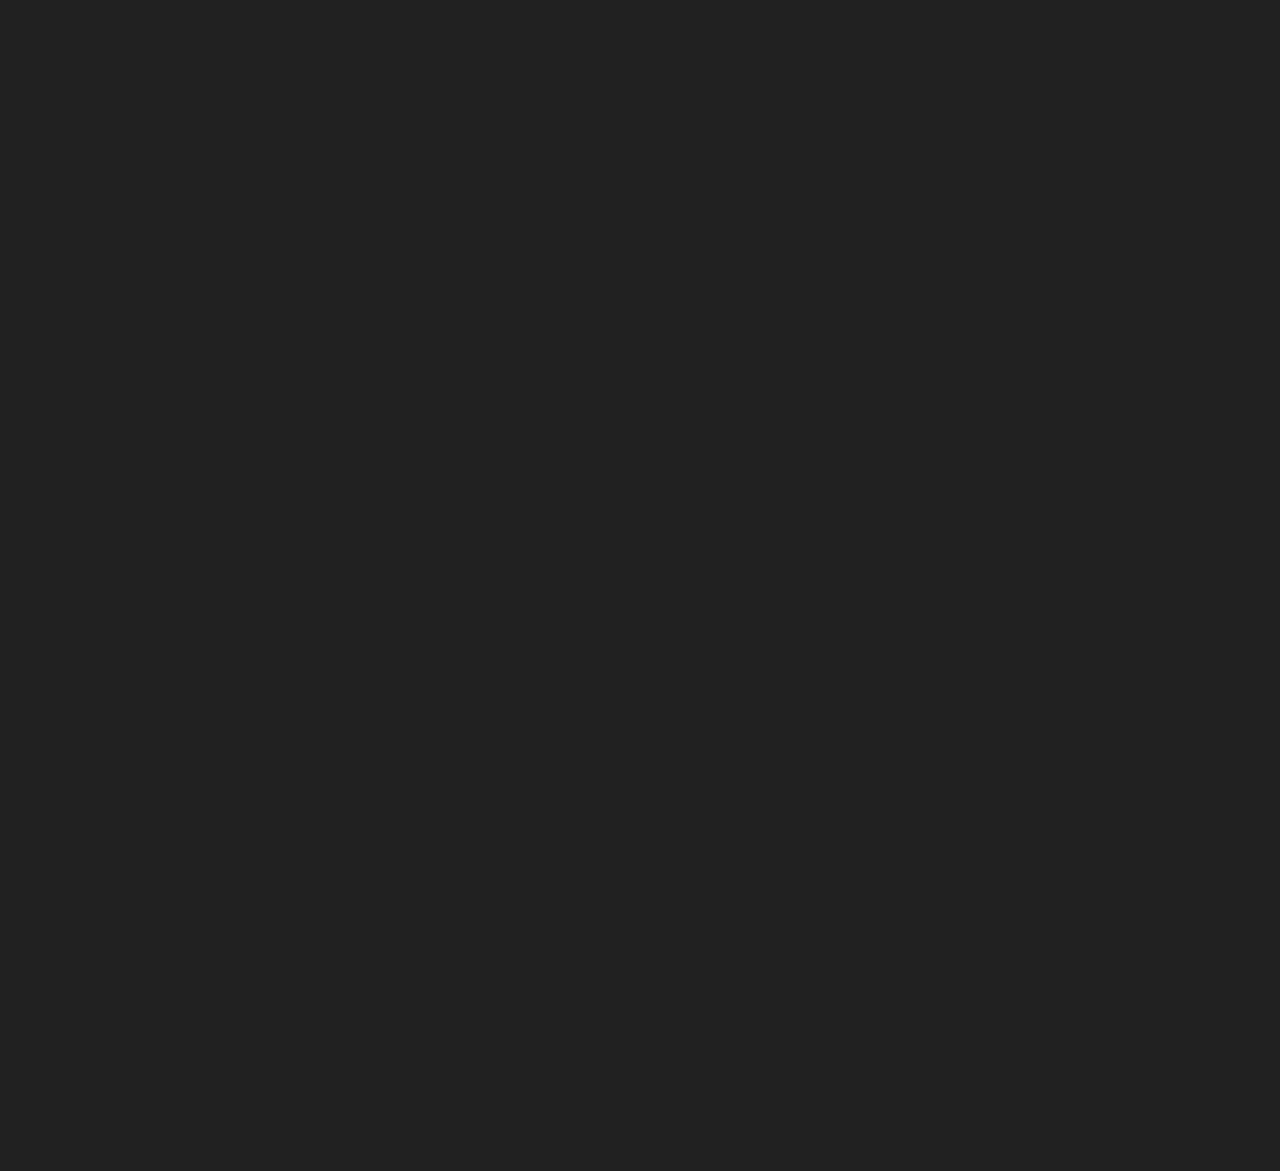
==== commit 057ce94e: "mongoose and wizardium" ====
--- a/index.html
+++ b/index.html
@@ -1,393 +1,640 @@
-<!doctype html>
+<!DOCTYPE html>
 <html lang="en">
+  <head>
+    <meta charset="utf-8" />
+    <meta
+      name="viewport"
+      content="width=device-width, initial-scale=1, maximum-scale=1, user-scalable=no"
+    />
+    <title>Hire Me</title>
+    <link rel="icon" type="image/png" href="assets/images/favicon.png" />
+    <link rel="preconnect" href="https://fonts.googleapis.com/" />
+    <link rel="preconnect" href="https://fonts.gstatic.com/" crossorigin />
+    <link
+      href="https://fonts.googleapis.com/css2?family=Source+Sans+Pro:ital,wght@0,200;0,300;0,400;0,600;0,700;0,900;1,200;1,300;1,400;1,600;1,700;1,900&amp;display=swap"
+      rel="stylesheet"
+    />
+    <link
+      rel="stylesheet"
+      href="https://cdnjs.cloudflare.com/ajax/libs/font-awesome/4.7.0/css/font-awesome.min.css"
+    />
+    <link rel="stylesheet" type="text/css" href="assets/css/app.css" />
+  </head>
 
-<head>
-    <meta charset="utf-8">
-    <meta name="viewport" content="width=device-width, initial-scale=1, maximum-scale=1, user-scalable=no">
-    <title>Hire Me</title>
-    <link rel="icon" type="image/png" href="assets/images/favicon.png">
-    <link rel="preconnect" href="https://fonts.googleapis.com/">
-    <link rel="preconnect" href="https://fonts.gstatic.com/" crossorigin>
-    <link href="https://fonts.googleapis.com/css2?family=Source+Sans+Pro:ital,wght@0,200;0,300;0,400;0,600;0,700;0,900;1,200;1,300;1,400;1,600;1,700;1,900&amp;display=swap" rel="stylesheet">
-    <link rel="stylesheet" href="https://cdnjs.cloudflare.com/ajax/libs/font-awesome/4.7.0/css/font-awesome.min.css">
-    <link rel="stylesheet" type="text/css" href="assets/css/app.css"> </head>
-
-<body>
+  <body>
     <div class="loading-screen">
-        <div class="inner">
-            <div class="text-box">
-                <h3>Loading...</h3>
-            </div>
-            <div class="line-frame">
-                <div class="line"></div>
-            </div>
+      <div class="inner">
+        <div class="text-box">
+          <h3>Loading...</h3>
         </div>
+        <div class="line-frame">
+          <div class="line"></div>
+        </div>
+      </div>
     </div>
     <div class="m-menu-button">
-        <div class="burger">
-            <div class="line"></div>
-            <div class="line"></div>
-        </div>
+      <div class="burger">
+        <div class="line"></div>
+        <div class="line"></div>
+      </div>
     </div>
     <div class="m-menu">
-        <div class="m-menu-inner noselect">
-            <div class="head m-b-2">
-                <p class="small">Menu</p>
-            </div>
-            <ul class="main-items">
-                <li><a class="scroll-to" href="#intro"><span class="ti-location-pin"></span>
-                              <p class="small">Home</p>
-                         </a></li>
-                <li><a class="scroll-to" href="#about"><span class="ti-user"></span>
-                              <p class="small">About</p>
-                         </a></li>
-                <li><a class="scroll-to" href="#resume"><span class="ti-align-left"></span>
-                              <p class="small">Resume</p>
-                         </a></li>
-                <li><a class="scroll-to" href="#portfolio"><span class="ti-view-grid"></span>
-                              <p class="small">Portfolio</p>
-                         </a></li>
-                <li><a class="scroll-to" href="#contact"><span class="ti-comments"></span>
-                              <p class="small">Contact</p>
-                         </a></li>
-                <!-- <li><a href="shortcodes.html" target="_blank"><span class="ti-new-window"></span>
+      <div class="m-menu-inner noselect">
+        <div class="head m-b-2">
+          <p class="small">Menu</p>
+        </div>
+        <ul class="main-items">
+          <li>
+            <a class="scroll-to" href="#intro"
+              ><span class="ti-location-pin"></span>
+              <p class="small">Home</p>
+            </a>
+          </li>
+          <li>
+            <a class="scroll-to" href="#about"
+              ><span class="ti-user"></span>
+              <p class="small">About</p>
+            </a>
+          </li>
+          <li>
+            <a class="scroll-to" href="#resume"
+              ><span class="ti-align-left"></span>
+              <p class="small">Resume</p>
+            </a>
+          </li>
+          <li>
+            <a class="scroll-to" href="#portfolio"
+              ><span class="ti-view-grid"></span>
+              <p class="small">Portfolio</p>
+            </a>
+          </li>
+          <li>
+            <a class="scroll-to" href="#contact"
+              ><span class="ti-comments"></span>
+              <p class="small">Contact</p>
+            </a>
+          </li>
+          <!-- <li><a href="shortcodes.html" target="_blank"><span class="ti-new-window"></span>
                               <p class="small">Shortcodes</p>
                          </a></li> -->
-            </ul>
-            
-        </div>
+        </ul>
+      </div>
     </div>
     <div id="main">
-        <div class="left-content noselect">
-            <div class="inner-content">
-                <div class="name">
-                    <p class="small color-white"></p>
-                    <div class="seperator-line"></div>
-                </div>
-                <div class="picture-box">
-                    <div class="picture"></div>
-                </div>
-                <div class="frame-1 frame"></div>
-                <div class="frame-2 frame"></div>
-                <div class="frame-3 frame"></div>
-            </div>
+      <div class="left-content noselect">
+        <div class="inner-content">
+          <div class="name">
+            <p class="small color-white"></p>
+            <div class="seperator-line"></div>
+          </div>
+          <div class="picture-box">
+            <div class="picture"></div>
+          </div>
+          <div class="frame-1 frame"></div>
+          <div class="frame-2 frame"></div>
+          <div class="frame-3 frame"></div>
         </div>
-        <div class="right-content">
-            <div class="inner-content">
-                <div class="section-container">
-                    <div class="section height-100 y-center" style="padding-bottom:2rem" id="intro">
-                        <div class="container">
-                            <p class="tag m-b-4">INTRODUCTION</p>
-                            <h1 class="m-b-5 m-l-3">I'm a Creative Developer & Technology Expert</h1>
-                            <div class="seperator-line"></div>
-                        </div>
-                    </div>
-                    <div class="section" style="padding-bottom:26rem" id="about">
-                        <div class="container">
-                            <p class="tag m-b-3 scroll-animation">ABOUT</p>
-                            <h3 class="m-b-4 m-l-1 scroll-animation">My approach to building <br>the tech brands of tomorrow.</h3>
-                            <div class="seperator-line m-b-4 scroll-animation"></div>
-                            <p class="scroll-animation">I help startups and enterprises leverage the decentralized network, built solutions on blockchain and introduce a new level of transparency, efficiency and automation into business processes.
-                                <br>
-                                <br> With years of experience in blockchain technology, I excel at delivering custom blockchain software solutions and help my clients develop enterprise dApps.</p>
-                        </div>
-                    </div>
-                    <div class="section" style="padding-bottom:20rem">
-                        <div class="container">
-                            <p class="tag m-b-3 scroll-animation">ACHIEVEMENTS</p>
-                            <h3 class="m-b-4 m-l-1 scroll-animation">Accomplishment: The Results Gained by Effort. </h3>
-                            <div class="seperator-line m-b-4 scroll-animation"></div>
-                            <p class="m-b-5 scroll-animation">Achievement is something that you will get as a reward for your work and these are so special. I have done several blockchain projects and have been rewarded for my work. </p>
-                            <div class="card-grid scroll-animation">
-                                <div class="left-side">
-                                    <div class="item noselect" style="background-color: #181818;">
-                                        <div class="item-container">
-                                            <h2>15+</h2>
-                                            <p>Blockchain Projects</p>
-                                        </div>
-                                    </div>
-                                    <div class="item " style="background-color: #080808;">
-                                        <div class="item-container">
-                                            <h2>75+</h2>
-                                            <p>Projects</p>
-                                        </div>
-                                    </div>
-                                </div>
-                                <div class="right-side m-t-6">
-                                    <div class="item" style="background-color: #111;">
-                                        <div class="item-container">
-                                            <h2>35+</h2>
-                                            <p>Smart Contracts Deployed</p>
-                                        </div>
-                                    </div>
-                                    <div class="item" style="background-color: #030303;">
-                                        <div class="item-container">
-                                            <h2>30+</h2>
-                                            <p>Happy Clients</p>
-                                        </div>
-                                    </div>
-                                </div>
-                            </div>
-                        </div>
-                    </div>
-                    <div class="section" style="padding-bottom:20rem">
-                        <div class="container">
-                            <p class="tag m-b-3 scroll-animation">SERVICES</p>
-                            <h3 class="m-b-4 m-l-1 scroll-animation">What I can do.</h3>
-                            <div class="seperator-line m-b-4 scroll-animation"></div>
-                            <p class="m-b-4 scroll-animation">Blockchain Development Services </p>
-                            <ul class="accordion" data-active-index="false" data-slide-Speed="200">
-                                <li class="accordion-item scroll-animation">
-                                    <div>
-                                        <h5>Decentralized Exchange</h5>
-                                        <div class="icon"></div>
-                                    </div>
-                                    <div>
-                                        <p> Fork Pancakeswap and Uniswap Exchange on any blockchain network. </p>
-                                    </div>
-                                </li>
-                                <li class="accordion-item scroll-animation">
-                                    <div>
-                                        <h5>Yield Farming Platform</h5>
-                                        <div class="icon"></div>
-                                    </div>
-                                    <div>
-                                        <p> Fork Pancakeswap and Sushiswap Farms and Pools on any blockchain network. </p>
-                                    </div>
-                                </li>
-                                <li class="accordion-item scroll-animation">
-                                    <div>
-                                        <h5>Blockchain Technology Consulting</h5>
-                                        <div class="icon"></div>
-                                    </div>
-                                    <div>
-                                        <p>My approach to blockchain technology consulting begins with what, why and how blockchain can benefit your enterprise solution and bring trust and transparency to the system. </p>
-                                    </div>
-                                </li>
-                                <li class="accordion-item scroll-animation">
-                                    <div>
-                                        <h5>Custom dApps Development</h5>
-                                        <div class="icon"></div>
-                                    </div>
-                                    <div>
-                                        <p>From ideation to design and development, I build enterprise-grade decentralized applications to help clients accelerate time to market and maximize ROI.</p>
-                                    </div>
-                                </li>
-                                <li class="accordion-item scroll-animation">
-                                    <div>
-                                        <h5>Smart Contracts Development</h5>
-                                        <div class="icon"></div>
-                                    </div>
-                                    <div>
-                                        <p> I can develop and deploy smart contracts for public and private blockchain networks. I have built smart contracts for crowdfunding, blockchain supply chain solutions and various dApps. </p>
-                                    </div>
-                                </li>
-                            </ul>
-                        </div>
-                    </div>
-                    <div class="section" style="padding-bottom:20rem" id="resume">
-                        <div class="container">
-                            <p class="tag m-b-3 scroll-animation">RESUME</p>
-                            <h3 class="m-b-4 m-l-1 scroll-animation">Experience</h3>
-                            <div class="seperator-line m-b-4 scroll-animation"></div>
-                            <p class="m-b-6 scroll-animation">I have been working in the blockchain development sector for many years with an amazing user experience. </p>
-                            <div class="resume">
-                                <div class="item m-b-6 scroll-animation">
-                                    <p class="color-white m-b-1-5 small"><span class="m-l-2 color-white">2020-2022</span></p>
-                                    <p class="color-white m-b-1">Blockchain & Full-Stack Developer</p>
-                                    <p> </p>
-                                </div>
-                                <div class="item m-b-6 scroll-animation">
-                                    <p class="color-white m-b-1-5 small"><span class="m-l-2 color-white">2018-2020</span></p>
-                                    <p class="color-white m-b-1">Blockchain Developer</p>
-                                    <p> </p>
-                                </div>
-                                <div class="item scroll-animation">
-                                    <p class="color-white m-b-1-5 small"><span class="m-l-2 color-white">2015-2018</span></p>
-                                    <p class="color-white m-b-1">Backend Developer</p>
-                                    <p> </p>
-                                </div>
-                            </div>
-                        </div>
-                    </div>
-                    <div class="section" style="padding-bottom:20rem">
-                        <div class="container">
-                            <p class="tag m-b-3 scroll-animation">SKILLS</p>
-                            <h3 class="m-b-4 m-l-1 scroll-animation">Skills I have collected<br> over the years and days.</h3>
-                            <div class="seperator-line m-b-4 scroll-animation"></div>
-                            <div class="skill-bar scroll-animation">
-                                <div class="head noselect">
-                                    <h5>Typescript</h5>
-                                </div>
-                                <div class="bar m-b-2">
-                                    <div class="fill" style="width: 95%;"></div>
-                                    <div class="number-tag noselect" style="left: 95%;">
-                                        <p class="small">95%</p>
-                                    </div>
-                                </div>
-                            </div>
-                            <div class="skill-bar scroll-animation">
-                                <div class="head noselect">
-                                    <h5>React</h5>
-                                </div>
-                                <div class="bar m-b-2">
-                                    <div class="fill" style="width: 95%;"></div>
-                                    <div class="number-tag noselect" style="left: 95%;">
-                                        <p class="small">98%</p>
-                                    </div>
-                                </div>
-                            </div>
-                            <div class="skill-bar m-b-2 scroll-animation">
-                                <div class="head noselect">
-                                    <h5>Solidity</h5>
-                                </div>
-                                <div class="bar">
-                                    <div class="fill" style="width: 90%;"></div>
-                                    <div class="number-tag noselect" style="left: 90%;">
-                                        <p class="small">90%</p>
-                                    </div>
-                                </div>
-                            </div>
-                            <div class="skill-bar m-b-2 scroll-animation">
-                                <div class="head noselect">
-                                    <h5>Web3</h5>
-                                </div>
-                                <div class="bar">
-                                    <div class="fill" style="width: 90%;"></div>
-                                    <div class="number-tag noselect" style="left: 90%;">
-                                        <p class="small">90%</p>
-                                    </div>
-                                </div>
-                            </div>
-                            <div class="skill-bar scroll-animation">
-                                <div class="head noselect">
-                                    <h5>Rust</h5>
-                                </div>
-                                <div class="bar">
-                                    <div class="fill" style="width: 75%;"></div>
-                                    <div class="number-tag noselect" style="left: 75%;">
-                                        <p class="small">75%</p>
-                                    </div>
-                                </div>
-                            </div>
-                            <div class="skill-bar scroll-animation">
-                                <div class="head noselect">
-                                    <h5>Php</h5>
-                                </div>
-                                <div class="bar">
-                                    <div class="fill" style="width: 90%;"></div>
-                                    <div class="number-tag noselect" style="left: 90%;">
-                                        <p class="small">90%</p>
-                                    </div>
-                                </div>
-                            </div>
-                        </div>
-                    </div>
-                    <div class="section" style="padding-bottom:20rem" id="portfolio">
-                        <div class="container">
-                            <p class="tag m-b-3 scroll-animation">PORTFOLIO</p>
-                            <h3 class="m-b-4 m-l-1 scroll-animation">Selected Work</h3>
-                            <div class="seperator-line m-b-4 scroll-animation"></div>
-                            <p class="m-b-6 scroll-animation">High quality & Perfect result </p>
-                            <div class="work-grid">
-                                <a href="assets/images/work/preview/olympus.png" data-glightbox="description: .info-box-1" class="item noselect work-lightbox-1 open-lightbox scroll-animation">
-                                    <div class="icon-button"><span class="ti-arrow-right"></span></div>
-                                    <div class="info">
-                                        <p class="color-white">Full Fork OlympusDao</p>
-                                        <div class="seperator-line m-t-1"></div>
-                                    </div>
-                                    <div class="cover" style="background-image: url(assets/images/work/preview/olympus.png);"> </div>
-                                    <div class="info-box info-box-1">
-                                        <h3 class="m-b-3">fork OlympusDao</h3>
-                                        <div class="seperator-line m-b-3"></div>
-                                        <p>(KratosDAO) is a for-profit DAO created by the KratosDAO community for the purposes of making investments into early- stage Decentralized Applications (DApps).</p>
-                                    </div>
-                                </a>
-                                <a href="assets/images/work/preview/pitbull.png" data-glightbox="description: .info-box-2" class="item noselect work-lightbox-1 open-lightbox m-t-6 scroll-animation">
-                                    <div class="icon-button"><span class="ti-arrow-right"></span></div>
-                                    <div class="info">
-                                        <p class="color-white">Defi like Pancakeswap</p>
-                                        <div class="seperator-line m-t-1"></div>
-                                    </div>
-                                    <div class="cover" style="background-image: url(assets/images/work/preview/pitbull.png);"> </div>
-                                    <div class="info-box info-box-2">
-                                        <h3 class="m-b-3">fork pancakeswap</h3>
-                                        <div class="seperator-line m-b-3"></div>
-                                        <p></p>
-                                    </div>
-                                </a>
-                                <a href="assets/images/work/preview/nft.jpg" data-glightbox="description: .info-box-3" class="item noselect work-lightbox-1 open-lightbox m-t-6 scroll-animation">
-                                    <div class="icon-button"><span class="ti-arrow-right"></span></div>
-                                    <div class="info">
-                                        <p class="color-white">NFT Marketplace</p>
-                                        <div class="seperator-line m-t-1"></div>
-                                    </div>
-                                    <div class="cover" style="background-image: url(assets/images/work/preview/nft.jpg);"> </div>
-                                    <div class="info-box info-box-3">
-                                        <h3 class="m-b-3">NFT Marketplace</h3>
-                                        <div class="seperator-line m-b-3"></div>
-                                        <p></p>
-                                    </div>
-                                </a>
-                                <a href="assets/images/work/preview/bridge.png" data-glightbox="description: .info-box-4" class="item noselect work-lightbox-1 open-lightbox m-t-6 scroll-animation">
-                                    <div class="icon-button"><span class="ti-arrow-right"></span></div>
-                                    <div class="info">
-                                        <p class="color-white">Bridge on any network</p>
-                                        <div class="seperator-line m-t-1"></div>
-                                    </div>
-                                    <div class="cover" style="background-image: url(assets/images/work/preview/bridge.png);"> </div>
-                                    <div class="info-box info-box-4">
-                                        <h3 class="m-b-3">Bridge on any network</h3>
-                                        <div class="seperator-line m-b-3"></div>
-                                        <p></p>
-                                    </div>
-                                </a>
-                            </div>
-                        </div>
-                    </div>
-                    <div class="section" style="padding-bottom:20rem">
-                        <div class="container">
-                            <p class="tag m-b-3 scroll-animation">Platforms</p>
-                            <h3 class="m-b-4 m-l-1 scroll-animation">Blockchain Development Platforms I work on
-                            </h3>
-                            <div class="seperator-line m-b-6 scroll-animation"></div>
-                            <div class="customer-grid scroll-animation">
-                                <div class="item m-b-5"><img src="assets/images/platforms/Stellar.png" class="img-responsive" alt="logo"></div>
-                                <div class="item m-b-5"><img src="assets/images/platforms/Ethereum-1.png" class="img-responsive" alt="logo"></div>
-                                <div class="item m-b-5"><img src="assets/images/platforms/Corda-1.png" class="img-responsive" alt="logo"></div>
-                                <div class="item m-b-5"><img src="assets/images/platforms/Blockchain-Companies.png" class="img-responsive" alt="logo"></div>
-                                <div class="item m-b-5"><img src="assets/images/platforms/EOS.png" class="img-responsive" alt="logo"></div>
-                                <div class="item m-b-5"><img src="assets/images/platforms/Hedera_Hashgraph_Logo.png" class="img-responsive" alt="logo"></div>
-                                <div class="item"><img src="assets/images/platforms/matic.png" class="img-responsive" alt="logo"></div>
-                                <div class="item"><img src="assets/images/platforms/fantom.png" class="img-responsive" alt="logo"></div>
-                                <div class="item"><img src="assets/images/platforms/binance-vector-logo.png" class="img-responsive" alt="logo"></div>
-                            </div>
-                        </div>
-                    </div>
-                    
-                    <div class="section" style="padding-bottom:20rem" id="contact">
-                        <div class="container">
-                            <p class="tag m-b-3 scroll-animation">CONTACT</p>
-                            <h3 class="m-b-4 m-l-1 scroll-animation">Let’s get in touch.</h3>
-                            <div class="seperator-line m-b-4 scroll-animation"></div>
+      </div>
+      <div class="right-content">
+        <div class="inner-content">
+          <div class="section-container">
+            <div
+              class="section height-100 y-center"
+              style="padding-bottom: 2rem"
+              id="intro"
+            >
+              <div class="container">
+                <p class="tag m-b-4">INTRODUCTION</p>
+                <h1 class="m-b-5 m-l-3">
+                  I'm a Creative Developer & Technology Expert
+                </h1>
+                <div class="seperator-line"></div>
+              </div>
+            </div>
+            <div class="section" style="padding-bottom: 26rem" id="about">
+              <div class="container">
+                <p class="tag m-b-3 scroll-animation">ABOUT</p>
+                <h3 class="m-b-4 m-l-1 scroll-animation">
+                  My approach to building <br />the tech brands of tomorrow.
+                </h3>
+                <div class="seperator-line m-b-4 scroll-animation"></div>
+                <p class="scroll-animation">
+                  I help startups and enterprises leverage the decentralized
+                  network, built solutions on blockchain and introduce a new
+                  level of transparency, efficiency and automation into business
+                  processes.
+                  <br />
+                  <br />
+                  With years of experience in blockchain technology, I excel at
+                  delivering custom blockchain software solutions and help my
+                  clients develop enterprise dApps.
+                </p>
+              </div>
+            </div>
+            <div class="section" style="padding-bottom: 20rem">
+              <div class="container">
+                <p class="tag m-b-3 scroll-animation">ACHIEVEMENTS</p>
+                <h3 class="m-b-4 m-l-1 scroll-animation">
+                  Accomplishment: The Results Gained by Effort.
+                </h3>
+                <div class="seperator-line m-b-4 scroll-animation"></div>
+                <p class="m-b-5 scroll-animation">
+                  Achievement is something that you will get as a reward for
+                  your work and these are so special. I have done several
+                  blockchain projects and have been rewarded for my work.
+                </p>
+                <div class="card-grid scroll-animation">
+                  <div class="left-side">
+                    <div
+                      class="item noselect"
+                      style="background-color: #181818"
+                    >
+                      <div class="item-container">
+                        <h2>15+</h2>
+                        <p>Blockchain Projects</p>
+                      </div>
+                    </div>
+                    <div class="item" style="background-color: #080808">
+                      <div class="item-container">
+                        <h2>30+</h2>
+                        <p>Projects</p>
+                      </div>
+                    </div>
+                  </div>
+                  <div class="right-side m-t-6">
+                    <div class="item" style="background-color: #111">
+                      <div class="item-container">
+                        <h2>25+</h2>
+                        <p>Smart Contracts Deployed</p>
+                      </div>
+                    </div>
+                    <div class="item" style="background-color: #030303">
+                      <div class="item-container">
+                        <h2>20+</h2>
+                        <p>Happy Clients</p>
+                      </div>
+                    </div>
+                  </div>
+                </div>
+              </div>
+            </div>
+            <div class="section" style="padding-bottom: 20rem">
+              <div class="container">
+                <p class="tag m-b-3 scroll-animation">SERVICES</p>
+                <h3 class="m-b-4 m-l-1 scroll-animation">What I can do.</h3>
+                <div class="seperator-line m-b-4 scroll-animation"></div>
+                <p class="m-b-4 scroll-animation">
+                  Blockchain Development Services
+                </p>
+                <ul
+                  class="accordion"
+                  data-active-index="false"
+                  data-slide-Speed="200"
+                >
+                  <li class="accordion-item scroll-animation">
+                    <div>
+                      <h5>Decentralized Exchange</h5>
+                      <div class="icon"></div>
+                    </div>
+                    <div>
+                      <p>
+                        Fork Pancakeswap and Uniswap Exchange on any blockchain
+                        network.
+                      </p>
+                    </div>
+                  </li>
+                  <li class="accordion-item scroll-animation">
+                    <div>
+                      <h5>Yield Farming Platform</h5>
+                      <div class="icon"></div>
+                    </div>
+                    <div>
+                      <p>
+                        Fork Pancakeswap and Sushiswap Farms and Pools on any
+                        blockchain network.
+                      </p>
+                    </div>
+                  </li>
+                  <li class="accordion-item scroll-animation">
+                    <div>
+                      <h5>Blockchain Technology Consulting</h5>
+                      <div class="icon"></div>
+                    </div>
+                    <div>
+                      <p>
+                        My approach to blockchain technology consulting begins
+                        with what, why and how blockchain can benefit your
+                        enterprise solution and bring trust and transparency to
+                        the system.
+                      </p>
+                    </div>
+                  </li>
+                  <li class="accordion-item scroll-animation">
+                    <div>
+                      <h5>Custom dApps Development</h5>
+                      <div class="icon"></div>
+                    </div>
+                    <div>
+                      <p>
+                        From ideation to design and development, I build
+                        enterprise-grade decentralized applications to help
+                        clients accelerate time to market and maximize ROI.
+                      </p>
+                    </div>
+                  </li>
+                  <li class="accordion-item scroll-animation">
+                    <div>
+                      <h5>Smart Contracts Development</h5>
+                      <div class="icon"></div>
+                    </div>
+                    <div>
+                      <p>
+                        I can develop and deploy smart contracts for public and
+                        private blockchain networks. I have built smart
+                        contracts for crowdfunding, blockchain supply chain
+                        solutions and various dApps.
+                      </p>
+                    </div>
+                  </li>
+                </ul>
+              </div>
+            </div>
+            <div class="section" style="padding-bottom: 20rem" id="resume">
+              <div class="container">
+                <p class="tag m-b-3 scroll-animation">RESUME</p>
+                <h3 class="m-b-4 m-l-1 scroll-animation">Experience</h3>
+                <div class="seperator-line m-b-4 scroll-animation"></div>
+                <p class="m-b-6 scroll-animation">
+                  I have been working in the blockchain development sector for
+                  many years with an amazing user experience.
+                </p>
+                <div class="resume">
+                  <div class="item m-b-6 scroll-animation">
+                    <p class="color-white m-b-1-5 small">
+                      <span class="m-l-2 color-white">2020-2022</span>
+                    </p>
+                    <p class="color-white m-b-1">
+                      Blockchain & Full-Stack Developer
+                    </p>
+                    <p></p>
+                  </div>
+                  <div class="item m-b-6 scroll-animation">
+                    <p class="color-white m-b-1-5 small">
+                      <span class="m-l-2 color-white">2018-2020</span>
+                    </p>
+                    <p class="color-white m-b-1">Blockchain Developer</p>
+                    <p></p>
+                  </div>
+                  <div class="item scroll-animation">
+                    <p class="color-white m-b-1-5 small">
+                      <span class="m-l-2 color-white">2015-2018</span>
+                    </p>
+                    <p class="color-white m-b-1">Backend Developer</p>
+                    <p></p>
+                  </div>
+                </div>
+              </div>
+            </div>
+            <div class="section" style="padding-bottom: 20rem">
+              <div class="container">
+                <p class="tag m-b-3 scroll-animation">SKILLS</p>
+                <h3 class="m-b-4 m-l-1 scroll-animation">
+                  Skills I have collected<br />
+                  over the years and days.
+                </h3>
+                <div class="seperator-line m-b-4 scroll-animation"></div>
+                <div class="skill-bar scroll-animation">
+                  <div class="head noselect">
+                    <h5>Typescript</h5>
+                  </div>
+                  <div class="bar m-b-2">
+                    <div class="fill" style="width: 95%"></div>
+                    <div class="number-tag noselect" style="left: 95%">
+                      <p class="small">95%</p>
+                    </div>
+                  </div>
+                </div>
+                <div class="skill-bar scroll-animation">
+                  <div class="head noselect">
+                    <h5>React</h5>
+                  </div>
+                  <div class="bar m-b-2">
+                    <div class="fill" style="width: 95%"></div>
+                    <div class="number-tag noselect" style="left: 95%">
+                      <p class="small">98%</p>
+                    </div>
+                  </div>
+                </div>
+                <div class="skill-bar m-b-2 scroll-animation">
+                  <div class="head noselect">
+                    <h5>Solidity</h5>
+                  </div>
+                  <div class="bar">
+                    <div class="fill" style="width: 90%"></div>
+                    <div class="number-tag noselect" style="left: 90%">
+                      <p class="small">90%</p>
+                    </div>
+                  </div>
+                </div>
+                <div class="skill-bar m-b-2 scroll-animation">
+                  <div class="head noselect">
+                    <h5>Web3</h5>
+                  </div>
+                  <div class="bar">
+                    <div class="fill" style="width: 90%"></div>
+                    <div class="number-tag noselect" style="left: 90%">
+                      <p class="small">90%</p>
+                    </div>
+                  </div>
+                </div>
+                <div class="skill-bar scroll-animation">
+                  <div class="head noselect">
+                    <h5>Rust</h5>
+                  </div>
+                  <div class="bar">
+                    <div class="fill" style="width: 75%"></div>
+                    <div class="number-tag noselect" style="left: 75%">
+                      <p class="small">75%</p>
+                    </div>
+                  </div>
+                </div>
+                <div class="skill-bar scroll-animation">
+                  <div class="head noselect">
+                    <h5>Php</h5>
+                  </div>
+                  <div class="bar">
+                    <div class="fill" style="width: 90%"></div>
+                    <div class="number-tag noselect" style="left: 90%">
+                      <p class="small">90%</p>
+                    </div>
+                  </div>
+                </div>
+              </div>
+            </div>
+            <div class="section" style="padding-bottom: 20rem" id="portfolio">
+              <div class="container">
+                <p class="tag m-b-3 scroll-animation">PORTFOLIO</p>
+                <h3 class="m-b-4 m-l-1 scroll-animation">Selected Work</h3>
+                <div class="seperator-line m-b-4 scroll-animation"></div>
+                <p class="m-b-6 scroll-animation">
+                  High quality & Perfect result
+                </p>
+                <div class="work-grid">
+                  <a
+                    href="assets/images/work/preview/olympus.png"
+                    data-glightbox="description: .info-box-1"
+                    class="item noselect work-lightbox-1 open-lightbox scroll-animation"
+                  >
+                    <div class="icon-button">
+                      <span class="ti-arrow-right"></span>
+                    </div>
+                    <div class="info">
+                      <p class="color-white">Full Fork OlympusDao</p>
+                      <div class="seperator-line m-t-1"></div>
+                    </div>
+                    <div
+                      class="cover"
+                      style="
+                        background-image: url(assets/images/work/preview/olympus.png);
+                      "
+                    ></div>
+                    <div class="info-box info-box-1">
+                      <h3 class="m-b-3">fork OlympusDao</h3>
+                      <div class="seperator-line m-b-3"></div>
+                      <p>
+                        (KratosDAO) is a for-profit DAO created by the KratosDAO
+                        community for the purposes of making investments into
+                        early- stage Decentralized Applications (DApps).
+                      </p>
+                    </div>
+                  </a>
+                  <a
+                    href="assets/images/work/preview/pitbull.png"
+                    data-glightbox="description: .info-box-2"
+                    class="item noselect work-lightbox-1 open-lightbox m-t-6 scroll-animation"
+                  >
+                    <div class="icon-button">
+                      <span class="ti-arrow-right"></span>
+                    </div>
+                    <div class="info">
+                      <p class="color-white">Defi like Pancakeswap</p>
+                      <div class="seperator-line m-t-1"></div>
+                    </div>
+                    <div
+                      class="cover"
+                      style="
+                        background-image: url(assets/images/work/preview/pitbull.png);
+                      "
+                    ></div>
+                    <div class="info-box info-box-2">
+                      <h3 class="m-b-3">fork pancakeswap</h3>
+                      <div class="seperator-line m-b-3"></div>
+                      <p></p>
+                    </div>
+                  </a>
+                  <a
+                    href="assets/images/work/preview/nft.jpg"
+                    data-glightbox="description: .info-box-3"
+                    class="item noselect work-lightbox-1 open-lightbox m-t-6 scroll-animation"
+                  >
+                    <div class="icon-button">
+                      <span class="ti-arrow-right"></span>
+                    </div>
+                    <div class="info">
+                      <p class="color-white">NFT Marketplace</p>
+                      <div class="seperator-line m-t-1"></div>
+                    </div>
+                    <div
+                      class="cover"
+                      style="
+                        background-image: url(assets/images/work/preview/nft.jpg);
+                      "
+                    ></div>
+                    <div class="info-box info-box-3">
+                      <h3 class="m-b-3">NFT Marketplace</h3>
+                      <div class="seperator-line m-b-3"></div>
+                      <p></p>
+                    </div>
+                  </a>
+                  <a
+                    href="assets/images/work/preview/bridge.png"
+                    data-glightbox="description: .info-box-4"
+                    class="item noselect work-lightbox-1 open-lightbox m-t-6 scroll-animation"
+                  >
+                    <div class="icon-button">
+                      <span class="ti-arrow-right"></span>
+                    </div>
+                    <div class="info">
+                      <p class="color-white">Bridge on any network</p>
+                      <div class="seperator-line m-t-1"></div>
+                    </div>
+                    <div
+                      class="cover"
+                      style="
+                        background-image: url(assets/images/work/preview/bridge.png);
+                      "
+                    ></div>
+                    <div class="info-box info-box-4">
+                      <h3 class="m-b-3">Bridge on any network</h3>
+                      <div class="seperator-line m-b-3"></div>
+                      <p></p>
+                    </div>
+                  </a>
+                  <a
+                    href="assets/images/work/preview/mongooses.jpeg"
+                    data-glightbox="description: .info-box-4"
+                    class="item noselect work-lightbox-1 open-lightbox m-t-6 scroll-animation"
+                  >
+                    <div class="icon-button">
+                      <span class="ti-arrow-right"></span>
+                    </div>
+                    <div class="info">
+                      <p class="color-white">MIGHTY MONGOOSES</p>
+                      <div class="seperator-line m-t-1"></div>
+                    </div>
+                    <div
+                      class="cover"
+                      style="
+                        background-image: url(assets/images/work/preview/mongooses.jpeg);
+                      "
+                    ></div>
+                    <div class="info-box info-box-4">
+                      <h3 class="m-b-3">MIGHTY MONGOOSES</h3>
+                      <div class="seperator-line m-b-3"></div>
+                      <p></p>
+                    </div>
+                  </a>
+                  <a
+                    href="assets/images/work/preview/wiazrdium.jpeg"
+                    data-glightbox="description: .info-box-4"
+                    class="item noselect work-lightbox-1 open-lightbox m-t-6 scroll-animation"
+                  >
+                    <div class="icon-button">
+                      <span class="ti-arrow-right"></span>
+                    </div>
+                    <div class="info">
+                      <p class="color-white">Wizardium</p>
+                      <div class="seperator-line m-t-1"></div>
+                    </div>
+                    <div
+                      class="cover"
+                      style="
+                        background-image: url(assets/images/work/preview/wiazrdium.jpeg);
+                      "
+                    ></div>
+                    <div class="info-box info-box-4">
+                      <h3 class="m-b-3">Wizardium</h3>
+                      <div class="seperator-line m-b-3"></div>
+                      <p></p>
+                    </div>
+                  </a>
+                </div>
+              </div>
+            </div>
+            <div class="section" style="padding-bottom: 20rem">
+              <div class="container">
+                <p class="tag m-b-3 scroll-animation">Platforms</p>
+                <h3 class="m-b-4 m-l-1 scroll-animation">
+                  Blockchain Development Platforms I work on
+                </h3>
+                <div class="seperator-line m-b-6 scroll-animation"></div>
+                <div class="customer-grid scroll-animation">
+                  <div class="item m-b-5">
+                    <img
+                      src="assets/images/platforms/Stellar.png"
+                      class="img-responsive"
+                      alt="logo"
+                    />
+                  </div>
+                  <div class="item m-b-5">
+                    <img
+                      src="assets/images/platforms/Ethereum-1.png"
+                      class="img-responsive"
+                      alt="logo"
+                    />
+                  </div>
+                  <div class="item m-b-5">
+                    <img
+                      src="assets/images/platforms/Corda-1.png"
+                      class="img-responsive"
+                      alt="logo"
+                    />
+                  </div>
+                  <div class="item m-b-5">
+                    <img
+                      src="assets/images/platforms/Blockchain-Companies.png"
+                      class="img-responsive"
+                      alt="logo"
+                    />
+                  </div>
+                  <div class="item m-b-5">
+                    <img
+                      src="assets/images/platforms/EOS.png"
+                      class="img-responsive"
+                      alt="logo"
+                    />
+                  </div>
+                  <div class="item m-b-5">
+                    <img
+                      src="assets/images/platforms/Hedera_Hashgraph_Logo.png"
+                      class="img-responsive"
+                      alt="logo"
+                    />
+                  </div>
+                  <div class="item">
+                    <img
+                      src="assets/images/platforms/matic.png"
+                      class="img-responsive"
+                      alt="logo"
+                    />
+                  </div>
+                  <div class="item">
+                    <img
+                      src="assets/images/platforms/fantom.png"
+                      class="img-responsive"
+                      alt="logo"
+                    />
+                  </div>
+                  <div class="item">
+                    <img
+                      src="assets/images/platforms/binance-vector-logo.png"
+                      class="img-responsive"
+                      alt="logo"
+                    />
+                  </div>
+                </div>
+              </div>
+            </div>
 
-                            <div class="m-b-3 scroll-animation">
-                                <h5>Gmail: blockchampion324@gmail.com</h5>
-                            </div>
-                            <div class="m-b-3 scroll-animation">
-                                <h5>Skype: live:.cid.b829271a77cf7de0</h5>
-                            </div>
-                            <div class="m-b-5 scroll-animation">
-                                <h5>Github: <a href="https://github.com/legome0937" target="_blank">https://github.com/legome0937</a></h5>
-                            </div>
-                        </div>
-                    </div>
-                </div>
-            </div>
+            <div class="section" style="padding-bottom: 20rem" id="contact">
+              <div class="container">
+                <p class="tag m-b-3 scroll-animation">CONTACT</p>
+                <h3 class="m-b-4 m-l-1 scroll-animation">
+                  Let’s get in touch.
+                </h3>
+                <div class="seperator-line m-b-4 scroll-animation"></div>
+
+                <div class="m-b-3 scroll-animation">
+                  <h5>Gmail: blockchampion324@gmail.com</h5>
+                </div>
+                <div class="m-b-3 scroll-animation">
+                  <h5>Skype: live:.cid.b829271a77cf7de0</h5>
+                </div>
+                <div class="m-b-5 scroll-animation">
+                  <h5>
+                    Github:
+                    <a href="https://github.com/legome0937" target="_blank"
+                      >https://github.com/legome0937</a
+                    >
+                  </h5>
+                </div>
+              </div>
+            </div>
+          </div>
         </div>
+      </div>
     </div>
     <script src="assets/js/app.js"></script>
-</body>
-<!-- Mirrored from creazione.avanzare.co/reframe/demo/ by HTTrack Website Copier/3.x [XR&CO'2014], Thu, 11 Nov 2021 20:33:45 GMT -->
-
-</html>+  </body>
+  <!-- Mirrored from creazione.avanzare.co/reframe/demo/ by HTTrack Website Copier/3.x [XR&CO'2014], Thu, 11 Nov 2021 20:33:45 GMT -->
+</html>
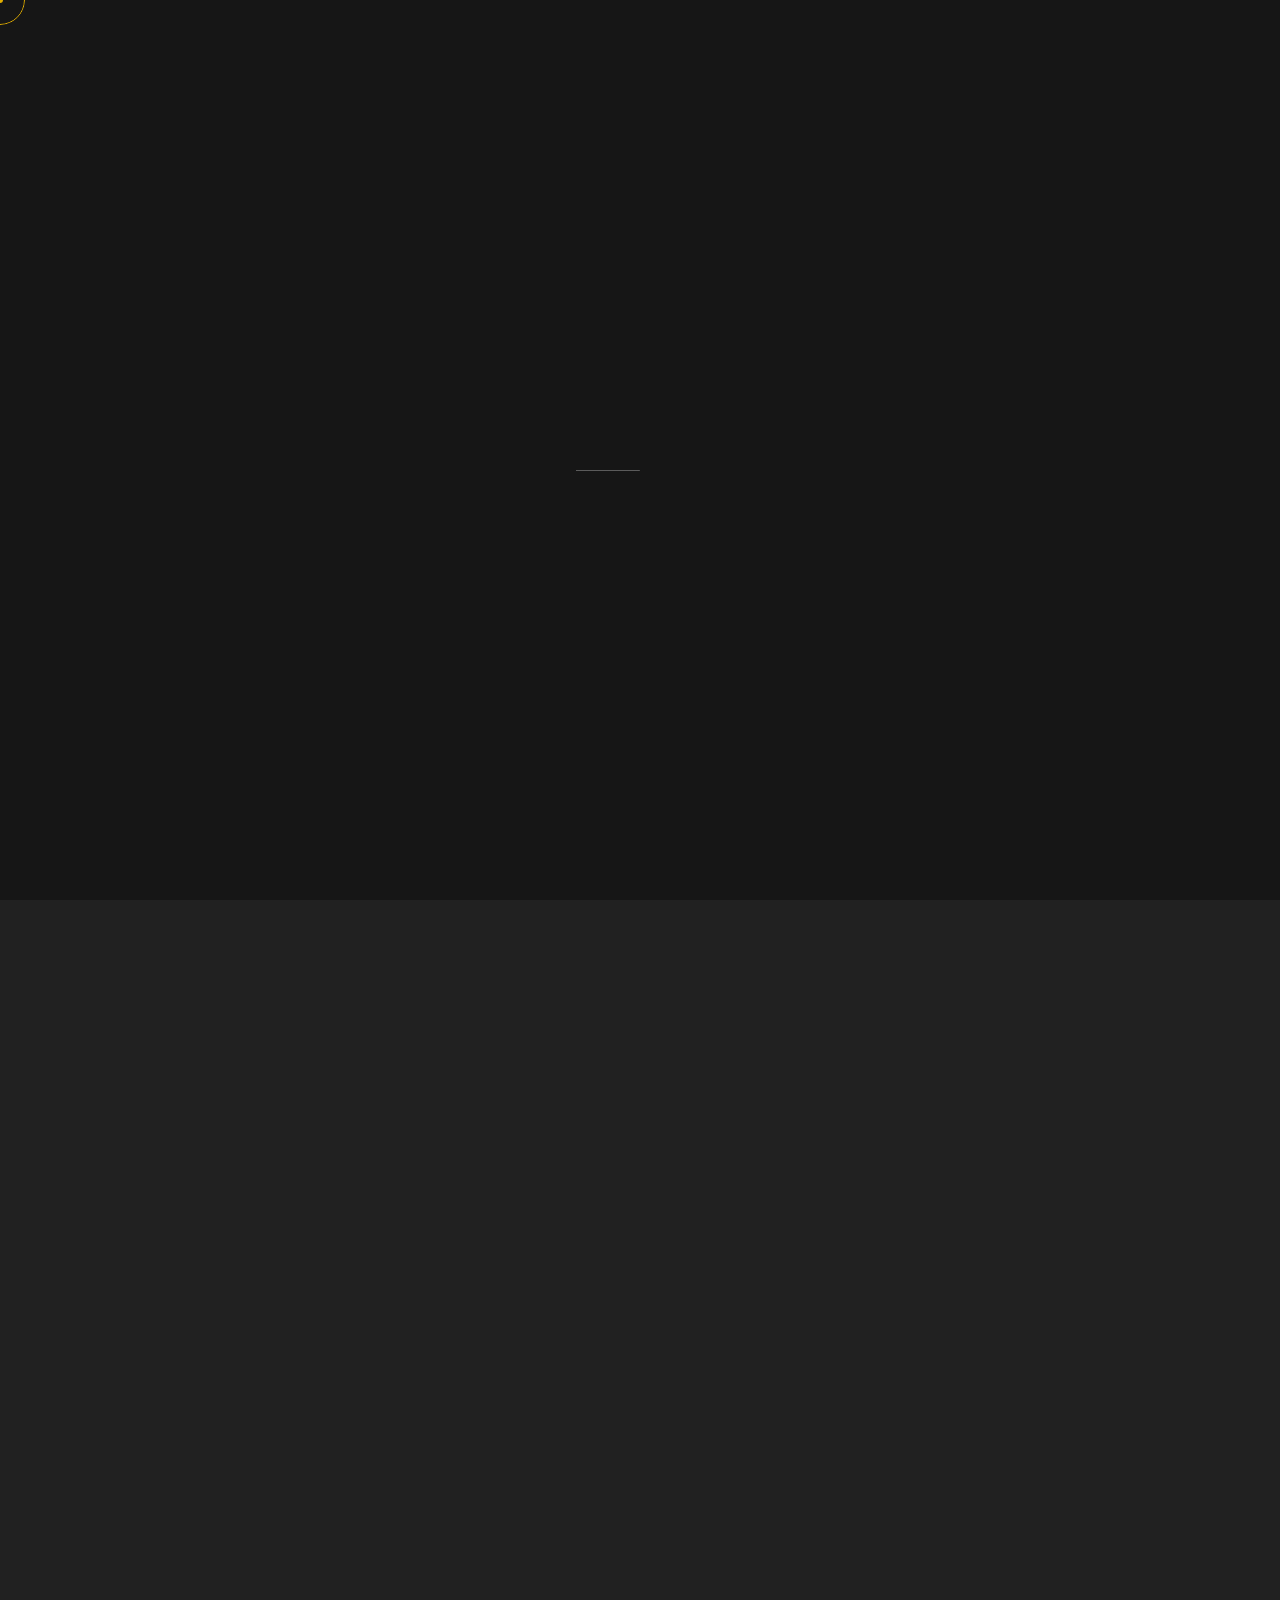
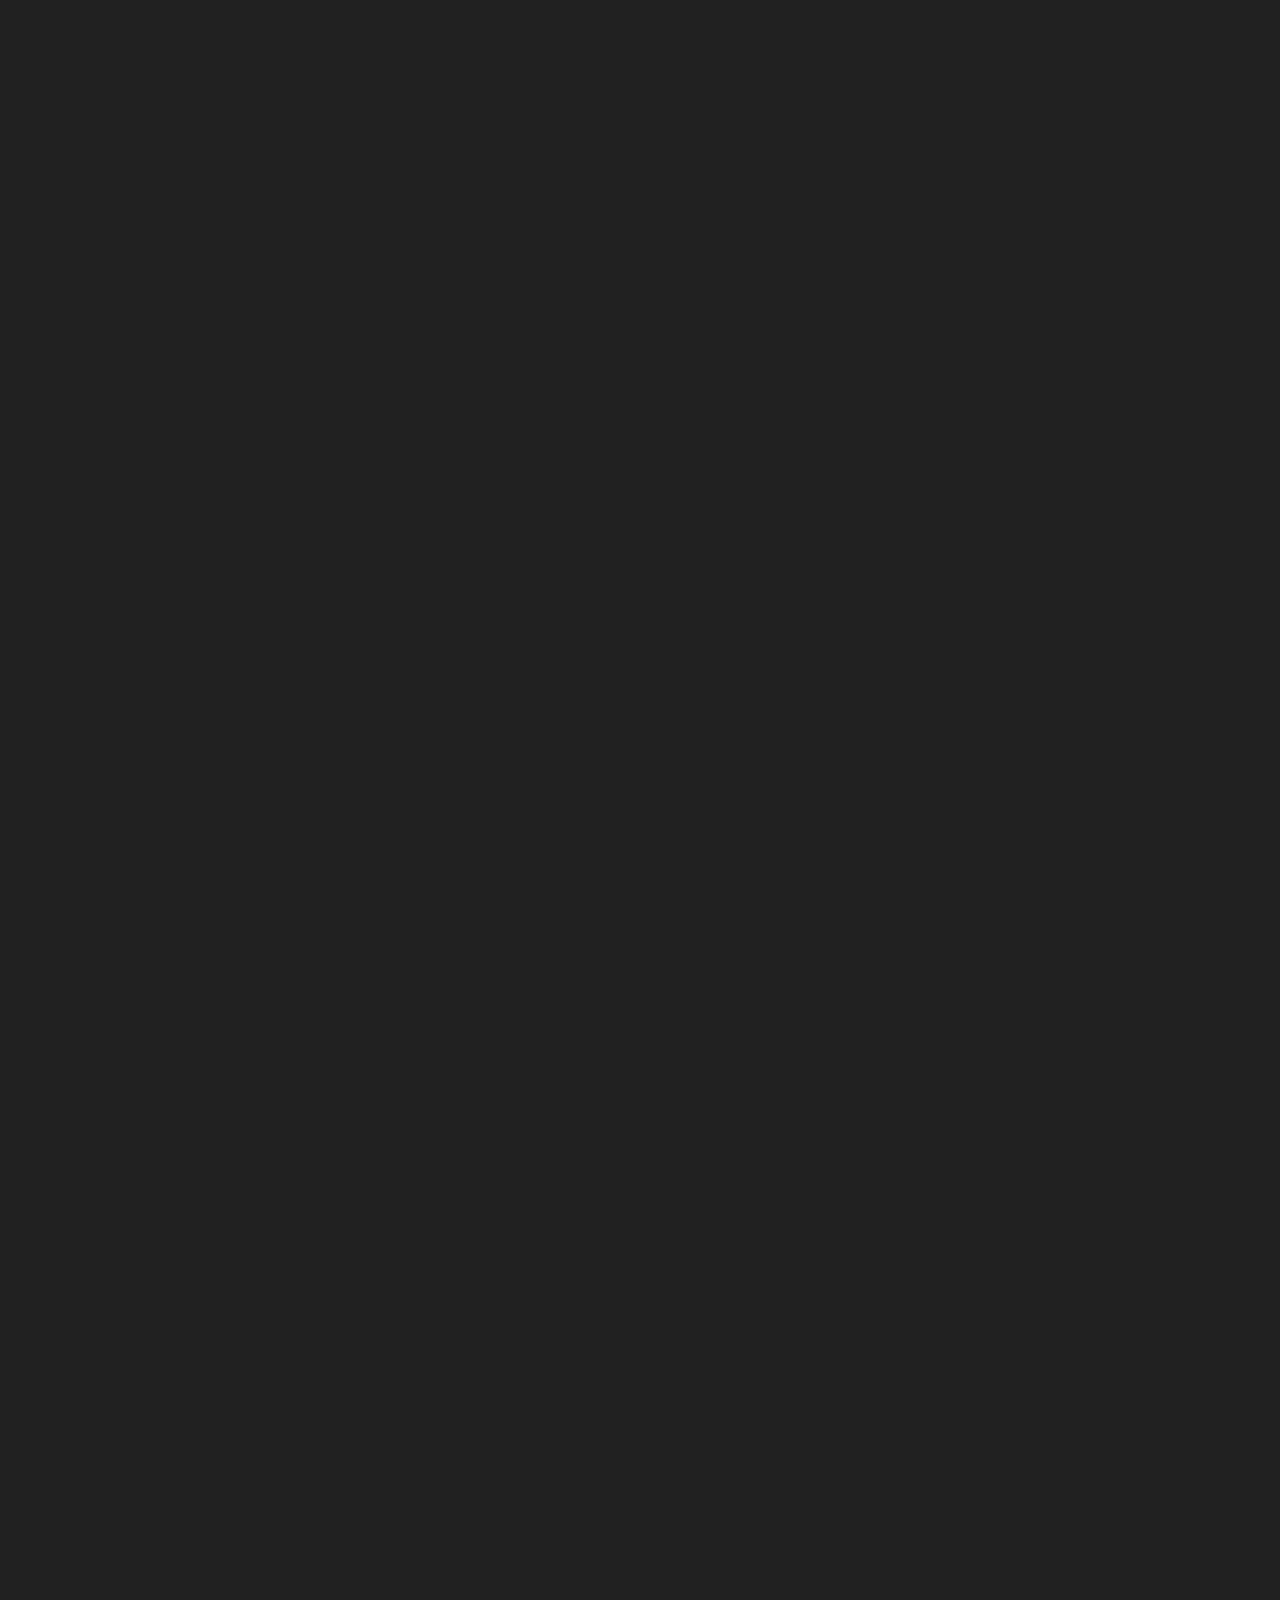
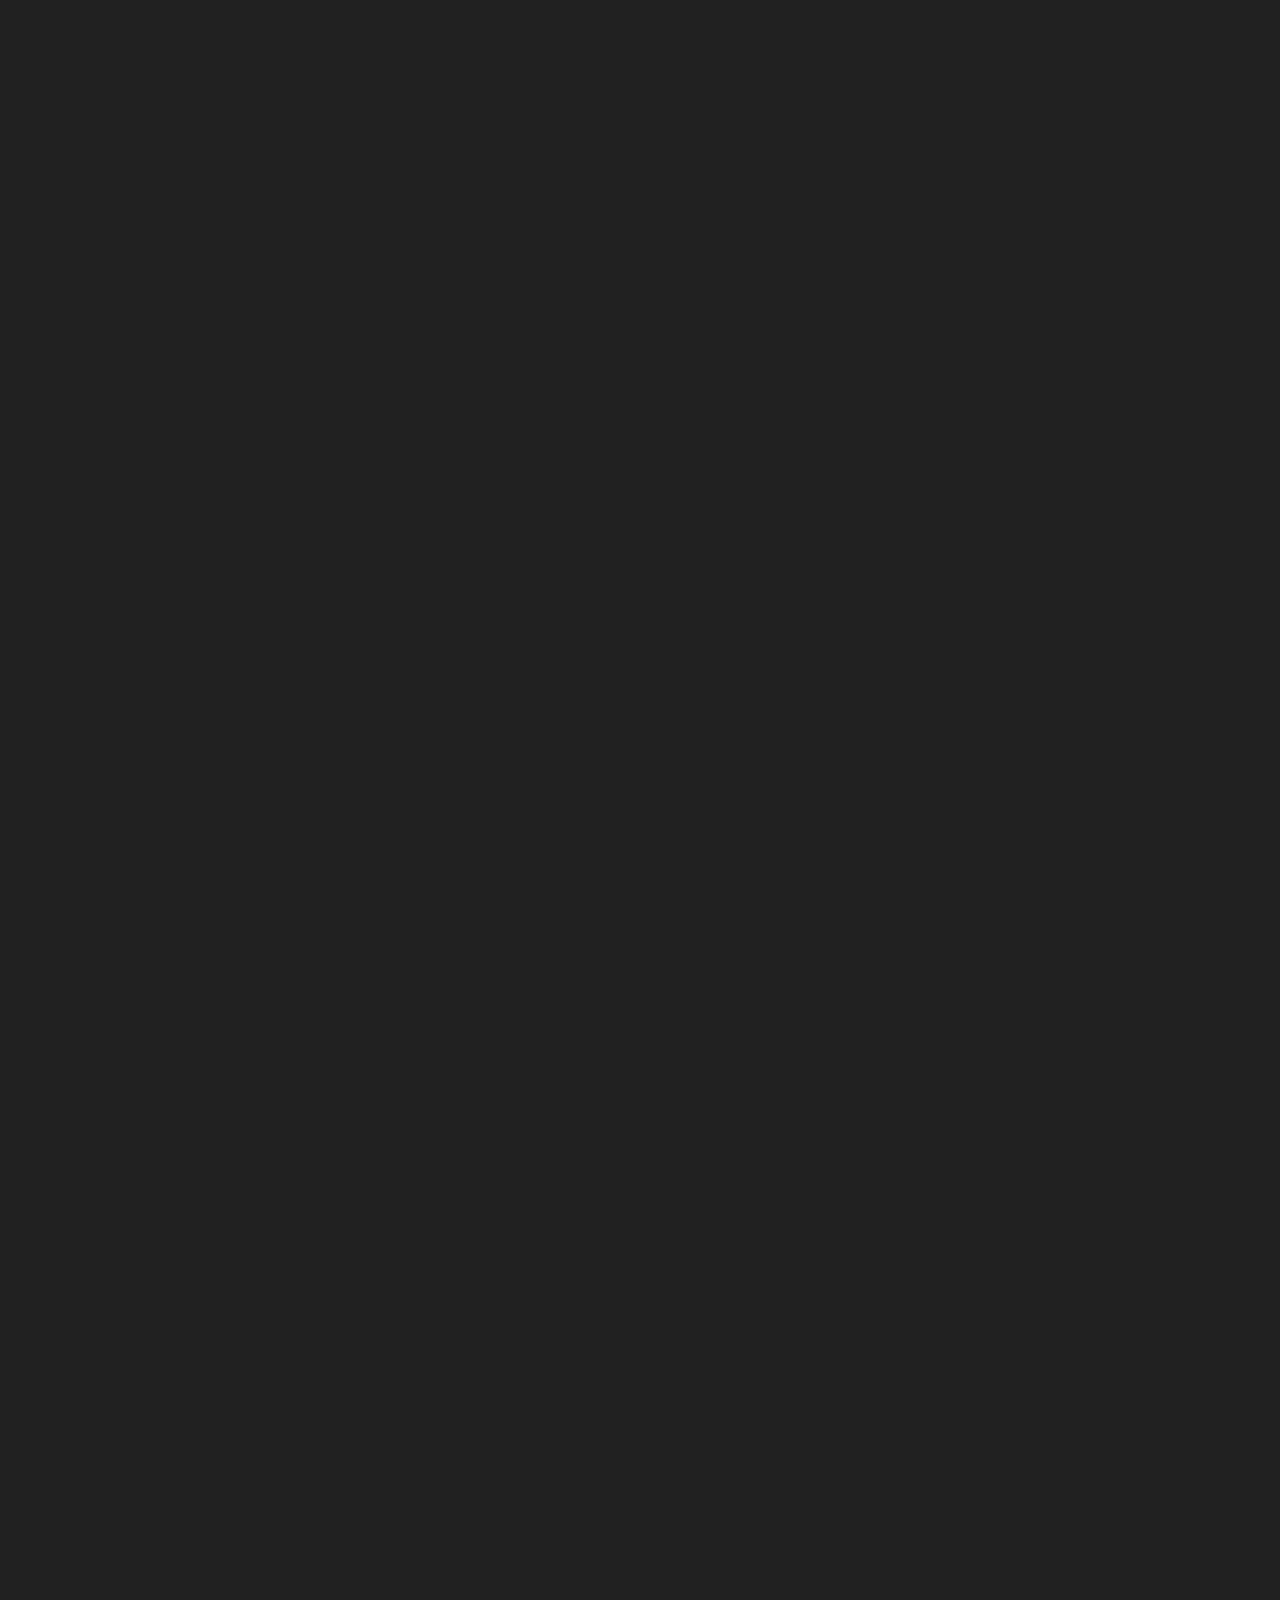
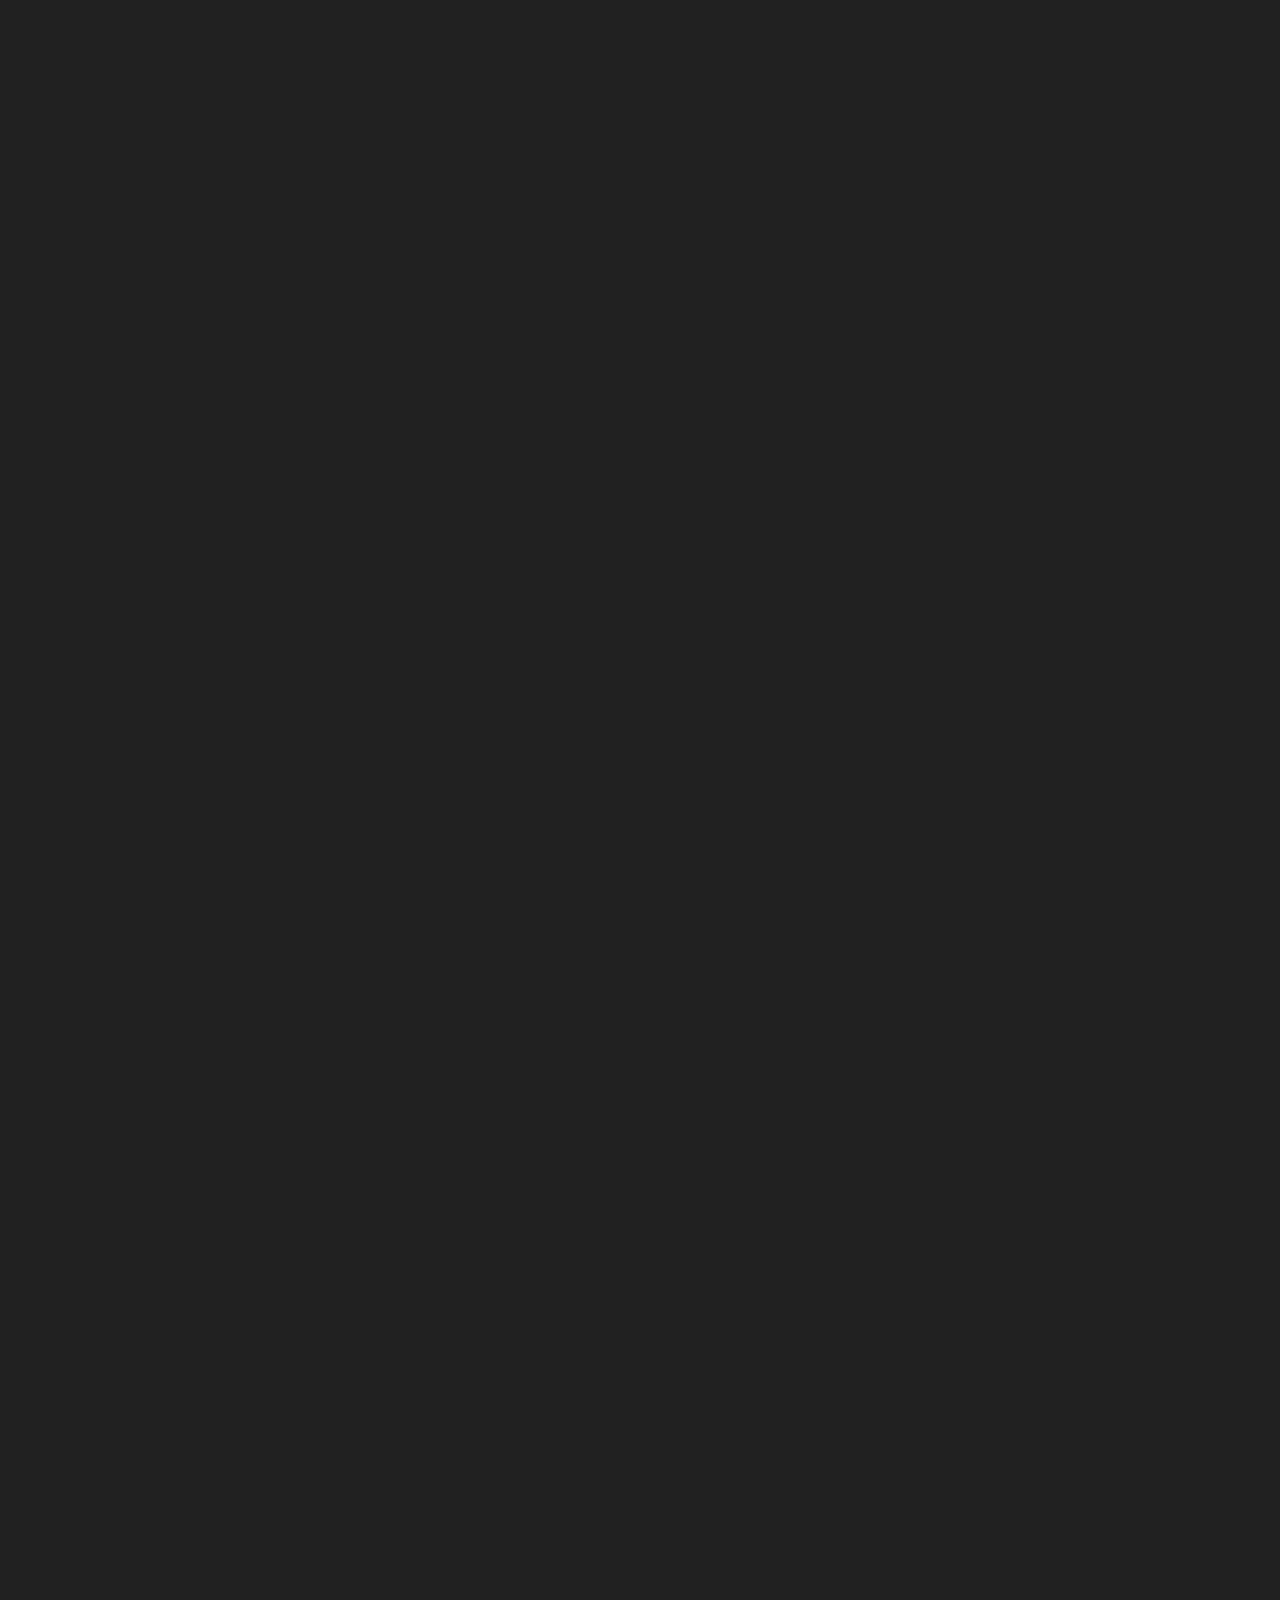
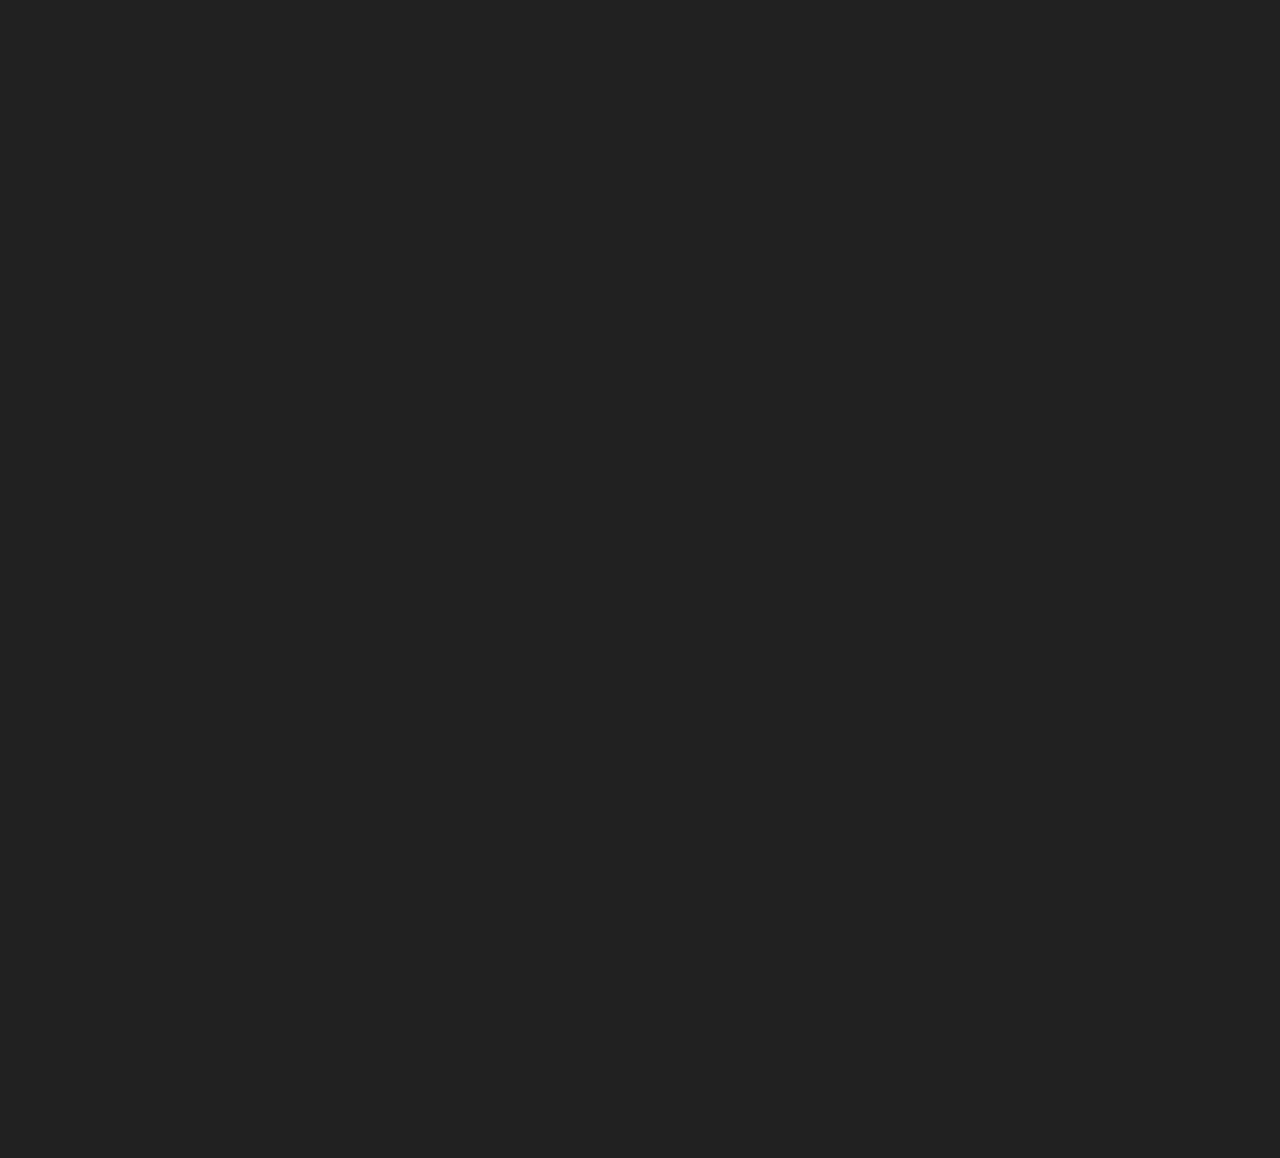
==== commit f908b230: "telegram add" ====
--- a/index.html
+++ b/index.html
@@ -150,7 +150,7 @@
                       style="background-color: #181818"
                     >
                       <div class="item-container">
-                        <h2>15+</h2>
+                        <h2>5+</h2>
                         <p>Blockchain Projects</p>
                       </div>
                     </div>
@@ -620,13 +620,8 @@
                 <div class="m-b-3 scroll-animation">
                   <h5>Skype: live:.cid.b829271a77cf7de0</h5>
                 </div>
-                <div class="m-b-5 scroll-animation">
-                  <h5>
-                    Github:
-                    <a href="https://github.com/legome0937" target="_blank"
-                      >https://github.com/legome0937</a
-                    >
-                  </h5>
+                <div class="m-b-3 scroll-animation">
+                  <h5>Telegram: @legoeth</h5>
                 </div>
               </div>
             </div>
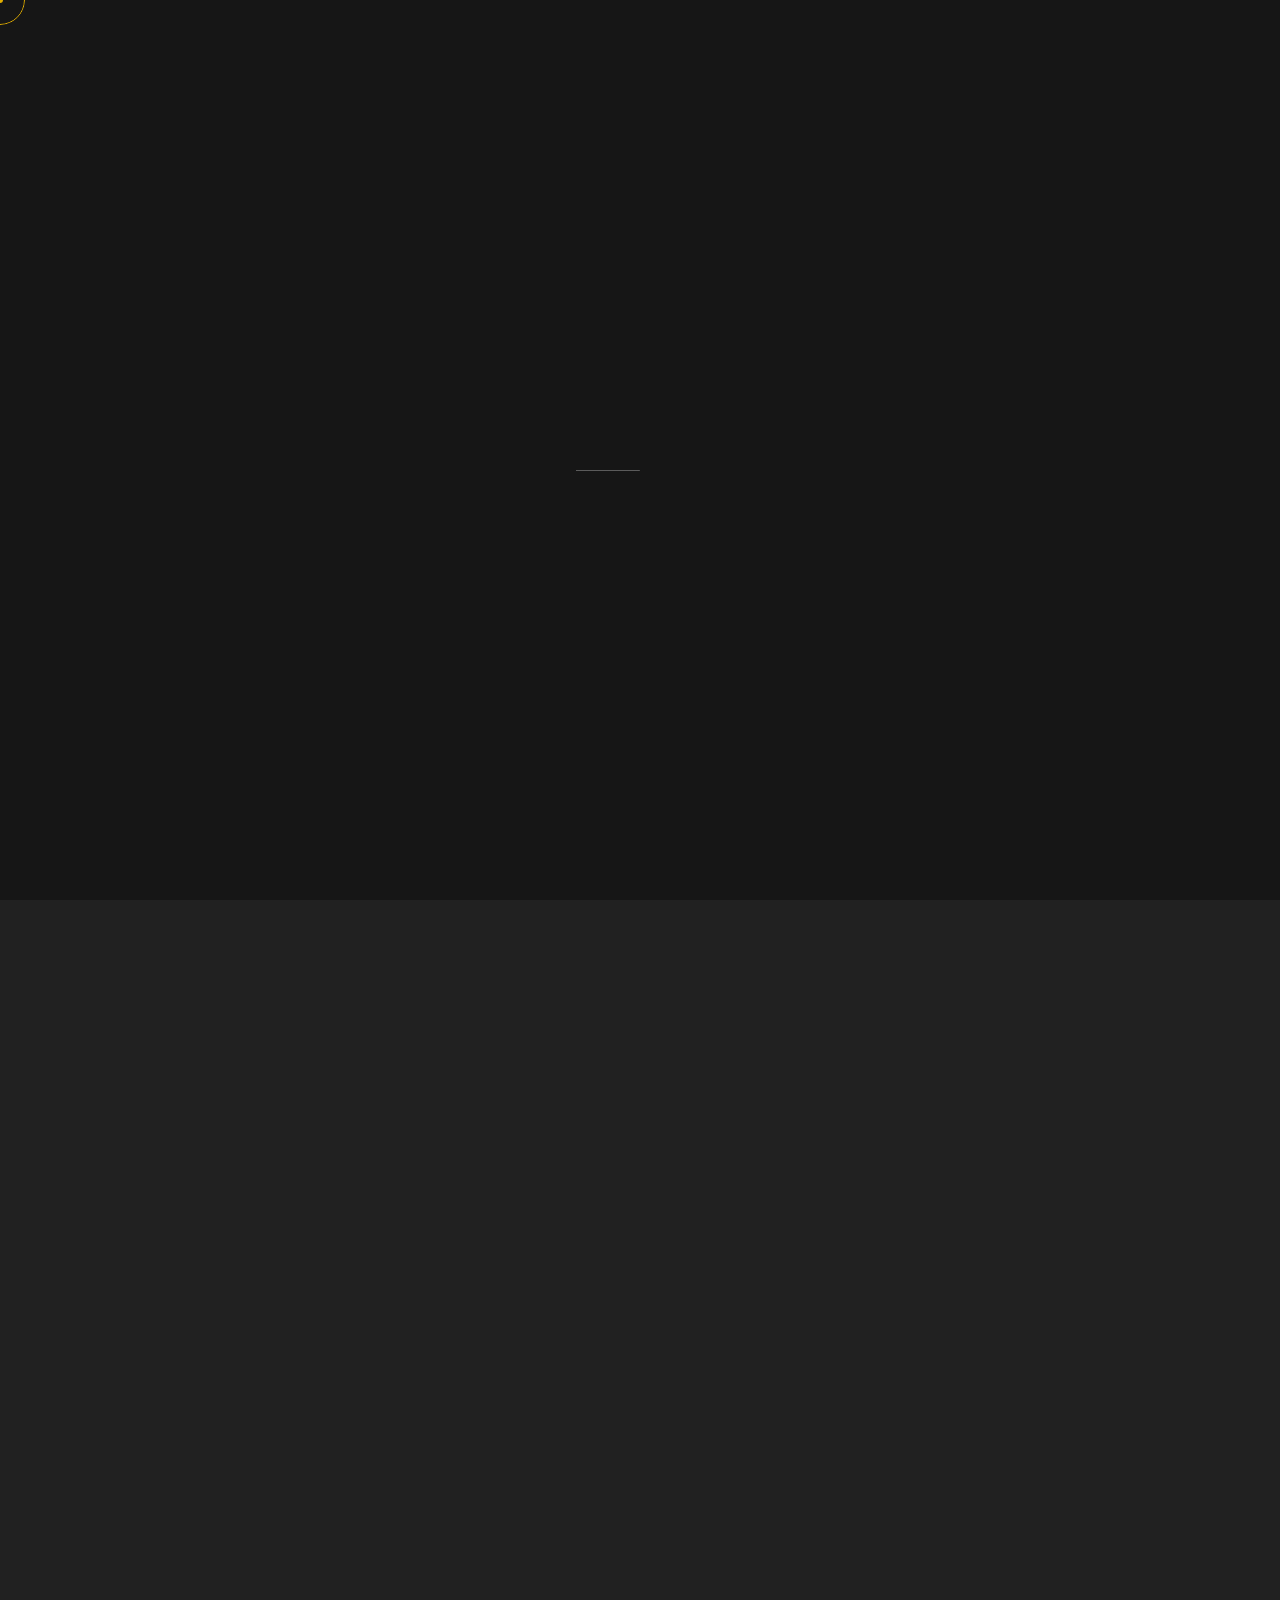
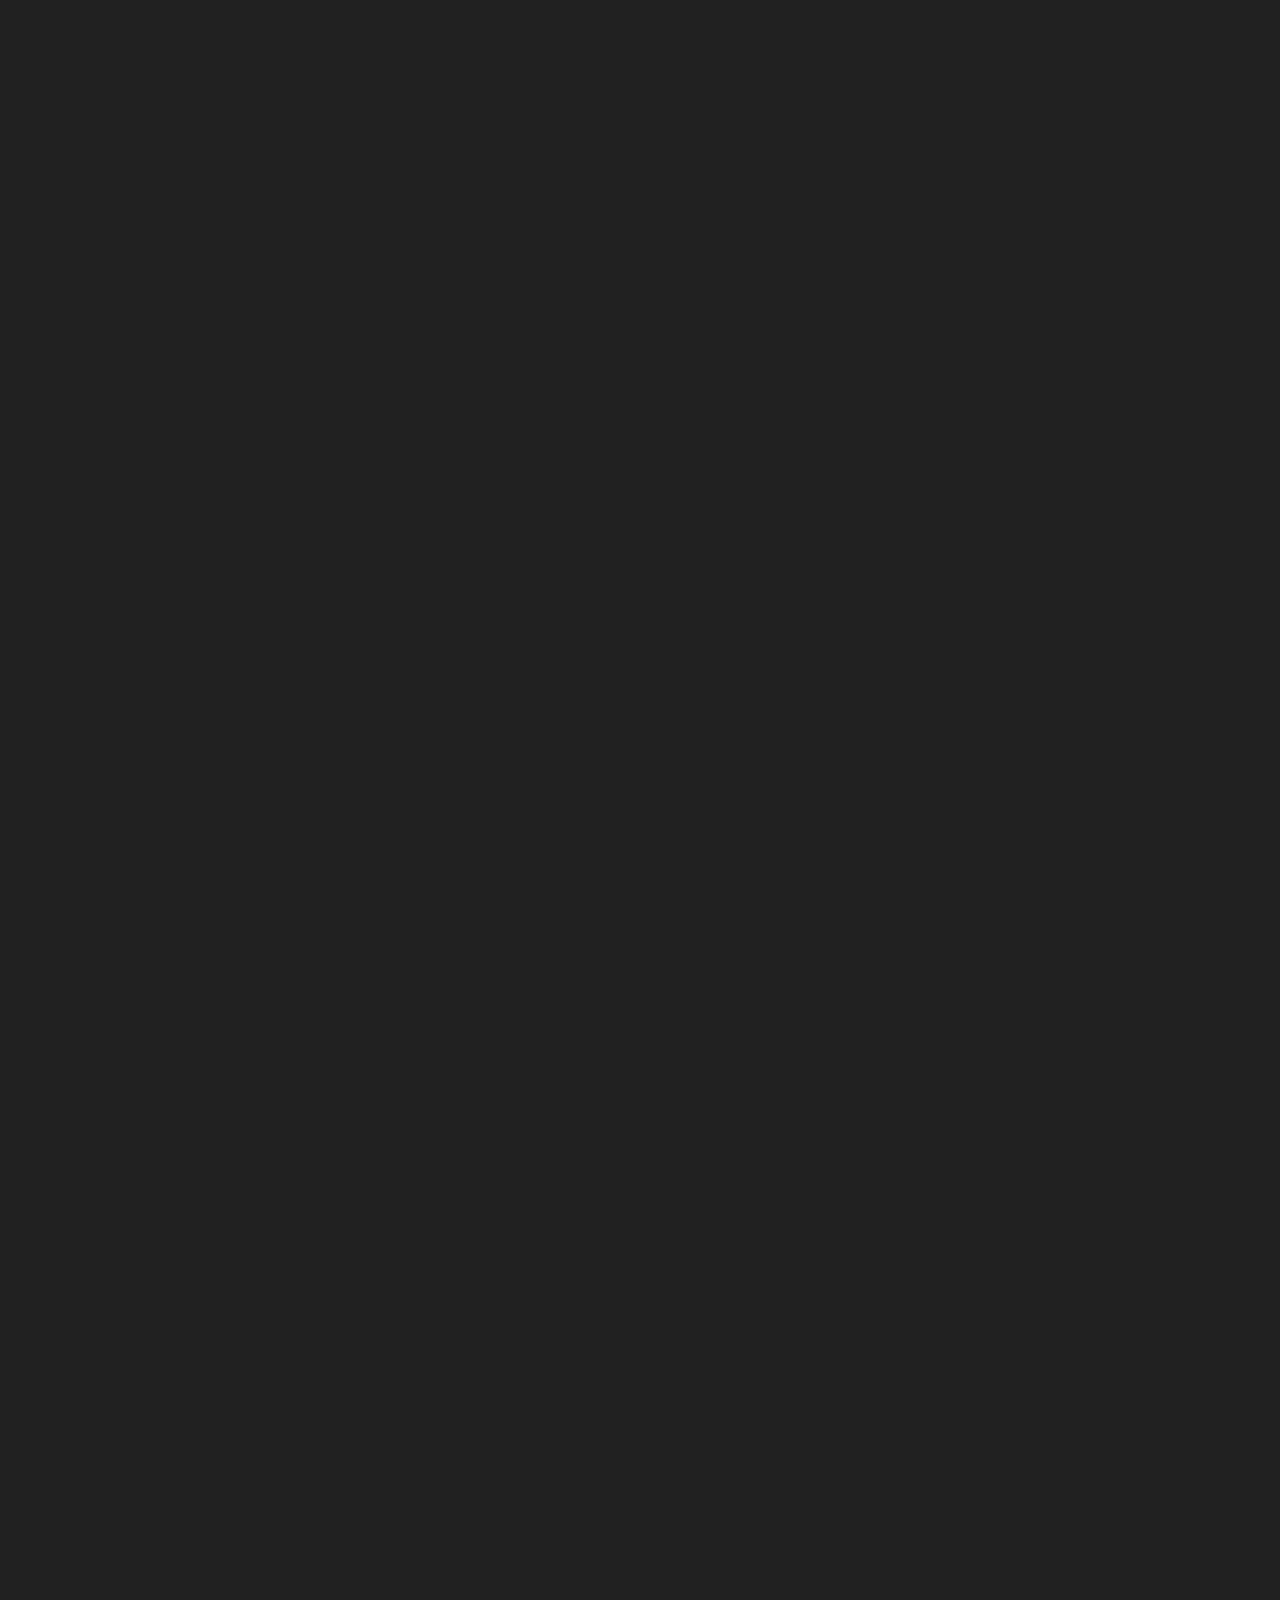
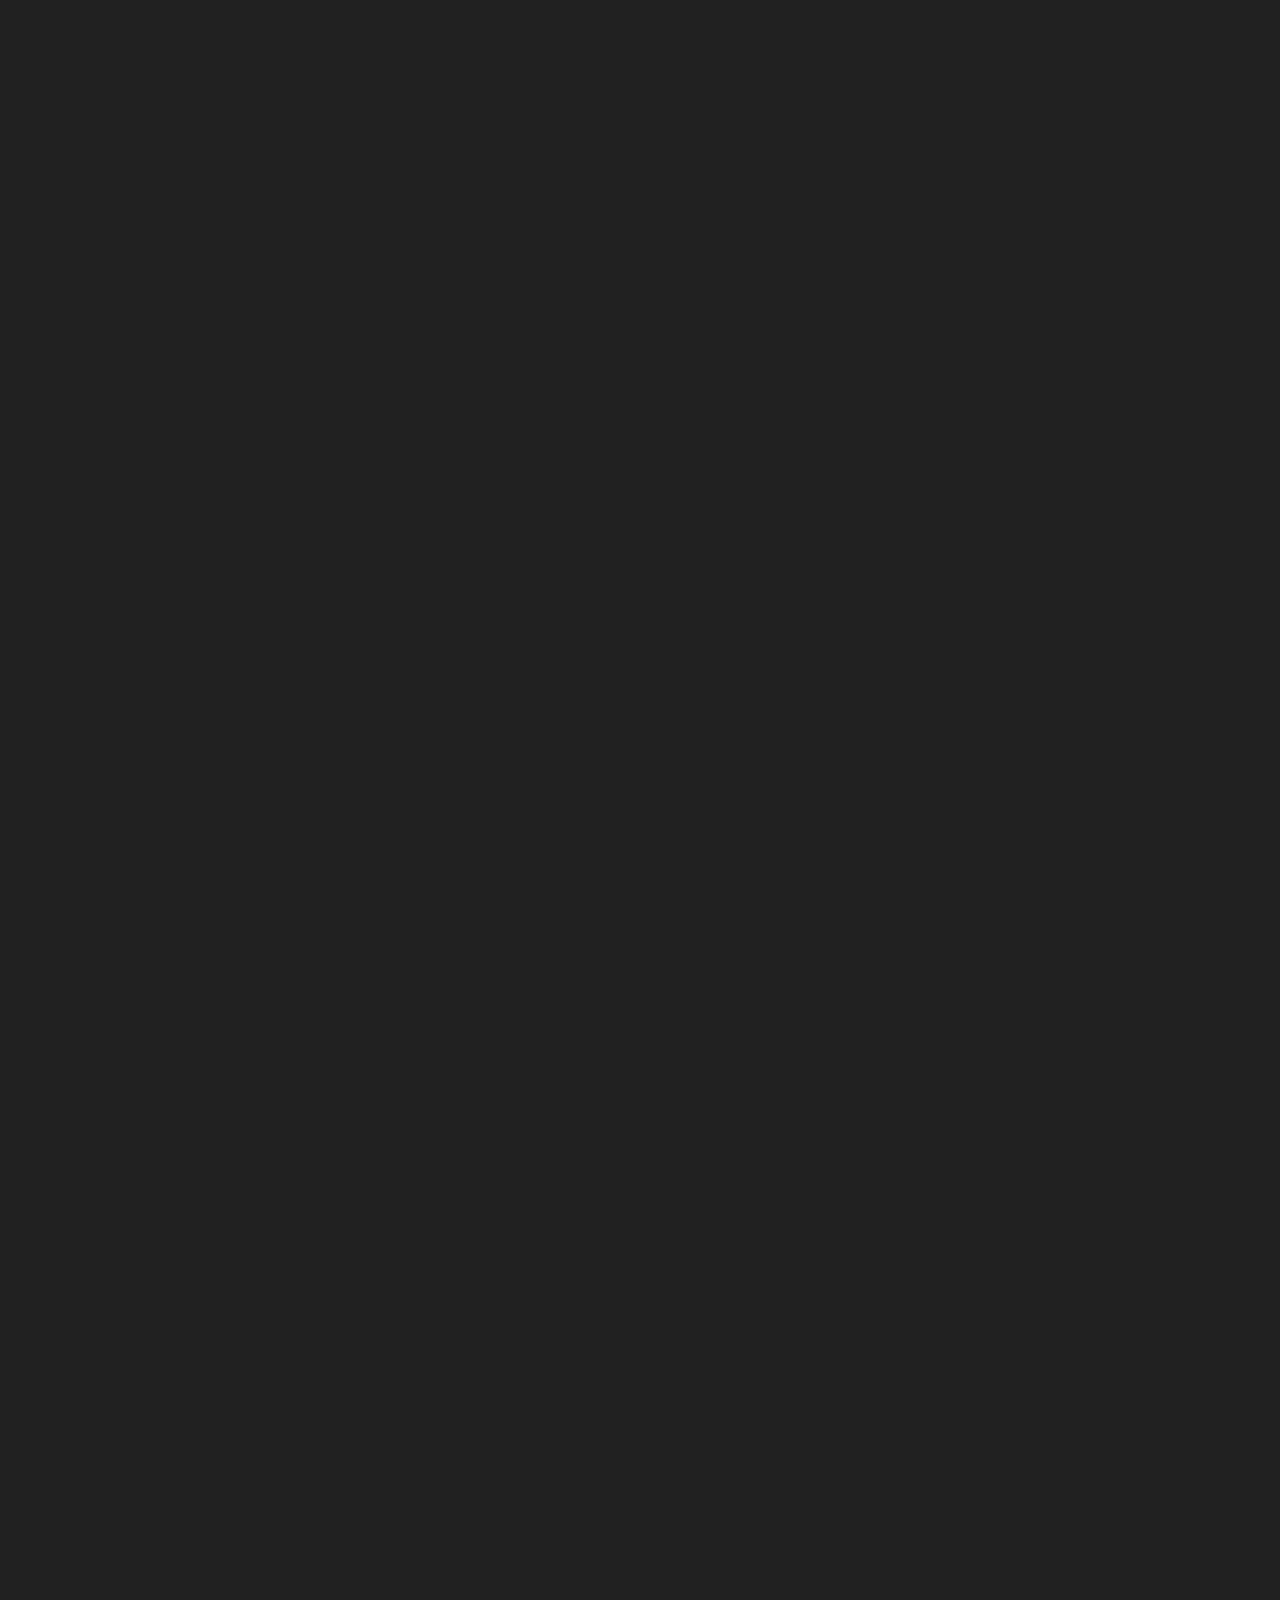
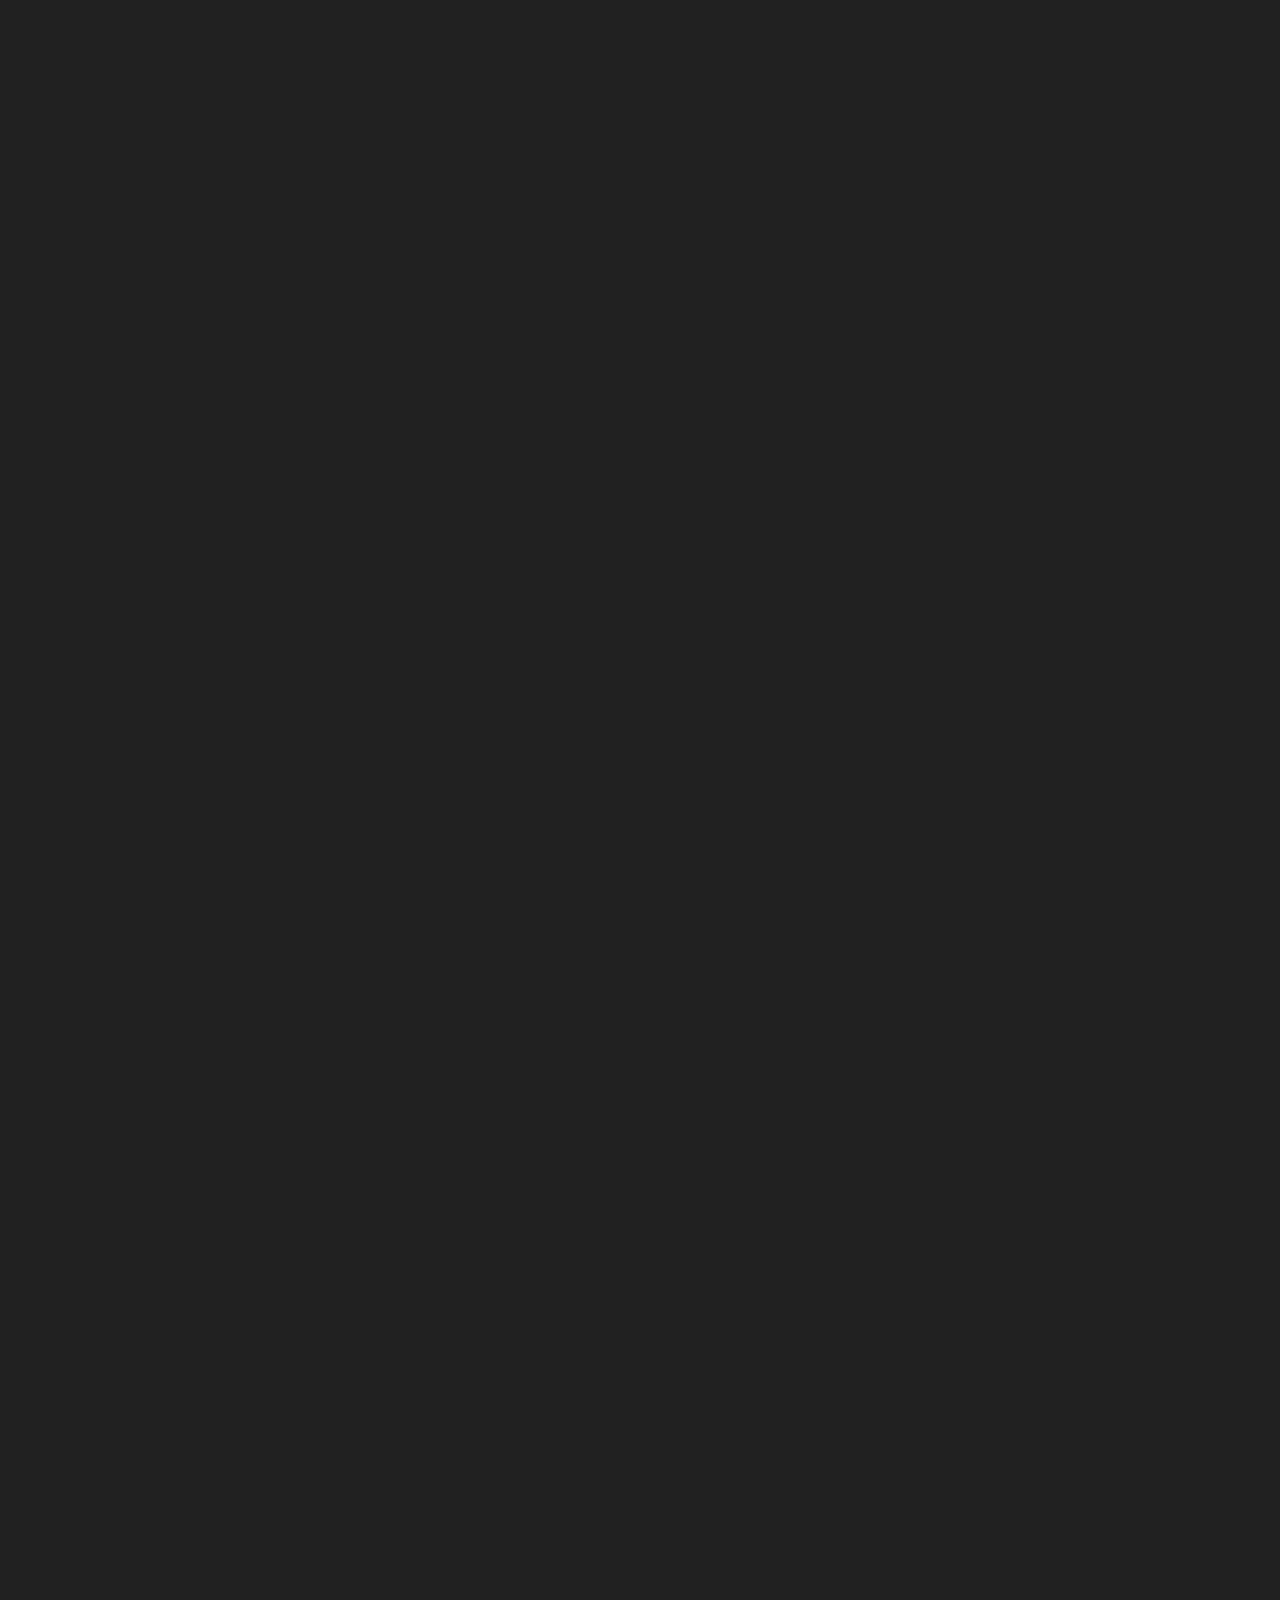
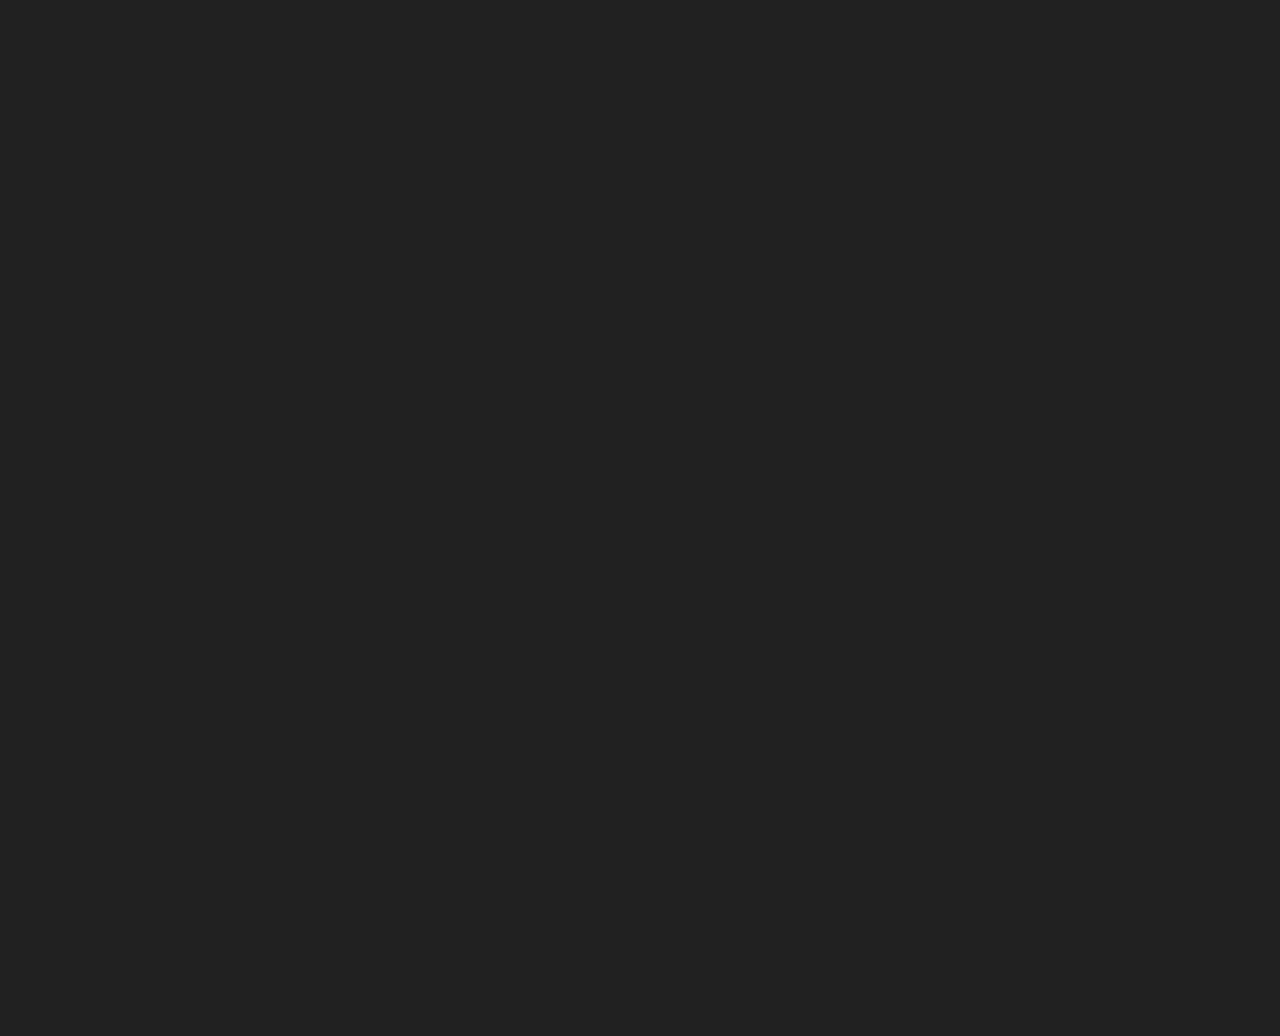
==== commit adfbc8c6: "blockchain network reduced" ====
--- a/index.html
+++ b/index.html
@@ -541,53 +541,12 @@
                 <div class="customer-grid scroll-animation">
                   <div class="item m-b-5">
                     <img
-                      src="assets/images/platforms/Stellar.png"
-                      class="img-responsive"
-                      alt="logo"
-                    />
-                  </div>
-                  <div class="item m-b-5">
-                    <img
                       src="assets/images/platforms/Ethereum-1.png"
                       class="img-responsive"
                       alt="logo"
                     />
                   </div>
-                  <div class="item m-b-5">
-                    <img
-                      src="assets/images/platforms/Corda-1.png"
-                      class="img-responsive"
-                      alt="logo"
-                    />
-                  </div>
-                  <div class="item m-b-5">
-                    <img
-                      src="assets/images/platforms/Blockchain-Companies.png"
-                      class="img-responsive"
-                      alt="logo"
-                    />
-                  </div>
-                  <div class="item m-b-5">
-                    <img
-                      src="assets/images/platforms/EOS.png"
-                      class="img-responsive"
-                      alt="logo"
-                    />
-                  </div>
-                  <div class="item m-b-5">
-                    <img
-                      src="assets/images/platforms/Hedera_Hashgraph_Logo.png"
-                      class="img-responsive"
-                      alt="logo"
-                    />
-                  </div>
-                  <div class="item">
-                    <img
-                      src="assets/images/platforms/matic.png"
-                      class="img-responsive"
-                      alt="logo"
-                    />
-                  </div>
+
                   <div class="item">
                     <img
                       src="assets/images/platforms/fantom.png"
